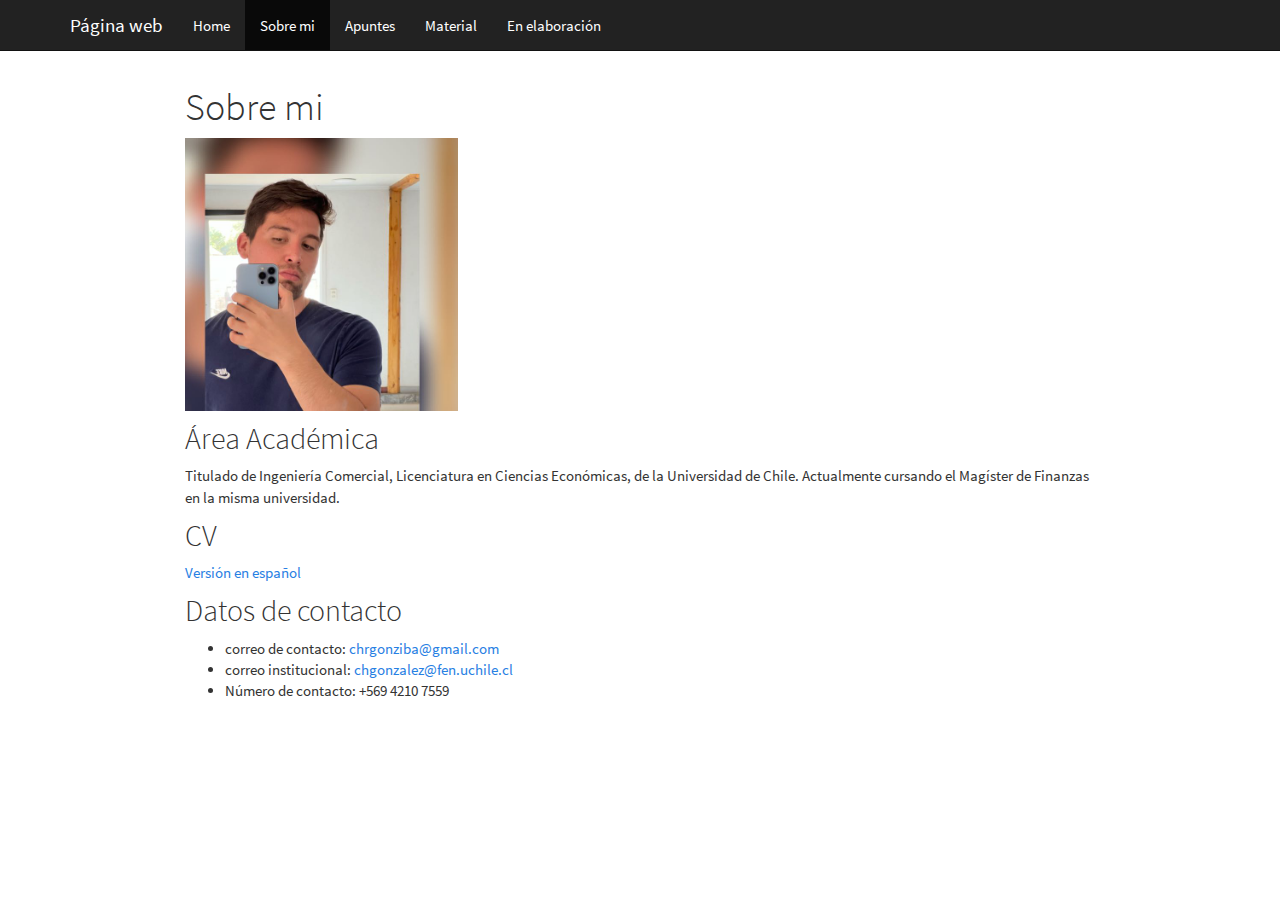
==== about.html @ f758d3f1 "05/04/2022-23:47" ====
<!DOCTYPE html>

<html>

<head>

<meta charset="utf-8" />
<meta name="generator" content="pandoc" />
<meta http-equiv="X-UA-Compatible" content="IE=EDGE" />




<title>Sobre mi</title>

<script src="site_libs/header-attrs-2.7/header-attrs.js"></script>
<script src="site_libs/jquery-1.11.3/jquery.min.js"></script>
<meta name="viewport" content="width=device-width, initial-scale=1" />
<link href="site_libs/bootstrap-3.3.5/css/cosmo.min.css" rel="stylesheet" />
<script src="site_libs/bootstrap-3.3.5/js/bootstrap.min.js"></script>
<script src="site_libs/bootstrap-3.3.5/shim/html5shiv.min.js"></script>
<script src="site_libs/bootstrap-3.3.5/shim/respond.min.js"></script>
<style>h1 {font-size: 34px;}
       h1.title {font-size: 38px;}
       h2 {font-size: 30px;}
       h3 {font-size: 24px;}
       h4 {font-size: 18px;}
       h5 {font-size: 16px;}
       h6 {font-size: 12px;}
       code {color: inherit; background-color: rgba(0, 0, 0, 0.04);}
       pre:not([class]) { background-color: white }</style>
<script src="site_libs/navigation-1.1/tabsets.js"></script>
<link href="site_libs/highlightjs-9.12.0/textmate.css" rel="stylesheet" />
<script src="site_libs/highlightjs-9.12.0/highlight.js"></script>

<style type="text/css">
  code{white-space: pre-wrap;}
  span.smallcaps{font-variant: small-caps;}
  span.underline{text-decoration: underline;}
  div.column{display: inline-block; vertical-align: top; width: 50%;}
  div.hanging-indent{margin-left: 1.5em; text-indent: -1.5em;}
  ul.task-list{list-style: none;}
    </style>

<style type="text/css">code{white-space: pre;}</style>
<script type="text/javascript">
if (window.hljs) {
  hljs.configure({languages: []});
  hljs.initHighlightingOnLoad();
  if (document.readyState && document.readyState === "complete") {
    window.setTimeout(function() { hljs.initHighlighting(); }, 0);
  }
}
</script>








<style type = "text/css">
.main-container {
  max-width: 940px;
  margin-left: auto;
  margin-right: auto;
}
img {
  max-width:100%;
}
.tabbed-pane {
  padding-top: 12px;
}
.html-widget {
  margin-bottom: 20px;
}
button.code-folding-btn:focus {
  outline: none;
}
summary {
  display: list-item;
}
pre code {
  padding: 0;
}
</style>


<style type="text/css">
.dropdown-submenu {
  position: relative;
}
.dropdown-submenu>.dropdown-menu {
  top: 0;
  left: 100%;
  margin-top: -6px;
  margin-left: -1px;
  border-radius: 0 6px 6px 6px;
}
.dropdown-submenu:hover>.dropdown-menu {
  display: block;
}
.dropdown-submenu>a:after {
  display: block;
  content: " ";
  float: right;
  width: 0;
  height: 0;
  border-color: transparent;
  border-style: solid;
  border-width: 5px 0 5px 5px;
  border-left-color: #cccccc;
  margin-top: 5px;
  margin-right: -10px;
}
.dropdown-submenu:hover>a:after {
  border-left-color: #adb5bd;
}
.dropdown-submenu.pull-left {
  float: none;
}
.dropdown-submenu.pull-left>.dropdown-menu {
  left: -100%;
  margin-left: 10px;
  border-radius: 6px 0 6px 6px;
}
</style>

<script type="text/javascript">
// manage active state of menu based on current page
$(document).ready(function () {
  // active menu anchor
  href = window.location.pathname
  href = href.substr(href.lastIndexOf('/') + 1)
  if (href === "")
    href = "index.html";
  var menuAnchor = $('a[href="' + href + '"]');

  // mark it active
  menuAnchor.tab('show');

  // if it's got a parent navbar menu mark it active as well
  menuAnchor.closest('li.dropdown').addClass('active');

  // Navbar adjustments
  var navHeight = $(".navbar").first().height() + 15;
  var style = document.createElement('style');
  var pt = "padding-top: " + navHeight + "px; ";
  var mt = "margin-top: -" + navHeight + "px; ";
  var css = "";
  // offset scroll position for anchor links (for fixed navbar)
  for (var i = 1; i <= 6; i++) {
    css += ".section h" + i + "{ " + pt + mt + "}\n";
  }
  style.innerHTML = "body {" + pt + "padding-bottom: 40px; }\n" + css;
  document.head.appendChild(style);
});
</script>

<!-- tabsets -->

<style type="text/css">
.tabset-dropdown > .nav-tabs {
  display: inline-table;
  max-height: 500px;
  min-height: 44px;
  overflow-y: auto;
  border: 1px solid #ddd;
  border-radius: 4px;
}

.tabset-dropdown > .nav-tabs > li.active:before {
  content: "";
  font-family: 'Glyphicons Halflings';
  display: inline-block;
  padding: 10px;
  border-right: 1px solid #ddd;
}

.tabset-dropdown > .nav-tabs.nav-tabs-open > li.active:before {
  content: "&#xe258;";
  border: none;
}

.tabset-dropdown > .nav-tabs.nav-tabs-open:before {
  content: "";
  font-family: 'Glyphicons Halflings';
  display: inline-block;
  padding: 10px;
  border-right: 1px solid #ddd;
}

.tabset-dropdown > .nav-tabs > li.active {
  display: block;
}

.tabset-dropdown > .nav-tabs > li > a,
.tabset-dropdown > .nav-tabs > li > a:focus,
.tabset-dropdown > .nav-tabs > li > a:hover {
  border: none;
  display: inline-block;
  border-radius: 4px;
  background-color: transparent;
}

.tabset-dropdown > .nav-tabs.nav-tabs-open > li {
  display: block;
  float: none;
}

.tabset-dropdown > .nav-tabs > li {
  display: none;
}
</style>

<!-- code folding -->




</head>

<body>


<div class="container-fluid main-container">




<div class="navbar navbar-default  navbar-fixed-top" role="navigation">
  <div class="container">
    <div class="navbar-header">
      <button type="button" class="navbar-toggle collapsed" data-toggle="collapse" data-target="#navbar">
        <span class="icon-bar"></span>
        <span class="icon-bar"></span>
        <span class="icon-bar"></span>
      </button>
      <a class="navbar-brand" href="index.html">Página web</a>
    </div>
    <div id="navbar" class="navbar-collapse collapse">
      <ul class="nav navbar-nav">
        <li>
  <a href="index.html">Home</a>
</li>
<li>
  <a href="about.html">Sobre mi</a>
</li>
<li>
  <a href="Apuntes1.html">Apuntes</a>
</li>
<li>
  <a href="Material.html">Material</a>
</li>
<li>
  <a href="Pendientes.html">En elaboración</a>
</li>
      </ul>
      <ul class="nav navbar-nav navbar-right">
        
      </ul>
    </div><!--/.nav-collapse -->
  </div><!--/.container -->
</div><!--/.navbar -->

<div id="header">



<h1 class="title toc-ignore">Sobre mi</h1>

</div>


<p><img src="yo/personal.jpg" style="width:30.0%" /></p>
<div id="área-académica" class="section level2">
<h2>Área Académica</h2>
<p>Titulado de Ingeniería Comercial, Licenciatura en Ciencias Económicas, de la Universidad de Chile. Actualmente cursando el Magíster de Finanzas en la misma universidad.</p>
</div>
<div id="cv" class="section level2">
<h2>CV</h2>
<p><a href="yo/CV_actualizado_ES.pdf">Versión en español</a></p>
</div>
<div id="datos-de-contacto" class="section level2">
<h2>Datos de contacto</h2>
<ul>
<li>correo de contacto: <a href="mailto:chrgonziba@gmail.com" class="email">chrgonziba@gmail.com</a></li>
<li>correo institucional: <a href="mailto:chgonzalez@fen.uchile.cl" class="email">chgonzalez@fen.uchile.cl</a></li>
<li>Número de contacto: +569 4210 7559</li>
</ul>
</div>




</div>

<script>

// add bootstrap table styles to pandoc tables
function bootstrapStylePandocTables() {
  $('tr.odd').parent('tbody').parent('table').addClass('table table-condensed');
}
$(document).ready(function () {
  bootstrapStylePandocTables();
});


</script>

<!-- tabsets -->

<script>
$(document).ready(function () {
  window.buildTabsets("TOC");
});

$(document).ready(function () {
  $('.tabset-dropdown > .nav-tabs > li').click(function () {
    $(this).parent().toggleClass('nav-tabs-open');
  });
});
</script>

<!-- code folding -->


<!-- dynamically load mathjax for compatibility with self-contained -->
<script>
  (function () {
    var script = document.createElement("script");
    script.type = "text/javascript";
    script.src  = "https://mathjax.rstudio.com/latest/MathJax.js?config=TeX-AMS-MML_HTMLorMML";
    document.getElementsByTagName("head")[0].appendChild(script);
  })();
</script>

</body>
</html>
---- site_libs/bootstrap-3.3.5/css/cosmo.min.css ----
@font-face {
  font-family: 'Source Sans Pro';
  font-style: normal;
  font-weight: 300;
  src: url(fonts/SourceSansProLight.ttf) format('truetype');
}
@font-face {
  font-family: 'Source Sans Pro';
  font-style: normal;
  font-weight: 400;
  src: url(fonts/SourceSansPro.ttf) format('truetype');
}
@font-face {
  font-family: 'Source Sans Pro';
  font-style: normal;
  font-weight: 700;
  src: url(fonts/SourceSansProBold.ttf) format('truetype');
}

/*!
 * bootswatch v3.3.6
 * Homepage: http://bootswatch.com
 * Copyright 2012-2015 Thomas Park
 * Licensed under MIT
 * Based on Bootstrap
*//*!
 * Bootstrap v3.3.6 (http://getbootstrap.com)
 * Copyright 2011-2015 Twitter, Inc.
 * Licensed under MIT (https://github.com/twbs/bootstrap/blob/master/LICENSE)
 *//*! normalize.css v3.0.3 | MIT License | github.com/necolas/normalize.css */html{font-family:sans-serif;-ms-text-size-adjust:100%;-webkit-text-size-adjust:100%}body{margin:0}article,aside,details,figcaption,figure,footer,header,hgroup,main,menu,nav,section,summary{display:block}audio,canvas,progress,video{display:inline-block;vertical-align:baseline}audio:not([controls]){display:none;height:0}[hidden],template{display:none}a{background-color:transparent}a:active,a:hover{outline:0}abbr[title]{border-bottom:1px dotted}b,strong{font-weight:bold}dfn{font-style:italic}h1{font-size:2em;margin:0.67em 0}mark{background:#ff0;color:#000}small{font-size:80%}sub,sup{font-size:75%;line-height:0;position:relative;vertical-align:baseline}sup{top:-0.5em}sub{bottom:-0.25em}img{border:0}svg:not(:root){overflow:hidden}figure{margin:1em 40px}hr{-webkit-box-sizing:content-box;-moz-box-sizing:content-box;box-sizing:content-box;height:0}pre{overflow:auto}code,kbd,pre,samp{font-family:monospace, monospace;font-size:1em}button,input,optgroup,select,textarea{color:inherit;font:inherit;margin:0}button{overflow:visible}button,select{text-transform:none}button,html input[type="button"],input[type="reset"],input[type="submit"]{-webkit-appearance:button;cursor:pointer}button[disabled],html input[disabled]{cursor:default}button::-moz-focus-inner,input::-moz-focus-inner{border:0;padding:0}input{line-height:normal}input[type="checkbox"],input[type="radio"]{-webkit-box-sizing:border-box;-moz-box-sizing:border-box;box-sizing:border-box;padding:0}input[type="number"]::-webkit-inner-spin-button,input[type="number"]::-webkit-outer-spin-button{height:auto}input[type="search"]{-webkit-appearance:textfield;-webkit-box-sizing:content-box;-moz-box-sizing:content-box;box-sizing:content-box}input[type="search"]::-webkit-search-cancel-button,input[type="search"]::-webkit-search-decoration{-webkit-appearance:none}fieldset{border:1px solid #c0c0c0;margin:0 2px;padding:0.35em 0.625em 0.75em}legend{border:0;padding:0}textarea{overflow:auto}optgroup{font-weight:bold}table{border-collapse:collapse;border-spacing:0}td,th{padding:0}/*! Source: https://github.com/h5bp/html5-boilerplate/blob/master/src/css/main.css */@media print{*,*:before,*:after{background:transparent !important;color:#000 !important;-webkit-box-shadow:none !important;box-shadow:none !important;text-shadow:none !important}a,a:visited{text-decoration:underline}a[href]:after{content:" (" attr(href) ")"}abbr[title]:after{content:" (" attr(title) ")"}a[href^="#"]:after,a[href^="javascript:"]:after{content:""}pre,blockquote{border:1px solid #999;page-break-inside:avoid}thead{display:table-header-group}tr,img{page-break-inside:avoid}img{max-width:100% !important}p,h2,h3{orphans:3;widows:3}h2,h3{page-break-after:avoid}.navbar{display:none}.btn>.caret,.dropup>.btn>.caret{border-top-color:#000 !important}.label{border:1px solid #000}.table{border-collapse:collapse !important}.table td,.table th{background-color:#fff !important}.table-bordered th,.table-bordered td{border:1px solid #ddd !important}}@font-face{font-family:'Glyphicons Halflings';src:url('../fonts/glyphicons-halflings-regular.eot');src:url('../fonts/glyphicons-halflings-regular.eot?#iefix') format('embedded-opentype'),url('../fonts/glyphicons-halflings-regular.woff') format('woff'),url('../fonts/glyphicons-halflings-regular.ttf') format('truetype'),url('../fonts/glyphicons-halflings-regular.svg#glyphicons_halflingsregular') format('svg')}.glyphicon{position:relative;top:1px;display:inline-block;font-family:'Glyphicons Halflings';font-style:normal;font-weight:normal;line-height:1;-webkit-font-smoothing:antialiased;-moz-osx-font-smoothing:grayscale}.glyphicon-asterisk:before{content:"\002a"}.glyphicon-plus:before{content:"\002b"}.glyphicon-euro:before,.glyphicon-eur:before{content:"\20ac"}.glyphicon-minus:before{content:"\2212"}.glyphicon-cloud:before{content:"\2601"}.glyphicon-envelope:before{content:"\2709"}.glyphicon-pencil:before{content:"\270f"}.glyphicon-glass:before{content:"\e001"}.glyphicon-music:before{content:"\e002"}.glyphicon-search:before{content:"\e003"}.glyphicon-heart:before{content:"\e005"}.glyphicon-star:before{content:"\e006"}.glyphicon-star-empty:before{content:"\e007"}.glyphicon-user:before{content:"\e008"}.glyphicon-film:before{content:"\e009"}.glyphicon-th-large:before{content:"\e010"}.glyphicon-th:before{content:"\e011"}.glyphicon-th-list:before{content:"\e012"}.glyphicon-ok:before{content:"\e013"}.glyphicon-remove:before{content:"\e014"}.glyphicon-zoom-in:before{content:"\e015"}.glyphicon-zoom-out:before{content:"\e016"}.glyphicon-off:before{content:"\e017"}.glyphicon-signal:before{content:"\e018"}.glyphicon-cog:before{content:"\e019"}.glyphicon-trash:before{content:"\e020"}.glyphicon-home:before{content:"\e021"}.glyphicon-file:before{content:"\e022"}.glyphicon-time:before{content:"\e023"}.glyphicon-road:before{content:"\e024"}.glyphicon-download-alt:before{content:"\e025"}.glyphicon-download:before{content:"\e026"}.glyphicon-upload:before{content:"\e027"}.glyphicon-inbox:before{content:"\e028"}.glyphicon-play-circle:before{content:"\e029"}.glyphicon-repeat:before{content:"\e030"}.glyphicon-refresh:before{content:"\e031"}.glyphicon-list-alt:before{content:"\e032"}.glyphicon-lock:before{content:"\e033"}.glyphicon-flag:before{content:"\e034"}.glyphicon-headphones:before{content:"\e035"}.glyphicon-volume-off:before{content:"\e036"}.glyphicon-volume-down:before{content:"\e037"}.glyphicon-volume-up:before{content:"\e038"}.glyphicon-qrcode:before{content:"\e039"}.glyphicon-barcode:before{content:"\e040"}.glyphicon-tag:before{content:"\e041"}.glyphicon-tags:before{content:"\e042"}.glyphicon-book:before{content:"\e043"}.glyphicon-bookmark:before{content:"\e044"}.glyphicon-print:before{content:"\e045"}.glyphicon-camera:before{content:"\e046"}.glyphicon-font:before{content:"\e047"}.glyphicon-bold:before{content:"\e048"}.glyphicon-italic:before{content:"\e049"}.glyphicon-text-height:before{content:"\e050"}.glyphicon-text-width:before{content:"\e051"}.glyphicon-align-left:before{content:"\e052"}.glyphicon-align-center:before{content:"\e053"}.glyphicon-align-right:before{content:"\e054"}.glyphicon-align-justify:before{content:"\e055"}.glyphicon-list:before{content:"\e056"}.glyphicon-indent-left:before{content:"\e057"}.glyphicon-indent-right:before{content:"\e058"}.glyphicon-facetime-video:before{content:"\e059"}.glyphicon-picture:before{content:"\e060"}.glyphicon-map-marker:before{content:"\e062"}.glyphicon-adjust:before{content:"\e063"}.glyphicon-tint:before{content:"\e064"}.glyphicon-edit:before{content:"\e065"}.glyphicon-share:before{content:"\e066"}.glyphicon-check:before{content:"\e067"}.glyphicon-move:before{content:"\e068"}.glyphicon-step-backward:before{content:"\e069"}.glyphicon-fast-backward:before{content:"\e070"}.glyphicon-backward:before{content:"\e071"}.glyphicon-play:before{content:"\e072"}.glyphicon-pause:before{content:"\e073"}.glyphicon-stop:before{content:"\e074"}.glyphicon-forward:before{content:"\e075"}.glyphicon-fast-forward:before{content:"\e076"}.glyphicon-step-forward:before{content:"\e077"}.glyphicon-eject:before{content:"\e078"}.glyphicon-chevron-left:before{content:"\e079"}.glyphicon-chevron-right:before{content:"\e080"}.glyphicon-plus-sign:before{content:"\e081"}.glyphicon-minus-sign:before{content:"\e082"}.glyphicon-remove-sign:before{content:"\e083"}.glyphicon-ok-sign:before{content:"\e084"}.glyphicon-question-sign:before{content:"\e085"}.glyphicon-info-sign:before{content:"\e086"}.glyphicon-screenshot:before{content:"\e087"}.glyphicon-remove-circle:before{content:"\e088"}.glyphicon-ok-circle:before{content:"\e089"}.glyphicon-ban-circle:before{content:"\e090"}.glyphicon-arrow-left:before{content:"\e091"}.glyphicon-arrow-right:before{content:"\e092"}.glyphicon-arrow-up:before{content:"\e093"}.glyphicon-arrow-down:before{content:"\e094"}.glyphicon-share-alt:before{content:"\e095"}.glyphicon-resize-full:before{content:"\e096"}.glyphicon-resize-small:before{content:"\e097"}.glyphicon-exclamation-sign:before{content:"\e101"}.glyphicon-gift:before{content:"\e102"}.glyphicon-leaf:before{content:"\e103"}.glyphicon-fire:before{content:"\e104"}.glyphicon-eye-open:before{content:"\e105"}.glyphicon-eye-close:before{content:"\e106"}.glyphicon-warning-sign:before{content:"\e107"}.glyphicon-plane:before{content:"\e108"}.glyphicon-calendar:before{content:"\e109"}.glyphicon-random:before{content:"\e110"}.glyphicon-comment:before{content:"\e111"}.glyphicon-magnet:before{content:"\e112"}.glyphicon-chevron-up:before{content:"\e113"}.glyphicon-chevron-down:before{content:"\e114"}.glyphicon-retweet:before{content:"\e115"}.glyphicon-shopping-cart:before{content:"\e116"}.glyphicon-folder-close:before{content:"\e117"}.glyphicon-folder-open:before{content:"\e118"}.glyphicon-resize-vertical:before{content:"\e119"}.glyphicon-resize-horizontal:before{content:"\e120"}.glyphicon-hdd:before{content:"\e121"}.glyphicon-bullhorn:before{content:"\e122"}.glyphicon-bell:before{content:"\e123"}.glyphicon-certificate:before{content:"\e124"}.glyphicon-thumbs-up:before{content:"\e125"}.glyphicon-thumbs-down:before{content:"\e126"}.glyphicon-hand-right:before{content:"\e127"}.glyphicon-hand-left:before{content:"\e128"}.glyphicon-hand-up:before{content:"\e129"}.glyphicon-hand-down:before{content:"\e130"}.glyphicon-circle-arrow-right:before{content:"\e131"}.glyphicon-circle-arrow-left:before{content:"\e132"}.glyphicon-circle-arrow-up:before{content:"\e133"}.glyphicon-circle-arrow-down:before{content:"\e134"}.glyphicon-globe:before{content:"\e135"}.glyphicon-wrench:before{content:"\e136"}.glyphicon-tasks:before{content:"\e137"}.glyphicon-filter:before{content:"\e138"}.glyphicon-briefcase:before{content:"\e139"}.glyphicon-fullscreen:before{content:"\e140"}.glyphicon-dashboard:before{content:"\e141"}.glyphicon-paperclip:before{content:"\e142"}.glyphicon-heart-empty:before{content:"\e143"}.glyphicon-link:before{content:"\e144"}.glyphicon-phone:before{content:"\e145"}.glyphicon-pushpin:before{content:"\e146"}.glyphicon-usd:before{content:"\e148"}.glyphicon-gbp:before{content:"\e149"}.glyphicon-sort:before{content:"\e150"}.glyphicon-sort-by-alphabet:before{content:"\e151"}.glyphicon-sort-by-alphabet-alt:before{content:"\e152"}.glyphicon-sort-by-order:before{content:"\e153"}.glyphicon-sort-by-order-alt:before{content:"\e154"}.glyphicon-sort-by-attributes:before{content:"\e155"}.glyphicon-sort-by-attributes-alt:before{content:"\e156"}.glyphicon-unchecked:before{content:"\e157"}.glyphicon-expand:before{content:"\e158"}.glyphicon-collapse-down:before{content:"\e159"}.glyphicon-collapse-up:before{content:"\e160"}.glyphicon-log-in:before{content:"\e161"}.glyphicon-flash:before{content:"\e162"}.glyphicon-log-out:before{content:"\e163"}.glyphicon-new-window:before{content:"\e164"}.glyphicon-record:before{content:"\e165"}.glyphicon-save:before{content:"\e166"}.glyphicon-open:before{content:"\e167"}.glyphicon-saved:before{content:"\e168"}.glyphicon-import:before{content:"\e169"}.glyphicon-export:before{content:"\e170"}.glyphicon-send:before{content:"\e171"}.glyphicon-floppy-disk:before{content:"\e172"}.glyphicon-floppy-saved:before{content:"\e173"}.glyphicon-floppy-remove:before{content:"\e174"}.glyphicon-floppy-save:before{content:"\e175"}.glyphicon-floppy-open:before{content:"\e176"}.glyphicon-credit-card:before{content:"\e177"}.glyphicon-transfer:before{content:"\e178"}.glyphicon-cutlery:before{content:"\e179"}.glyphicon-header:before{content:"\e180"}.glyphicon-compressed:before{content:"\e181"}.glyphicon-earphone:before{content:"\e182"}.glyphicon-phone-alt:before{content:"\e183"}.glyphicon-tower:before{content:"\e184"}.glyphicon-stats:before{content:"\e185"}.glyphicon-sd-video:before{content:"\e186"}.glyphicon-hd-video:before{content:"\e187"}.glyphicon-subtitles:before{content:"\e188"}.glyphicon-sound-stereo:before{content:"\e189"}.glyphicon-sound-dolby:before{content:"\e190"}.glyphicon-sound-5-1:before{content:"\e191"}.glyphicon-sound-6-1:before{content:"\e192"}.glyphicon-sound-7-1:before{content:"\e193"}.glyphicon-copyright-mark:before{content:"\e194"}.glyphicon-registration-mark:before{content:"\e195"}.glyphicon-cloud-download:before{content:"\e197"}.glyphicon-cloud-upload:before{content:"\e198"}.glyphicon-tree-conifer:before{content:"\e199"}.glyphicon-tree-deciduous:before{content:"\e200"}.glyphicon-cd:before{content:"\e201"}.glyphicon-save-file:before{content:"\e202"}.glyphicon-open-file:before{content:"\e203"}.glyphicon-level-up:before{content:"\e204"}.glyphicon-copy:before{content:"\e205"}.glyphicon-paste:before{content:"\e206"}.glyphicon-alert:before{content:"\e209"}.glyphicon-equalizer:before{content:"\e210"}.glyphicon-king:before{content:"\e211"}.glyphicon-queen:before{content:"\e212"}.glyphicon-pawn:before{content:"\e213"}.glyphicon-bishop:before{content:"\e214"}.glyphicon-knight:before{content:"\e215"}.glyphicon-baby-formula:before{content:"\e216"}.glyphicon-tent:before{content:"\26fa"}.glyphicon-blackboard:before{content:"\e218"}.glyphicon-bed:before{content:"\e219"}.glyphicon-apple:before{content:"\f8ff"}.glyphicon-erase:before{content:"\e221"}.glyphicon-hourglass:before{content:"\231b"}.glyphicon-lamp:before{content:"\e223"}.glyphicon-duplicate:before{content:"\e224"}.glyphicon-piggy-bank:before{content:"\e225"}.glyphicon-scissors:before{content:"\e226"}.glyphicon-bitcoin:before{content:"\e227"}.glyphicon-btc:before{content:"\e227"}.glyphicon-xbt:before{content:"\e227"}.glyphicon-yen:before{content:"\00a5"}.glyphicon-jpy:before{content:"\00a5"}.glyphicon-ruble:before{content:"\20bd"}.glyphicon-rub:before{content:"\20bd"}.glyphicon-scale:before{content:"\e230"}.glyphicon-ice-lolly:before{content:"\e231"}.glyphicon-ice-lolly-tasted:before{content:"\e232"}.glyphicon-education:before{content:"\e233"}.glyphicon-option-horizontal:before{content:"\e234"}.glyphicon-option-vertical:before{content:"\e235"}.glyphicon-menu-hamburger:before{content:"\e236"}.glyphicon-modal-window:before{content:"\e237"}.glyphicon-oil:before{content:"\e238"}.glyphicon-grain:before{content:"\e239"}.glyphicon-sunglasses:before{content:"\e240"}.glyphicon-text-size:before{content:"\e241"}.glyphicon-text-color:before{content:"\e242"}.glyphicon-text-background:before{content:"\e243"}.glyphicon-object-align-top:before{content:"\e244"}.glyphicon-object-align-bottom:before{content:"\e245"}.glyphicon-object-align-horizontal:before{content:"\e246"}.glyphicon-object-align-left:before{content:"\e247"}.glyphicon-object-align-vertical:before{content:"\e248"}.glyphicon-object-align-right:before{content:"\e249"}.glyphicon-triangle-right:before{content:"\e250"}.glyphicon-triangle-left:before{content:"\e251"}.glyphicon-triangle-bottom:before{content:"\e252"}.glyphicon-triangle-top:before{content:"\e253"}.glyphicon-console:before{content:"\e254"}.glyphicon-superscript:before{content:"\e255"}.glyphicon-subscript:before{content:"\e256"}.glyphicon-menu-left:before{content:"\e257"}.glyphicon-menu-right:before{content:"\e258"}.glyphicon-menu-down:before{content:"\e259"}.glyphicon-menu-up:before{content:"\e260"}*{-webkit-box-sizing:border-box;-moz-box-sizing:border-box;box-sizing:border-box}*:before,*:after{-webkit-box-sizing:border-box;-moz-box-sizing:border-box;box-sizing:border-box}html{font-size:10px;-webkit-tap-highlight-color:rgba(0,0,0,0)}body{font-family:"Source Sans Pro",Calibri,Candara,Arial,sans-serif;font-size:15px;line-height:1.42857143;color:#333333;background-color:#ffffff}input,button,select,textarea{font-family:inherit;font-size:inherit;line-height:inherit}a{color:#2780e3;text-decoration:none}a:hover,a:focus{color:#165ba8;text-decoration:underline}a:focus{outline:thin dotted;outline:5px auto -webkit-focus-ring-color;outline-offset:-2px}figure{margin:0}img{vertical-align:middle}.img-responsive,.thumbnail>img,.thumbnail a>img,.carousel-inner>.item>img,.carousel-inner>.item>a>img{display:block;max-width:100%;height:auto}.img-rounded{border-radius:0}.img-thumbnail{padding:4px;line-height:1.42857143;background-color:#ffffff;border:1px solid #dddddd;border-radius:0;-webkit-transition:all .2s ease-in-out;-o-transition:all .2s ease-in-out;transition:all .2s ease-in-out;display:inline-block;max-width:100%;height:auto}.img-circle{border-radius:50%}hr{margin-top:21px;margin-bottom:21px;border:0;border-top:1px solid #e6e6e6}.sr-only{position:absolute;width:1px;height:1px;margin:-1px;padding:0;overflow:hidden;clip:rect(0, 0, 0, 0);border:0}.sr-only-focusable:active,.sr-only-focusable:focus{position:static;width:auto;height:auto;margin:0;overflow:visible;clip:auto}[role="button"]{cursor:pointer}h1,h2,h3,h4,h5,h6,.h1,.h2,.h3,.h4,.h5,.h6{font-family:"Source Sans Pro",Calibri,Candara,Arial,sans-serif;font-weight:300;line-height:1.1;color:inherit}h1 small,h2 small,h3 small,h4 small,h5 small,h6 small,.h1 small,.h2 small,.h3 small,.h4 small,.h5 small,.h6 small,h1 .small,h2 .small,h3 .small,h4 .small,h5 .small,h6 .small,.h1 .small,.h2 .small,.h3 .small,.h4 .small,.h5 .small,.h6 .small{font-weight:normal;line-height:1;color:#999999}h1,.h1,h2,.h2,h3,.h3{margin-top:21px;margin-bottom:10.5px}h1 small,.h1 small,h2 small,.h2 small,h3 small,.h3 small,h1 .small,.h1 .small,h2 .small,.h2 .small,h3 .small,.h3 .small{font-size:65%}h4,.h4,h5,.h5,h6,.h6{margin-top:10.5px;margin-bottom:10.5px}h4 small,.h4 small,h5 small,.h5 small,h6 small,.h6 small,h4 .small,.h4 .small,h5 .small,.h5 .small,h6 .small,.h6 .small{font-size:75%}h1,.h1{font-size:39px}h2,.h2{font-size:32px}h3,.h3{font-size:26px}h4,.h4{font-size:19px}h5,.h5{font-size:15px}h6,.h6{font-size:13px}p{margin:0 0 10.5px}.lead{margin-bottom:21px;font-size:17px;font-weight:300;line-height:1.4}@media (min-width:768px){.lead{font-size:22.5px}}small,.small{font-size:86%}mark,.mark{background-color:#ff7518;padding:.2em}.text-left{text-align:left}.text-right{text-align:right}.text-center{text-align:center}.text-justify{text-align:justify}.text-nowrap{white-space:nowrap}.text-lowercase{text-transform:lowercase}.text-uppercase{text-transform:uppercase}.text-capitalize{text-transform:capitalize}.text-muted{color:#999999}.text-primary{color:#2780e3}a.text-primary:hover,a.text-primary:focus{color:#1967be}.text-success{color:#ffffff}a.text-success:hover,a.text-success:focus{color:#e6e6e6}.text-info{color:#ffffff}a.text-info:hover,a.text-info:focus{color:#e6e6e6}.text-warning{color:#ffffff}a.text-warning:hover,a.text-warning:focus{color:#e6e6e6}.text-danger{color:#ffffff}a.text-danger:hover,a.text-danger:focus{color:#e6e6e6}.bg-primary{color:#fff;background-color:#2780e3}a.bg-primary:hover,a.bg-primary:focus{background-color:#1967be}.bg-success{background-color:#3fb618}a.bg-success:hover,a.bg-success:focus{background-color:#2f8912}.bg-info{background-color:#9954bb}a.bg-info:hover,a.bg-info:focus{background-color:#7e3f9d}.bg-warning{background-color:#ff7518}a.bg-warning:hover,a.bg-warning:focus{background-color:#e45c00}.bg-danger{background-color:#ff0039}a.bg-danger:hover,a.bg-danger:focus{background-color:#cc002e}.page-header{padding-bottom:9.5px;margin:42px 0 21px;border-bottom:1px solid #e6e6e6}ul,ol{margin-top:0;margin-bottom:10.5px}ul ul,ol ul,ul ol,ol ol{margin-bottom:0}.list-unstyled{padding-left:0;list-style:none}.list-inline{padding-left:0;list-style:none;margin-left:-5px}.list-inline>li{display:inline-block;padding-left:5px;padding-right:5px}dl{margin-top:0;margin-bottom:21px}dt,dd{line-height:1.42857143}dt{font-weight:bold}dd{margin-left:0}@media (min-width:768px){.dl-horizontal dt{float:left;width:160px;clear:left;text-align:right;overflow:hidden;text-overflow:ellipsis;white-space:nowrap}.dl-horizontal dd{margin-left:180px}}abbr[title],abbr[data-original-title]{cursor:help;border-bottom:1px dotted #999999}.initialism{font-size:90%;text-transform:uppercase}blockquote{padding:10.5px 21px;margin:0 0 21px;font-size:18.75px;border-left:5px solid #e6e6e6}blockquote p:last-child,blockquote ul:last-child,blockquote ol:last-child{margin-bottom:0}blockquote footer,blockquote small,blockquote .small{display:block;font-size:80%;line-height:1.42857143;color:#999999}blockquote footer:before,blockquote small:before,blockquote .small:before{content:'\2014 \00A0'}.blockquote-reverse,blockquote.pull-right{padding-right:15px;padding-left:0;border-right:5px solid #e6e6e6;border-left:0;text-align:right}.blockquote-reverse footer:before,blockquote.pull-right footer:before,.blockquote-reverse small:before,blockquote.pull-right small:before,.blockquote-reverse .small:before,blockquote.pull-right .small:before{content:''}.blockquote-reverse footer:after,blockquote.pull-right footer:after,.blockquote-reverse small:after,blockquote.pull-right small:after,.blockquote-reverse .small:after,blockquote.pull-right .small:after{content:'\00A0 \2014'}address{margin-bottom:21px;font-style:normal;line-height:1.42857143}code,kbd,pre,samp{font-family:monospace}code{padding:2px 4px;font-size:90%;color:#c7254e;background-color:#f9f2f4;border-radius:0}kbd{padding:2px 4px;font-size:90%;color:#ffffff;background-color:#333333;border-radius:0;-webkit-box-shadow:inset 0 -1px 0 rgba(0,0,0,0.25);box-shadow:inset 0 -1px 0 rgba(0,0,0,0.25)}kbd kbd{padding:0;font-size:100%;font-weight:bold;-webkit-box-shadow:none;box-shadow:none}pre{display:block;padding:10px;margin:0 0 10.5px;font-size:14px;line-height:1.42857143;word-break:break-all;word-wrap:break-word;color:#333333;background-color:#f5f5f5;border:1px solid #cccccc;border-radius:0}pre code{padding:0;font-size:inherit;color:inherit;white-space:pre-wrap;background-color:transparent;border-radius:0}.pre-scrollable{max-height:340px;overflow-y:scroll}.container{margin-right:auto;margin-left:auto;padding-left:15px;padding-right:15px}@media (min-width:768px){.container{width:750px}}@media (min-width:992px){.container{width:970px}}@media (min-width:1200px){.container{width:1170px}}.container-fluid{margin-right:auto;margin-left:auto;padding-left:15px;padding-right:15px}.row{margin-left:-15px;margin-right:-15px}.col-xs-1,.col-sm-1,.col-md-1,.col-lg-1,.col-xs-2,.col-sm-2,.col-md-2,.col-lg-2,.col-xs-3,.col-sm-3,.col-md-3,.col-lg-3,.col-xs-4,.col-sm-4,.col-md-4,.col-lg-4,.col-xs-5,.col-sm-5,.col-md-5,.col-lg-5,.col-xs-6,.col-sm-6,.col-md-6,.col-lg-6,.col-xs-7,.col-sm-7,.col-md-7,.col-lg-7,.col-xs-8,.col-sm-8,.col-md-8,.col-lg-8,.col-xs-9,.col-sm-9,.col-md-9,.col-lg-9,.col-xs-10,.col-sm-10,.col-md-10,.col-lg-10,.col-xs-11,.col-sm-11,.col-md-11,.col-lg-11,.col-xs-12,.col-sm-12,.col-md-12,.col-lg-12{position:relative;min-height:1px;padding-left:15px;padding-right:15px}.col-xs-1,.col-xs-2,.col-xs-3,.col-xs-4,.col-xs-5,.col-xs-6,.col-xs-7,.col-xs-8,.col-xs-9,.col-xs-10,.col-xs-11,.col-xs-12{float:left}.col-xs-12{width:100%}.col-xs-11{width:91.66666667%}.col-xs-10{width:83.33333333%}.col-xs-9{width:75%}.col-xs-8{width:66.66666667%}.col-xs-7{width:58.33333333%}.col-xs-6{width:50%}.col-xs-5{width:41.66666667%}.col-xs-4{width:33.33333333%}.col-xs-3{width:25%}.col-xs-2{width:16.66666667%}.col-xs-1{width:8.33333333%}.col-xs-pull-12{right:100%}.col-xs-pull-11{right:91.66666667%}.col-xs-pull-10{right:83.33333333%}.col-xs-pull-9{right:75%}.col-xs-pull-8{right:66.66666667%}.col-xs-pull-7{right:58.33333333%}.col-xs-pull-6{right:50%}.col-xs-pull-5{right:41.66666667%}.col-xs-pull-4{right:33.33333333%}.col-xs-pull-3{right:25%}.col-xs-pull-2{right:16.66666667%}.col-xs-pull-1{right:8.33333333%}.col-xs-pull-0{right:auto}.col-xs-push-12{left:100%}.col-xs-push-11{left:91.66666667%}.col-xs-push-10{left:83.33333333%}.col-xs-push-9{left:75%}.col-xs-push-8{left:66.66666667%}.col-xs-push-7{left:58.33333333%}.col-xs-push-6{left:50%}.col-xs-push-5{left:41.66666667%}.col-xs-push-4{left:33.33333333%}.col-xs-push-3{left:25%}.col-xs-push-2{left:16.66666667%}.col-xs-push-1{left:8.33333333%}.col-xs-push-0{left:auto}.col-xs-offset-12{margin-left:100%}.col-xs-offset-11{margin-left:91.66666667%}.col-xs-offset-10{margin-left:83.33333333%}.col-xs-offset-9{margin-left:75%}.col-xs-offset-8{margin-left:66.66666667%}.col-xs-offset-7{margin-left:58.33333333%}.col-xs-offset-6{margin-left:50%}.col-xs-offset-5{margin-left:41.66666667%}.col-xs-offset-4{margin-left:33.33333333%}.col-xs-offset-3{margin-left:25%}.col-xs-offset-2{margin-left:16.66666667%}.col-xs-offset-1{margin-left:8.33333333%}.col-xs-offset-0{margin-left:0%}@media (min-width:768px){.col-sm-1,.col-sm-2,.col-sm-3,.col-sm-4,.col-sm-5,.col-sm-6,.col-sm-7,.col-sm-8,.col-sm-9,.col-sm-10,.col-sm-11,.col-sm-12{float:left}.col-sm-12{width:100%}.col-sm-11{width:91.66666667%}.col-sm-10{width:83.33333333%}.col-sm-9{width:75%}.col-sm-8{width:66.66666667%}.col-sm-7{width:58.33333333%}.col-sm-6{width:50%}.col-sm-5{width:41.66666667%}.col-sm-4{width:33.33333333%}.col-sm-3{width:25%}.col-sm-2{width:16.66666667%}.col-sm-1{width:8.33333333%}.col-sm-pull-12{right:100%}.col-sm-pull-11{right:91.66666667%}.col-sm-pull-10{right:83.33333333%}.col-sm-pull-9{right:75%}.col-sm-pull-8{right:66.66666667%}.col-sm-pull-7{right:58.33333333%}.col-sm-pull-6{right:50%}.col-sm-pull-5{right:41.66666667%}.col-sm-pull-4{right:33.33333333%}.col-sm-pull-3{right:25%}.col-sm-pull-2{right:16.66666667%}.col-sm-pull-1{right:8.33333333%}.col-sm-pull-0{right:auto}.col-sm-push-12{left:100%}.col-sm-push-11{left:91.66666667%}.col-sm-push-10{left:83.33333333%}.col-sm-push-9{left:75%}.col-sm-push-8{left:66.66666667%}.col-sm-push-7{left:58.33333333%}.col-sm-push-6{left:50%}.col-sm-push-5{left:41.66666667%}.col-sm-push-4{left:33.33333333%}.col-sm-push-3{left:25%}.col-sm-push-2{left:16.66666667%}.col-sm-push-1{left:8.33333333%}.col-sm-push-0{left:auto}.col-sm-offset-12{margin-left:100%}.col-sm-offset-11{margin-left:91.66666667%}.col-sm-offset-10{margin-left:83.33333333%}.col-sm-offset-9{margin-left:75%}.col-sm-offset-8{margin-left:66.66666667%}.col-sm-offset-7{margin-left:58.33333333%}.col-sm-offset-6{margin-left:50%}.col-sm-offset-5{margin-left:41.66666667%}.col-sm-offset-4{margin-left:33.33333333%}.col-sm-offset-3{margin-left:25%}.col-sm-offset-2{margin-left:16.66666667%}.col-sm-offset-1{margin-left:8.33333333%}.col-sm-offset-0{margin-left:0%}}@media (min-width:992px){.col-md-1,.col-md-2,.col-md-3,.col-md-4,.col-md-5,.col-md-6,.col-md-7,.col-md-8,.col-md-9,.col-md-10,.col-md-11,.col-md-12{float:left}.col-md-12{width:100%}.col-md-11{width:91.66666667%}.col-md-10{width:83.33333333%}.col-md-9{width:75%}.col-md-8{width:66.66666667%}.col-md-7{width:58.33333333%}.col-md-6{width:50%}.col-md-5{width:41.66666667%}.col-md-4{width:33.33333333%}.col-md-3{width:25%}.col-md-2{width:16.66666667%}.col-md-1{width:8.33333333%}.col-md-pull-12{right:100%}.col-md-pull-11{right:91.66666667%}.col-md-pull-10{right:83.33333333%}.col-md-pull-9{right:75%}.col-md-pull-8{right:66.66666667%}.col-md-pull-7{right:58.33333333%}.col-md-pull-6{right:50%}.col-md-pull-5{right:41.66666667%}.col-md-pull-4{right:33.33333333%}.col-md-pull-3{right:25%}.col-md-pull-2{right:16.66666667%}.col-md-pull-1{right:8.33333333%}.col-md-pull-0{right:auto}.col-md-push-12{left:100%}.col-md-push-11{left:91.66666667%}.col-md-push-10{left:83.33333333%}.col-md-push-9{left:75%}.col-md-push-8{left:66.66666667%}.col-md-push-7{left:58.33333333%}.col-md-push-6{left:50%}.col-md-push-5{left:41.66666667%}.col-md-push-4{left:33.33333333%}.col-md-push-3{left:25%}.col-md-push-2{left:16.66666667%}.col-md-push-1{left:8.33333333%}.col-md-push-0{left:auto}.col-md-offset-12{margin-left:100%}.col-md-offset-11{margin-left:91.66666667%}.col-md-offset-10{margin-left:83.33333333%}.col-md-offset-9{margin-left:75%}.col-md-offset-8{margin-left:66.66666667%}.col-md-offset-7{margin-left:58.33333333%}.col-md-offset-6{margin-left:50%}.col-md-offset-5{margin-left:41.66666667%}.col-md-offset-4{margin-left:33.33333333%}.col-md-offset-3{margin-left:25%}.col-md-offset-2{margin-left:16.66666667%}.col-md-offset-1{margin-left:8.33333333%}.col-md-offset-0{margin-left:0%}}@media (min-width:1200px){.col-lg-1,.col-lg-2,.col-lg-3,.col-lg-4,.col-lg-5,.col-lg-6,.col-lg-7,.col-lg-8,.col-lg-9,.col-lg-10,.col-lg-11,.col-lg-12{float:left}.col-lg-12{width:100%}.col-lg-11{width:91.66666667%}.col-lg-10{width:83.33333333%}.col-lg-9{width:75%}.col-lg-8{width:66.66666667%}.col-lg-7{width:58.33333333%}.col-lg-6{width:50%}.col-lg-5{width:41.66666667%}.col-lg-4{width:33.33333333%}.col-lg-3{width:25%}.col-lg-2{width:16.66666667%}.col-lg-1{width:8.33333333%}.col-lg-pull-12{right:100%}.col-lg-pull-11{right:91.66666667%}.col-lg-pull-10{right:83.33333333%}.col-lg-pull-9{right:75%}.col-lg-pull-8{right:66.66666667%}.col-lg-pull-7{right:58.33333333%}.col-lg-pull-6{right:50%}.col-lg-pull-5{right:41.66666667%}.col-lg-pull-4{right:33.33333333%}.col-lg-pull-3{right:25%}.col-lg-pull-2{right:16.66666667%}.col-lg-pull-1{right:8.33333333%}.col-lg-pull-0{right:auto}.col-lg-push-12{left:100%}.col-lg-push-11{left:91.66666667%}.col-lg-push-10{left:83.33333333%}.col-lg-push-9{left:75%}.col-lg-push-8{left:66.66666667%}.col-lg-push-7{left:58.33333333%}.col-lg-push-6{left:50%}.col-lg-push-5{left:41.66666667%}.col-lg-push-4{left:33.33333333%}.col-lg-push-3{left:25%}.col-lg-push-2{left:16.66666667%}.col-lg-push-1{left:8.33333333%}.col-lg-push-0{left:auto}.col-lg-offset-12{margin-left:100%}.col-lg-offset-11{margin-left:91.66666667%}.col-lg-offset-10{margin-left:83.33333333%}.col-lg-offset-9{margin-left:75%}.col-lg-offset-8{margin-left:66.66666667%}.col-lg-offset-7{margin-left:58.33333333%}.col-lg-offset-6{margin-left:50%}.col-lg-offset-5{margin-left:41.66666667%}.col-lg-offset-4{margin-left:33.33333333%}.col-lg-offset-3{margin-left:25%}.col-lg-offset-2{margin-left:16.66666667%}.col-lg-offset-1{margin-left:8.33333333%}.col-lg-offset-0{margin-left:0%}}table{background-color:transparent}caption{padding-top:8px;padding-bottom:8px;color:#999999;text-align:left}th{}.table{width:100%;max-width:100%;margin-bottom:21px}.table>thead>tr>th,.table>tbody>tr>th,.table>tfoot>tr>th,.table>thead>tr>td,.table>tbody>tr>td,.table>tfoot>tr>td{padding:8px;line-height:1.42857143;vertical-align:top;border-top:1px solid #dddddd}.table>thead>tr>th{vertical-align:bottom;border-bottom:2px solid #dddddd}.table>caption+thead>tr:first-child>th,.table>colgroup+thead>tr:first-child>th,.table>thead:first-child>tr:first-child>th,.table>caption+thead>tr:first-child>td,.table>colgroup+thead>tr:first-child>td,.table>thead:first-child>tr:first-child>td{border-top:0}.table>tbody+tbody{border-top:2px solid #dddddd}.table .table{background-color:#ffffff}.table-condensed>thead>tr>th,.table-condensed>tbody>tr>th,.table-condensed>tfoot>tr>th,.table-condensed>thead>tr>td,.table-condensed>tbody>tr>td,.table-condensed>tfoot>tr>td{padding:5px}.table-bordered{border:1px solid #dddddd}.table-bordered>thead>tr>th,.table-bordered>tbody>tr>th,.table-bordered>tfoot>tr>th,.table-bordered>thead>tr>td,.table-bordered>tbody>tr>td,.table-bordered>tfoot>tr>td{border:1px solid #dddddd}.table-bordered>thead>tr>th,.table-bordered>thead>tr>td{border-bottom-width:2px}.table-striped>tbody>tr:nth-of-type(odd){background-color:#f9f9f9}.table-hover>tbody>tr:hover{background-color:#f5f5f5}table col[class*="col-"]{position:static;float:none;display:table-column}table td[class*="col-"],table th[class*="col-"]{position:static;float:none;display:table-cell}.table>thead>tr>td.active,.table>tbody>tr>td.active,.table>tfoot>tr>td.active,.table>thead>tr>th.active,.table>tbody>tr>th.active,.table>tfoot>tr>th.active,.table>thead>tr.active>td,.table>tbody>tr.active>td,.table>tfoot>tr.active>td,.table>thead>tr.active>th,.table>tbody>tr.active>th,.table>tfoot>tr.active>th{background-color:#f5f5f5}.table-hover>tbody>tr>td.active:hover,.table-hover>tbody>tr>th.active:hover,.table-hover>tbody>tr.active:hover>td,.table-hover>tbody>tr:hover>.active,.table-hover>tbody>tr.active:hover>th{background-color:#e8e8e8}.table>thead>tr>td.success,.table>tbody>tr>td.success,.table>tfoot>tr>td.success,.table>thead>tr>th.success,.table>tbody>tr>th.success,.table>tfoot>tr>th.success,.table>thead>tr.success>td,.table>tbody>tr.success>td,.table>tfoot>tr.success>td,.table>thead>tr.success>th,.table>tbody>tr.success>th,.table>tfoot>tr.success>th{background-color:#3fb618}.table-hover>tbody>tr>td.success:hover,.table-hover>tbody>tr>th.success:hover,.table-hover>tbody>tr.success:hover>td,.table-hover>tbody>tr:hover>.success,.table-hover>tbody>tr.success:hover>th{background-color:#379f15}.table>thead>tr>td.info,.table>tbody>tr>td.info,.table>tfoot>tr>td.info,.table>thead>tr>th.info,.table>tbody>tr>th.info,.table>tfoot>tr>th.info,.table>thead>tr.info>td,.table>tbody>tr.info>td,.table>tfoot>tr.info>td,.table>thead>tr.info>th,.table>tbody>tr.info>th,.table>tfoot>tr.info>th{background-color:#9954bb}.table-hover>tbody>tr>td.info:hover,.table-hover>tbody>tr>th.info:hover,.table-hover>tbody>tr.info:hover>td,.table-hover>tbody>tr:hover>.info,.table-hover>tbody>tr.info:hover>th{background-color:#8d46b0}.table>thead>tr>td.warning,.table>tbody>tr>td.warning,.table>tfoot>tr>td.warning,.table>thead>tr>th.warning,.table>tbody>tr>th.warning,.table>tfoot>tr>th.warning,.table>thead>tr.warning>td,.table>tbody>tr.warning>td,.table>tfoot>tr.warning>td,.table>thead>tr.warning>th,.table>tbody>tr.warning>th,.table>tfoot>tr.warning>th{background-color:#ff7518}.table-hover>tbody>tr>td.warning:hover,.table-hover>tbody>tr>th.warning:hover,.table-hover>tbody>tr.warning:hover>td,.table-hover>tbody>tr:hover>.warning,.table-hover>tbody>tr.warning:hover>th{background-color:#fe6600}.table>thead>tr>td.danger,.table>tbody>tr>td.danger,.table>tfoot>tr>td.danger,.table>thead>tr>th.danger,.table>tbody>tr>th.danger,.table>tfoot>tr>th.danger,.table>thead>tr.danger>td,.table>tbody>tr.danger>td,.table>tfoot>tr.danger>td,.table>thead>tr.danger>th,.table>tbody>tr.danger>th,.table>tfoot>tr.danger>th{background-color:#ff0039}.table-hover>tbody>tr>td.danger:hover,.table-hover>tbody>tr>th.danger:hover,.table-hover>tbody>tr.danger:hover>td,.table-hover>tbody>tr:hover>.danger,.table-hover>tbody>tr.danger:hover>th{background-color:#e60033}.table-responsive{overflow-x:auto;min-height:0.01%}@media screen and (max-width:767px){.table-responsive{width:100%;margin-bottom:15.75px;overflow-y:hidden;-ms-overflow-style:-ms-autohiding-scrollbar;border:1px solid #dddddd}.table-responsive>.table{margin-bottom:0}.table-responsive>.table>thead>tr>th,.table-responsive>.table>tbody>tr>th,.table-responsive>.table>tfoot>tr>th,.table-responsive>.table>thead>tr>td,.table-responsive>.table>tbody>tr>td,.table-responsive>.table>tfoot>tr>td{white-space:nowrap}.table-responsive>.table-bordered{border:0}.table-responsive>.table-bordered>thead>tr>th:first-child,.table-responsive>.table-bordered>tbody>tr>th:first-child,.table-responsive>.table-bordered>tfoot>tr>th:first-child,.table-responsive>.table-bordered>thead>tr>td:first-child,.table-responsive>.table-bordered>tbody>tr>td:first-child,.table-responsive>.table-bordered>tfoot>tr>td:first-child{border-left:0}.table-responsive>.table-bordered>thead>tr>th:last-child,.table-responsive>.table-bordered>tbody>tr>th:last-child,.table-responsive>.table-bordered>tfoot>tr>th:last-child,.table-responsive>.table-bordered>thead>tr>td:last-child,.table-responsive>.table-bordered>tbody>tr>td:last-child,.table-responsive>.table-bordered>tfoot>tr>td:last-child{border-right:0}.table-responsive>.table-bordered>tbody>tr:last-child>th,.table-responsive>.table-bordered>tfoot>tr:last-child>th,.table-responsive>.table-bordered>tbody>tr:last-child>td,.table-responsive>.table-bordered>tfoot>tr:last-child>td{border-bottom:0}}fieldset{padding:0;margin:0;border:0;min-width:0}legend{display:block;width:100%;padding:0;margin-bottom:21px;font-size:22.5px;line-height:inherit;color:#333333;border:0;border-bottom:1px solid #e5e5e5}label{display:inline-block;max-width:100%;margin-bottom:5px;font-weight:bold}input[type="search"]{-webkit-box-sizing:border-box;-moz-box-sizing:border-box;box-sizing:border-box}input[type="radio"],input[type="checkbox"]{margin:4px 0 0;margin-top:1px \9;line-height:normal}input[type="file"]{display:block}input[type="range"]{display:block;width:100%}select[multiple],select[size]{height:auto}input[type="file"]:focus,input[type="radio"]:focus,input[type="checkbox"]:focus{outline:thin dotted;outline:5px auto -webkit-focus-ring-color;outline-offset:-2px}output{display:block;padding-top:11px;font-size:15px;line-height:1.42857143;color:#333333}.form-control{display:block;width:100%;height:43px;padding:10px 18px;font-size:15px;line-height:1.42857143;color:#333333;background-color:#ffffff;background-image:none;border:1px solid #cccccc;border-radius:0;-webkit-box-shadow:inset 0 1px 1px rgba(0,0,0,0.075);box-shadow:inset 0 1px 1px rgba(0,0,0,0.075);-webkit-transition:border-color ease-in-out .15s,-webkit-box-shadow ease-in-out .15s;-o-transition:border-color ease-in-out .15s,box-shadow ease-in-out .15s;transition:border-color ease-in-out .15s,box-shadow ease-in-out .15s}.form-control:focus{border-color:#66afe9;outline:0;-webkit-box-shadow:inset 0 1px 1px rgba(0,0,0,0.075),0 0 8px rgba(102,175,233,0.6);box-shadow:inset 0 1px 1px rgba(0,0,0,0.075),0 0 8px rgba(102,175,233,0.6)}.form-control::-moz-placeholder{color:#999999;opacity:1}.form-control:-ms-input-placeholder{color:#999999}.form-control::-webkit-input-placeholder{color:#999999}.form-control::-ms-expand{border:0;background-color:transparent}.form-control[disabled],.form-control[readonly],fieldset[disabled] .form-control{background-color:#e6e6e6;opacity:1}.form-control[disabled],fieldset[disabled] .form-control{cursor:not-allowed}textarea.form-control{height:auto}input[type="search"]{-webkit-appearance:none}@media screen and (-webkit-min-device-pixel-ratio:0){input[type="date"].form-control,input[type="time"].form-control,input[type="datetime-local"].form-control,input[type="month"].form-control{line-height:43px}input[type="date"].input-sm,input[type="time"].input-sm,input[type="datetime-local"].input-sm,input[type="month"].input-sm,.input-group-sm input[type="date"],.input-group-sm input[type="time"],.input-group-sm input[type="datetime-local"],.input-group-sm input[type="month"]{line-height:31px}input[type="date"].input-lg,input[type="time"].input-lg,input[type="datetime-local"].input-lg,input[type="month"].input-lg,.input-group-lg input[type="date"],.input-group-lg input[type="time"],.input-group-lg input[type="datetime-local"],.input-group-lg input[type="month"]{line-height:64px}}.form-group{margin-bottom:15px}.radio,.checkbox{position:relative;display:block;margin-top:10px;margin-bottom:10px}.radio label,.checkbox label{min-height:21px;padding-left:20px;margin-bottom:0;font-weight:normal;cursor:pointer}.radio input[type="radio"],.radio-inline input[type="radio"],.checkbox input[type="checkbox"],.checkbox-inline input[type="checkbox"]{position:absolute;margin-left:-20px;margin-top:4px \9}.radio+.radio,.checkbox+.checkbox{margin-top:-5px}.radio-inline,.checkbox-inline{position:relative;display:inline-block;padding-left:20px;margin-bottom:0;vertical-align:middle;font-weight:normal;cursor:pointer}.radio-inline+.radio-inline,.checkbox-inline+.checkbox-inline{margin-top:0;margin-left:10px}input[type="radio"][disabled],input[type="checkbox"][disabled],input[type="radio"].disabled,input[type="checkbox"].disabled,fieldset[disabled] input[type="radio"],fieldset[disabled] input[type="checkbox"]{cursor:not-allowed}.radio-inline.disabled,.checkbox-inline.disabled,fieldset[disabled] .radio-inline,fieldset[disabled] .checkbox-inline{cursor:not-allowed}.radio.disabled label,.checkbox.disabled label,fieldset[disabled] .radio label,fieldset[disabled] .checkbox label{cursor:not-allowed}.form-control-static{padding-top:11px;padding-bottom:11px;margin-bottom:0;min-height:36px}.form-control-static.input-lg,.form-control-static.input-sm{padding-left:0;padding-right:0}.input-sm{height:31px;padding:5px 10px;font-size:13px;line-height:1.5;border-radius:0}select.input-sm{height:31px;line-height:31px}textarea.input-sm,select[multiple].input-sm{height:auto}.form-group-sm .form-control{height:31px;padding:5px 10px;font-size:13px;line-height:1.5;border-radius:0}.form-group-sm select.form-control{height:31px;line-height:31px}.form-group-sm textarea.form-control,.form-group-sm select[multiple].form-control{height:auto}.form-group-sm .form-control-static{height:31px;min-height:34px;padding:6px 10px;font-size:13px;line-height:1.5}.input-lg{height:64px;padding:18px 30px;font-size:19px;line-height:1.3333333;border-radius:0}select.input-lg{height:64px;line-height:64px}textarea.input-lg,select[multiple].input-lg{height:auto}.form-group-lg .form-control{height:64px;padding:18px 30px;font-size:19px;line-height:1.3333333;border-radius:0}.form-group-lg select.form-control{height:64px;line-height:64px}.form-group-lg textarea.form-control,.form-group-lg select[multiple].form-control{height:auto}.form-group-lg .form-control-static{height:64px;min-height:40px;padding:19px 30px;font-size:19px;line-height:1.3333333}.has-feedback{position:relative}.has-feedback .form-control{padding-right:53.75px}.form-control-feedback{position:absolute;top:0;right:0;z-index:2;display:block;width:43px;height:43px;line-height:43px;text-align:center;pointer-events:none}.input-lg+.form-control-feedback,.input-group-lg+.form-control-feedback,.form-group-lg .form-control+.form-control-feedback{width:64px;height:64px;line-height:64px}.input-sm+.form-control-feedback,.input-group-sm+.form-control-feedback,.form-group-sm .form-control+.form-control-feedback{width:31px;height:31px;line-height:31px}.has-success .help-block,.has-success .control-label,.has-success .radio,.has-success .checkbox,.has-success .radio-inline,.has-success .checkbox-inline,.has-success.radio label,.has-success.checkbox label,.has-success.radio-inline label,.has-success.checkbox-inline label{color:#ffffff}.has-success .form-control{border-color:#ffffff;-webkit-box-shadow:inset 0 1px 1px rgba(0,0,0,0.075);box-shadow:inset 0 1px 1px rgba(0,0,0,0.075)}.has-success .form-control:focus{border-color:#e6e6e6;-webkit-box-shadow:inset 0 1px 1px rgba(0,0,0,0.075),0 0 6px #fff;box-shadow:inset 0 1px 1px rgba(0,0,0,0.075),0 0 6px #fff}.has-success .input-group-addon{color:#ffffff;border-color:#ffffff;background-color:#3fb618}.has-success .form-control-feedback{color:#ffffff}.has-warning .help-block,.has-warning .control-label,.has-warning .radio,.has-warning .checkbox,.has-warning .radio-inline,.has-warning .checkbox-inline,.has-warning.radio label,.has-warning.checkbox label,.has-warning.radio-inline label,.has-warning.checkbox-inline label{color:#ffffff}.has-warning .form-control{border-color:#ffffff;-webkit-box-shadow:inset 0 1px 1px rgba(0,0,0,0.075);box-shadow:inset 0 1px 1px rgba(0,0,0,0.075)}.has-warning .form-control:focus{border-color:#e6e6e6;-webkit-box-shadow:inset 0 1px 1px rgba(0,0,0,0.075),0 0 6px #fff;box-shadow:inset 0 1px 1px rgba(0,0,0,0.075),0 0 6px #fff}.has-warning .input-group-addon{color:#ffffff;border-color:#ffffff;background-color:#ff7518}.has-warning .form-control-feedback{color:#ffffff}.has-error .help-block,.has-error .control-label,.has-error .radio,.has-error .checkbox,.has-error .radio-inline,.has-error .checkbox-inline,.has-error.radio label,.has-error.checkbox label,.has-error.radio-inline label,.has-error.checkbox-inline label{color:#ffffff}.has-error .form-control{border-color:#ffffff;-webkit-box-shadow:inset 0 1px 1px rgba(0,0,0,0.075);box-shadow:inset 0 1px 1px rgba(0,0,0,0.075)}.has-error .form-control:focus{border-color:#e6e6e6;-webkit-box-shadow:inset 0 1px 1px rgba(0,0,0,0.075),0 0 6px #fff;box-shadow:inset 0 1px 1px rgba(0,0,0,0.075),0 0 6px #fff}.has-error .input-group-addon{color:#ffffff;border-color:#ffffff;background-color:#ff0039}.has-error .form-control-feedback{color:#ffffff}.has-feedback label~.form-control-feedback{top:26px}.has-feedback label.sr-only~.form-control-feedback{top:0}.help-block{display:block;margin-top:5px;margin-bottom:10px;color:#737373}@media (min-width:768px){.form-inline .form-group{display:inline-block;margin-bottom:0;vertical-align:middle}.form-inline .form-control{display:inline-block;width:auto;vertical-align:middle}.form-inline .form-control-static{display:inline-block}.form-inline .input-group{display:inline-table;vertical-align:middle}.form-inline .input-group .input-group-addon,.form-inline .input-group .input-group-btn,.form-inline .input-group .form-control{width:auto}.form-inline .input-group>.form-control{width:100%}.form-inline .control-label{margin-bottom:0;vertical-align:middle}.form-inline .radio,.form-inline .checkbox{display:inline-block;margin-top:0;margin-bottom:0;vertical-align:middle}.form-inline .radio label,.form-inline .checkbox label{padding-left:0}.form-inline .radio input[type="radio"],.form-inline .checkbox input[type="checkbox"]{position:relative;margin-left:0}.form-inline .has-feedback .form-control-feedback{top:0}}.form-horizontal .radio,.form-horizontal .checkbox,.form-horizontal .radio-inline,.form-horizontal .checkbox-inline{margin-top:0;margin-bottom:0;padding-top:11px}.form-horizontal .radio,.form-horizontal .checkbox{min-height:32px}.form-horizontal .form-group{margin-left:-15px;margin-right:-15px}@media (min-width:768px){.form-horizontal .control-label{text-align:right;margin-bottom:0;padding-top:11px}}.form-horizontal .has-feedback .form-control-feedback{right:15px}@media (min-width:768px){.form-horizontal .form-group-lg .control-label{padding-top:19px;font-size:19px}}@media (min-width:768px){.form-horizontal .form-group-sm .control-label{padding-top:6px;font-size:13px}}.btn{display:inline-block;margin-bottom:0;font-weight:normal;text-align:center;vertical-align:middle;-ms-touch-action:manipulation;touch-action:manipulation;cursor:pointer;background-image:none;border:1px solid transparent;white-space:nowrap;padding:10px 18px;font-size:15px;line-height:1.42857143;border-radius:0;-webkit-user-select:none;-moz-user-select:none;-ms-user-select:none;user-select:none}.btn:focus,.btn:active:focus,.btn.active:focus,.btn.focus,.btn:active.focus,.btn.active.focus{outline:thin dotted;outline:5px auto -webkit-focus-ring-color;outline-offset:-2px}.btn:hover,.btn:focus,.btn.focus{color:#ffffff;text-decoration:none}.btn:active,.btn.active{outline:0;background-image:none;-webkit-box-shadow:inset 0 3px 5px rgba(0,0,0,0.125);box-shadow:inset 0 3px 5px rgba(0,0,0,0.125)}.btn.disabled,.btn[disabled],fieldset[disabled] .btn{cursor:not-allowed;opacity:0.65;filter:alpha(opacity=65);-webkit-box-shadow:none;box-shadow:none}a.btn.disabled,fieldset[disabled] a.btn{pointer-events:none}.btn-default{color:#ffffff;background-color:#222222;border-color:#222222}.btn-default:focus,.btn-default.focus{color:#ffffff;background-color:#090909;border-color:#000000}.btn-default:hover{color:#ffffff;background-color:#090909;border-color:#040404}.btn-default:active,.btn-default.active,.open>.dropdown-toggle.btn-default{color:#ffffff;background-color:#090909;border-color:#040404}.btn-default:active:hover,.btn-default.active:hover,.open>.dropdown-toggle.btn-default:hover,.btn-default:active:focus,.btn-default.active:focus,.open>.dropdown-toggle.btn-default:focus,.btn-default:active.focus,.btn-default.active.focus,.open>.dropdown-toggle.btn-default.focus{color:#ffffff;background-color:#000000;border-color:#000000}.btn-default:active,.btn-default.active,.open>.dropdown-toggle.btn-default{background-image:none}.btn-default.disabled:hover,.btn-default[disabled]:hover,fieldset[disabled] .btn-default:hover,.btn-default.disabled:focus,.btn-default[disabled]:focus,fieldset[disabled] .btn-default:focus,.btn-default.disabled.focus,.btn-default[disabled].focus,fieldset[disabled] .btn-default.focus{background-color:#222222;border-color:#222222}.btn-default .badge{color:#222222;background-color:#ffffff}.btn-primary{color:#ffffff;background-color:#2780e3;border-color:#2780e3}.btn-primary:focus,.btn-primary.focus{color:#ffffff;background-color:#1967be;border-color:#10427b}.btn-primary:hover{color:#ffffff;background-color:#1967be;border-color:#1862b5}.btn-primary:active,.btn-primary.active,.open>.dropdown-toggle.btn-primary{color:#ffffff;background-color:#1967be;border-color:#1862b5}.btn-primary:active:hover,.btn-primary.active:hover,.open>.dropdown-toggle.btn-primary:hover,.btn-primary:active:focus,.btn-primary.active:focus,.open>.dropdown-toggle.btn-primary:focus,.btn-primary:active.focus,.btn-primary.active.focus,.open>.dropdown-toggle.btn-primary.focus{color:#ffffff;background-color:#15569f;border-color:#10427b}.btn-primary:active,.btn-primary.active,.open>.dropdown-toggle.btn-primary{background-image:none}.btn-primary.disabled:hover,.btn-primary[disabled]:hover,fieldset[disabled] .btn-primary:hover,.btn-primary.disabled:focus,.btn-primary[disabled]:focus,fieldset[disabled] .btn-primary:focus,.btn-primary.disabled.focus,.btn-primary[disabled].focus,fieldset[disabled] .btn-primary.focus{background-color:#2780e3;border-color:#2780e3}.btn-primary .badge{color:#2780e3;background-color:#ffffff}.btn-success{color:#ffffff;background-color:#3fb618;border-color:#3fb618}.btn-success:focus,.btn-success.focus{color:#ffffff;background-color:#2f8912;border-color:#184509}.btn-success:hover{color:#ffffff;background-color:#2f8912;border-color:#2c8011}.btn-success:active,.btn-success.active,.open>.dropdown-toggle.btn-success{color:#ffffff;background-color:#2f8912;border-color:#2c8011}.btn-success:active:hover,.btn-success.active:hover,.open>.dropdown-toggle.btn-success:hover,.btn-success:active:focus,.btn-success.active:focus,.open>.dropdown-toggle.btn-success:focus,.btn-success:active.focus,.btn-success.active.focus,.open>.dropdown-toggle.btn-success.focus{color:#ffffff;background-color:#24690e;border-color:#184509}.btn-success:active,.btn-success.active,.open>.dropdown-toggle.btn-success{background-image:none}.btn-success.disabled:hover,.btn-success[disabled]:hover,fieldset[disabled] .btn-success:hover,.btn-success.disabled:focus,.btn-success[disabled]:focus,fieldset[disabled] .btn-success:focus,.btn-success.disabled.focus,.btn-success[disabled].focus,fieldset[disabled] .btn-success.focus{background-color:#3fb618;border-color:#3fb618}.btn-success .badge{color:#3fb618;background-color:#ffffff}.btn-info{color:#ffffff;background-color:#9954bb;border-color:#9954bb}.btn-info:focus,.btn-info.focus{color:#ffffff;background-color:#7e3f9d;border-color:#522967}.btn-info:hover{color:#ffffff;background-color:#7e3f9d;border-color:#783c96}.btn-info:active,.btn-info.active,.open>.dropdown-toggle.btn-info{color:#ffffff;background-color:#7e3f9d;border-color:#783c96}.btn-info:active:hover,.btn-info.active:hover,.open>.dropdown-toggle.btn-info:hover,.btn-info:active:focus,.btn-info.active:focus,.open>.dropdown-toggle.btn-info:focus,.btn-info:active.focus,.btn-info.active.focus,.open>.dropdown-toggle.btn-info.focus{color:#ffffff;background-color:#6a3484;border-color:#522967}.btn-info:active,.btn-info.active,.open>.dropdown-toggle.btn-info{background-image:none}.btn-info.disabled:hover,.btn-info[disabled]:hover,fieldset[disabled] .btn-info:hover,.btn-info.disabled:focus,.btn-info[disabled]:focus,fieldset[disabled] .btn-info:focus,.btn-info.disabled.focus,.btn-info[disabled].focus,fieldset[disabled] .btn-info.focus{background-color:#9954bb;border-color:#9954bb}.btn-info .badge{color:#9954bb;background-color:#ffffff}.btn-warning{color:#ffffff;background-color:#ff7518;border-color:#ff7518}.btn-warning:focus,.btn-warning.focus{color:#ffffff;background-color:#e45c00;border-color:#983d00}.btn-warning:hover{color:#ffffff;background-color:#e45c00;border-color:#da5800}.btn-warning:active,.btn-warning.active,.open>.dropdown-toggle.btn-warning{color:#ffffff;background-color:#e45c00;border-color:#da5800}.btn-warning:active:hover,.btn-warning.active:hover,.open>.dropdown-toggle.btn-warning:hover,.btn-warning:active:focus,.btn-warning.active:focus,.open>.dropdown-toggle.btn-warning:focus,.btn-warning:active.focus,.btn-warning.active.focus,.open>.dropdown-toggle.btn-warning.focus{color:#ffffff;background-color:#c04d00;border-color:#983d00}.btn-warning:active,.btn-warning.active,.open>.dropdown-toggle.btn-warning{background-image:none}.btn-warning.disabled:hover,.btn-warning[disabled]:hover,fieldset[disabled] .btn-warning:hover,.btn-warning.disabled:focus,.btn-warning[disabled]:focus,fieldset[disabled] .btn-warning:focus,.btn-warning.disabled.focus,.btn-warning[disabled].focus,fieldset[disabled] .btn-warning.focus{background-color:#ff7518;border-color:#ff7518}.btn-warning .badge{color:#ff7518;background-color:#ffffff}.btn-danger{color:#ffffff;background-color:#ff0039;border-color:#ff0039}.btn-danger:focus,.btn-danger.focus{color:#ffffff;background-color:#cc002e;border-color:#80001c}.btn-danger:hover{color:#ffffff;background-color:#cc002e;border-color:#c2002b}.btn-danger:active,.btn-danger.active,.open>.dropdown-toggle.btn-danger{color:#ffffff;background-color:#cc002e;border-color:#c2002b}.btn-danger:active:hover,.btn-danger.active:hover,.open>.dropdown-toggle.btn-danger:hover,.btn-danger:active:focus,.btn-danger.active:focus,.open>.dropdown-toggle.btn-danger:focus,.btn-danger:active.focus,.btn-danger.active.focus,.open>.dropdown-toggle.btn-danger.focus{color:#ffffff;background-color:#a80026;border-color:#80001c}.btn-danger:active,.btn-danger.active,.open>.dropdown-toggle.btn-danger{background-image:none}.btn-danger.disabled:hover,.btn-danger[disabled]:hover,fieldset[disabled] .btn-danger:hover,.btn-danger.disabled:focus,.btn-danger[disabled]:focus,fieldset[disabled] .btn-danger:focus,.btn-danger.disabled.focus,.btn-danger[disabled].focus,fieldset[disabled] .btn-danger.focus{background-color:#ff0039;border-color:#ff0039}.btn-danger .badge{color:#ff0039;background-color:#ffffff}.btn-link{color:#2780e3;font-weight:normal;border-radius:0}.btn-link,.btn-link:active,.btn-link.active,.btn-link[disabled],fieldset[disabled] .btn-link{background-color:transparent;-webkit-box-shadow:none;box-shadow:none}.btn-link,.btn-link:hover,.btn-link:focus,.btn-link:active{border-color:transparent}.btn-link:hover,.btn-link:focus{color:#165ba8;text-decoration:underline;background-color:transparent}.btn-link[disabled]:hover,fieldset[disabled] .btn-link:hover,.btn-link[disabled]:focus,fieldset[disabled] .btn-link:focus{color:#999999;text-decoration:none}.btn-lg,.btn-group-lg>.btn{padding:18px 30px;font-size:19px;line-height:1.3333333;border-radius:0}.btn-sm,.btn-group-sm>.btn{padding:5px 10px;font-size:13px;line-height:1.5;border-radius:0}.btn-xs,.btn-group-xs>.btn{padding:1px 5px;font-size:13px;line-height:1.5;border-radius:0}.btn-block{display:block;width:100%}.btn-block+.btn-block{margin-top:5px}input[type="submit"].btn-block,input[type="reset"].btn-block,input[type="button"].btn-block{width:100%}.fade{opacity:0;-webkit-transition:opacity 0.15s linear;-o-transition:opacity 0.15s linear;transition:opacity 0.15s linear}.fade.in{opacity:1}.collapse{display:none}.collapse.in{display:block}tr.collapse.in{display:table-row}tbody.collapse.in{display:table-row-group}.collapsing{position:relative;height:0;overflow:hidden;-webkit-transition-property:height, visibility;-o-transition-property:height, visibility;transition-property:height, visibility;-webkit-transition-duration:0.35s;-o-transition-duration:0.35s;transition-duration:0.35s;-webkit-transition-timing-function:ease;-o-transition-timing-function:ease;transition-timing-function:ease}.caret{display:inline-block;width:0;height:0;margin-left:2px;vertical-align:middle;border-top:4px dashed;border-top:4px solid \9;border-right:4px solid transparent;border-left:4px solid transparent}.dropup,.dropdown{position:relative}.dropdown-toggle:focus{outline:0}.dropdown-menu{position:absolute;top:100%;left:0;z-index:1000;display:none;float:left;min-width:160px;padding:5px 0;margin:2px 0 0;list-style:none;font-size:15px;text-align:left;background-color:#ffffff;border:1px solid #cccccc;border:1px solid rgba(0,0,0,0.15);border-radius:0;-webkit-box-shadow:0 6px 12px rgba(0,0,0,0.175);box-shadow:0 6px 12px rgba(0,0,0,0.175);-webkit-background-clip:padding-box;background-clip:padding-box}.dropdown-menu.pull-right{right:0;left:auto}.dropdown-menu .divider{height:1px;margin:9.5px 0;overflow:hidden;background-color:#e5e5e5}.dropdown-menu>li>a{display:block;padding:3px 20px;clear:both;font-weight:normal;line-height:1.42857143;color:#333333;white-space:nowrap}.dropdown-menu>li>a:hover,.dropdown-menu>li>a:focus{text-decoration:none;color:#ffffff;background-color:#2780e3}.dropdown-menu>.active>a,.dropdown-menu>.active>a:hover,.dropdown-menu>.active>a:focus{color:#ffffff;text-decoration:none;outline:0;background-color:#2780e3}.dropdown-menu>.disabled>a,.dropdown-menu>.disabled>a:hover,.dropdown-menu>.disabled>a:focus{color:#999999}.dropdown-menu>.disabled>a:hover,.dropdown-menu>.disabled>a:focus{text-decoration:none;background-color:transparent;background-image:none;filter:progid:DXImageTransform.Microsoft.gradient(enabled=false);cursor:not-allowed}.open>.dropdown-menu{display:block}.open>a{outline:0}.dropdown-menu-right{left:auto;right:0}.dropdown-menu-left{left:0;right:auto}.dropdown-header{display:block;padding:3px 20px;font-size:13px;line-height:1.42857143;color:#999999;white-space:nowrap}.dropdown-backdrop{position:fixed;left:0;right:0;bottom:0;top:0;z-index:990}.pull-right>.dropdown-menu{right:0;left:auto}.dropup .caret,.navbar-fixed-bottom .dropdown .caret{border-top:0;border-bottom:4px dashed;border-bottom:4px solid \9;content:""}.dropup .dropdown-menu,.navbar-fixed-bottom .dropdown .dropdown-menu{top:auto;bottom:100%;margin-bottom:2px}@media (min-width:768px){.navbar-right .dropdown-menu{left:auto;right:0}.navbar-right .dropdown-menu-left{left:0;right:auto}}.btn-group,.btn-group-vertical{position:relative;display:inline-block;vertical-align:middle}.btn-group>.btn,.btn-group-vertical>.btn{position:relative;float:left}.btn-group>.btn:hover,.btn-group-vertical>.btn:hover,.btn-group>.btn:focus,.btn-group-vertical>.btn:focus,.btn-group>.btn:active,.btn-group-vertical>.btn:active,.btn-group>.btn.active,.btn-group-vertical>.btn.active{z-index:2}.btn-group .btn+.btn,.btn-group .btn+.btn-group,.btn-group .btn-group+.btn,.btn-group .btn-group+.btn-group{margin-left:-1px}.btn-toolbar{margin-left:-5px}.btn-toolbar .btn,.btn-toolbar .btn-group,.btn-toolbar .input-group{float:left}.btn-toolbar>.btn,.btn-toolbar>.btn-group,.btn-toolbar>.input-group{margin-left:5px}.btn-group>.btn:not(:first-child):not(:last-child):not(.dropdown-toggle){border-radius:0}.btn-group>.btn:first-child{margin-left:0}.btn-group>.btn:first-child:not(:last-child):not(.dropdown-toggle){border-bottom-right-radius:0;border-top-right-radius:0}.btn-group>.btn:last-child:not(:first-child),.btn-group>.dropdown-toggle:not(:first-child){border-bottom-left-radius:0;border-top-left-radius:0}.btn-group>.btn-group{float:left}.btn-group>.btn-group:not(:first-child):not(:last-child)>.btn{border-radius:0}.btn-group>.btn-group:first-child:not(:last-child)>.btn:last-child,.btn-group>.btn-group:first-child:not(:last-child)>.dropdown-toggle{border-bottom-right-radius:0;border-top-right-radius:0}.btn-group>.btn-group:last-child:not(:first-child)>.btn:first-child{border-bottom-left-radius:0;border-top-left-radius:0}.btn-group .dropdown-toggle:active,.btn-group.open .dropdown-toggle{outline:0}.btn-group>.btn+.dropdown-toggle{padding-left:8px;padding-right:8px}.btn-group>.btn-lg+.dropdown-toggle{padding-left:12px;padding-right:12px}.btn-group.open .dropdown-toggle{-webkit-box-shadow:inset 0 3px 5px rgba(0,0,0,0.125);box-shadow:inset 0 3px 5px rgba(0,0,0,0.125)}.btn-group.open .dropdown-toggle.btn-link{-webkit-box-shadow:none;box-shadow:none}.btn .caret{margin-left:0}.btn-lg .caret{border-width:5px 5px 0;border-bottom-width:0}.dropup .btn-lg .caret{border-width:0 5px 5px}.btn-group-vertical>.btn,.btn-group-vertical>.btn-group,.btn-group-vertical>.btn-group>.btn{display:block;float:none;width:100%;max-width:100%}.btn-group-vertical>.btn-group>.btn{float:none}.btn-group-vertical>.btn+.btn,.btn-group-vertical>.btn+.btn-group,.btn-group-vertical>.btn-group+.btn,.btn-group-vertical>.btn-group+.btn-group{margin-top:-1px;margin-left:0}.btn-group-vertical>.btn:not(:first-child):not(:last-child){border-radius:0}.btn-group-vertical>.btn:first-child:not(:last-child){border-top-right-radius:0;border-top-left-radius:0;border-bottom-right-radius:0;border-bottom-left-radius:0}.btn-group-vertical>.btn:last-child:not(:first-child){border-top-right-radius:0;border-top-left-radius:0;border-bottom-right-radius:0;border-bottom-left-radius:0}.btn-group-vertical>.btn-group:not(:first-child):not(:last-child)>.btn{border-radius:0}.btn-group-vertical>.btn-group:first-child:not(:last-child)>.btn:last-child,.btn-group-vertical>.btn-group:first-child:not(:last-child)>.dropdown-toggle{border-bottom-right-radius:0;border-bottom-left-radius:0}.btn-group-vertical>.btn-group:last-child:not(:first-child)>.btn:first-child{border-top-right-radius:0;border-top-left-radius:0}.btn-group-justified{display:table;width:100%;table-layout:fixed;border-collapse:separate}.btn-group-justified>.btn,.btn-group-justified>.btn-group{float:none;display:table-cell;width:1%}.btn-group-justified>.btn-group .btn{width:100%}.btn-group-justified>.btn-group .dropdown-menu{left:auto}[data-toggle="buttons"]>.btn input[type="radio"],[data-toggle="buttons"]>.btn-group>.btn input[type="radio"],[data-toggle="buttons"]>.btn input[type="checkbox"],[data-toggle="buttons"]>.btn-group>.btn input[type="checkbox"]{position:absolute;clip:rect(0, 0, 0, 0);pointer-events:none}.input-group{position:relative;display:table;border-collapse:separate}.input-group[class*="col-"]{float:none;padding-left:0;padding-right:0}.input-group .form-control{position:relative;z-index:2;float:left;width:100%;margin-bottom:0}.input-group .form-control:focus{z-index:3}.input-group-lg>.form-control,.input-group-lg>.input-group-addon,.input-group-lg>.input-group-btn>.btn{height:64px;padding:18px 30px;font-size:19px;line-height:1.3333333;border-radius:0}select.input-group-lg>.form-control,select.input-group-lg>.input-group-addon,select.input-group-lg>.input-group-btn>.btn{height:64px;line-height:64px}textarea.input-group-lg>.form-control,textarea.input-group-lg>.input-group-addon,textarea.input-group-lg>.input-group-btn>.btn,select[multiple].input-group-lg>.form-control,select[multiple].input-group-lg>.input-group-addon,select[multiple].input-group-lg>.input-group-btn>.btn{height:auto}.input-group-sm>.form-control,.input-group-sm>.input-group-addon,.input-group-sm>.input-group-btn>.btn{height:31px;padding:5px 10px;font-size:13px;line-height:1.5;border-radius:0}select.input-group-sm>.form-control,select.input-group-sm>.input-group-addon,select.input-group-sm>.input-group-btn>.btn{height:31px;line-height:31px}textarea.input-group-sm>.form-control,textarea.input-group-sm>.input-group-addon,textarea.input-group-sm>.input-group-btn>.btn,select[multiple].input-group-sm>.form-control,select[multiple].input-group-sm>.input-group-addon,select[multiple].input-group-sm>.input-group-btn>.btn{height:auto}.input-group-addon,.input-group-btn,.input-group .form-control{display:table-cell}.input-group-addon:not(:first-child):not(:last-child),.input-group-btn:not(:first-child):not(:last-child),.input-group .form-control:not(:first-child):not(:last-child){border-radius:0}.input-group-addon,.input-group-btn{width:1%;white-space:nowrap;vertical-align:middle}.input-group-addon{padding:10px 18px;font-size:15px;font-weight:normal;line-height:1;color:#333333;text-align:center;background-color:#e6e6e6;border:1px solid #cccccc;border-radius:0}.input-group-addon.input-sm{padding:5px 10px;font-size:13px;border-radius:0}.input-group-addon.input-lg{padding:18px 30px;font-size:19px;border-radius:0}.input-group-addon input[type="radio"],.input-group-addon input[type="checkbox"]{margin-top:0}.input-group .form-control:first-child,.input-group-addon:first-child,.input-group-btn:first-child>.btn,.input-group-btn:first-child>.btn-group>.btn,.input-group-btn:first-child>.dropdown-toggle,.input-group-btn:last-child>.btn:not(:last-child):not(.dropdown-toggle),.input-group-btn:last-child>.btn-group:not(:last-child)>.btn{border-bottom-right-radius:0;border-top-right-radius:0}.input-group-addon:first-child{border-right:0}.input-group .form-control:last-child,.input-group-addon:last-child,.input-group-btn:last-child>.btn,.input-group-btn:last-child>.btn-group>.btn,.input-group-btn:last-child>.dropdown-toggle,.input-group-btn:first-child>.btn:not(:first-child),.input-group-btn:first-child>.btn-group:not(:first-child)>.btn{border-bottom-left-radius:0;border-top-left-radius:0}.input-group-addon:last-child{border-left:0}.input-group-btn{position:relative;font-size:0;white-space:nowrap}.input-group-btn>.btn{position:relative}.input-group-btn>.btn+.btn{margin-left:-1px}.input-group-btn>.btn:hover,.input-group-btn>.btn:focus,.input-group-btn>.btn:active{z-index:2}.input-group-btn:first-child>.btn,.input-group-btn:first-child>.btn-group{margin-right:-1px}.input-group-btn:last-child>.btn,.input-group-btn:last-child>.btn-group{z-index:2;margin-left:-1px}.nav{margin-bottom:0;padding-left:0;list-style:none}.nav>li{position:relative;display:block}.nav>li>a{position:relative;display:block;padding:10px 15px}.nav>li>a:hover,.nav>li>a:focus{text-decoration:none;background-color:#e6e6e6}.nav>li.disabled>a{color:#999999}.nav>li.disabled>a:hover,.nav>li.disabled>a:focus{color:#999999;text-decoration:none;background-color:transparent;cursor:not-allowed}.nav .open>a,.nav .open>a:hover,.nav .open>a:focus{background-color:#e6e6e6;border-color:#2780e3}.nav .nav-divider{height:1px;margin:9.5px 0;overflow:hidden;background-color:#e5e5e5}.nav>li>a>img{max-width:none}.nav-tabs{border-bottom:1px solid #dddddd}.nav-tabs>li{float:left;margin-bottom:-1px}.nav-tabs>li>a{margin-right:2px;line-height:1.42857143;border:1px solid transparent;border-radius:0 0 0 0}.nav-tabs>li>a:hover{border-color:#e6e6e6 #e6e6e6 #dddddd}.nav-tabs>li.active>a,.nav-tabs>li.active>a:hover,.nav-tabs>li.active>a:focus{color:#555555;background-color:#ffffff;border:1px solid #dddddd;border-bottom-color:transparent;cursor:default}.nav-tabs.nav-justified{width:100%;border-bottom:0}.nav-tabs.nav-justified>li{float:none}.nav-tabs.nav-justified>li>a{text-align:center;margin-bottom:5px}.nav-tabs.nav-justified>.dropdown .dropdown-menu{top:auto;left:auto}@media (min-width:768px){.nav-tabs.nav-justified>li{display:table-cell;width:1%}.nav-tabs.nav-justified>li>a{margin-bottom:0}}.nav-tabs.nav-justified>li>a{margin-right:0;border-radius:0}.nav-tabs.nav-justified>.active>a,.nav-tabs.nav-justified>.active>a:hover,.nav-tabs.nav-justified>.active>a:focus{border:1px solid #dddddd}@media (min-width:768px){.nav-tabs.nav-justified>li>a{border-bottom:1px solid #dddddd;border-radius:0 0 0 0}.nav-tabs.nav-justified>.active>a,.nav-tabs.nav-justified>.active>a:hover,.nav-tabs.nav-justified>.active>a:focus{border-bottom-color:#ffffff}}.nav-pills>li{float:left}.nav-pills>li>a{border-radius:0}.nav-pills>li+li{margin-left:2px}.nav-pills>li.active>a,.nav-pills>li.active>a:hover,.nav-pills>li.active>a:focus{color:#ffffff;background-color:#2780e3}.nav-stacked>li{float:none}.nav-stacked>li+li{margin-top:2px;margin-left:0}.nav-justified{width:100%}.nav-justified>li{float:none}.nav-justified>li>a{text-align:center;margin-bottom:5px}.nav-justified>.dropdown .dropdown-menu{top:auto;left:auto}@media (min-width:768px){.nav-justified>li{display:table-cell;width:1%}.nav-justified>li>a{margin-bottom:0}}.nav-tabs-justified{border-bottom:0}.nav-tabs-justified>li>a{margin-right:0;border-radius:0}.nav-tabs-justified>.active>a,.nav-tabs-justified>.active>a:hover,.nav-tabs-justified>.active>a:focus{border:1px solid #dddddd}@media (min-width:768px){.nav-tabs-justified>li>a{border-bottom:1px solid #dddddd;border-radius:0 0 0 0}.nav-tabs-justified>.active>a,.nav-tabs-justified>.active>a:hover,.nav-tabs-justified>.active>a:focus{border-bottom-color:#ffffff}}.tab-content>.tab-pane{display:none}.tab-content>.active{display:block}.nav-tabs .dropdown-menu{margin-top:-1px;border-top-right-radius:0;border-top-left-radius:0}.navbar{position:relative;min-height:50px;margin-bottom:21px;border:1px solid transparent}@media (min-width:768px){.navbar{border-radius:0}}@media (min-width:768px){.navbar-header{float:left}}.navbar-collapse{overflow-x:visible;padding-right:15px;padding-left:15px;border-top:1px solid transparent;-webkit-box-shadow:inset 0 1px 0 rgba(255,255,255,0.1);box-shadow:inset 0 1px 0 rgba(255,255,255,0.1);-webkit-overflow-scrolling:touch}.navbar-collapse.in{overflow-y:auto}@media (min-width:768px){.navbar-collapse{width:auto;border-top:0;-webkit-box-shadow:none;box-shadow:none}.navbar-collapse.collapse{display:block !important;height:auto !important;padding-bottom:0;overflow:visible !important}.navbar-collapse.in{overflow-y:visible}.navbar-fixed-top .navbar-collapse,.navbar-static-top .navbar-collapse,.navbar-fixed-bottom .navbar-collapse{padding-left:0;padding-right:0}}.navbar-fixed-top .navbar-collapse,.navbar-fixed-bottom .navbar-collapse{max-height:340px}@media (max-device-width:480px) and (orientation:landscape){.navbar-fixed-top .navbar-collapse,.navbar-fixed-bottom .navbar-collapse{max-height:200px}}.container>.navbar-header,.container-fluid>.navbar-header,.container>.navbar-collapse,.container-fluid>.navbar-collapse{margin-right:-15px;margin-left:-15px}@media (min-width:768px){.container>.navbar-header,.container-fluid>.navbar-header,.container>.navbar-collapse,.container-fluid>.navbar-collapse{margin-right:0;margin-left:0}}.navbar-static-top{z-index:1000;border-width:0 0 1px}@media (min-width:768px){.navbar-static-top{border-radius:0}}.navbar-fixed-top,.navbar-fixed-bottom{position:fixed;right:0;left:0;z-index:1030}@media (min-width:768px){.navbar-fixed-top,.navbar-fixed-bottom{border-radius:0}}.navbar-fixed-top{top:0;border-width:0 0 1px}.navbar-fixed-bottom{bottom:0;margin-bottom:0;border-width:1px 0 0}.navbar-brand{float:left;padding:14.5px 15px;font-size:19px;line-height:21px;height:50px}.navbar-brand:hover,.navbar-brand:focus{text-decoration:none}.navbar-brand>img{display:block}@media (min-width:768px){.navbar>.container .navbar-brand,.navbar>.container-fluid .navbar-brand{margin-left:-15px}}.navbar-toggle{position:relative;float:right;margin-right:15px;padding:9px 10px;margin-top:8px;margin-bottom:8px;background-color:transparent;background-image:none;border:1px solid transparent;border-radius:0}.navbar-toggle:focus{outline:0}.navbar-toggle .icon-bar{display:block;width:22px;height:2px;border-radius:1px}.navbar-toggle .icon-bar+.icon-bar{margin-top:4px}@media (min-width:768px){.navbar-toggle{display:none}}.navbar-nav{margin:7.25px -15px}.navbar-nav>li>a{padding-top:10px;padding-bottom:10px;line-height:21px}@media (max-width:767px){.navbar-nav .open .dropdown-menu{position:static;float:none;width:auto;margin-top:0;background-color:transparent;border:0;-webkit-box-shadow:none;box-shadow:none}.navbar-nav .open .dropdown-menu>li>a,.navbar-nav .open .dropdown-menu .dropdown-header{padding:5px 15px 5px 25px}.navbar-nav .open .dropdown-menu>li>a{line-height:21px}.navbar-nav .open .dropdown-menu>li>a:hover,.navbar-nav .open .dropdown-menu>li>a:focus{background-image:none}}@media (min-width:768px){.navbar-nav{float:left;margin:0}.navbar-nav>li{float:left}.navbar-nav>li>a{padding-top:14.5px;padding-bottom:14.5px}}.navbar-form{margin-left:-15px;margin-right:-15px;padding:10px 15px;border-top:1px solid transparent;border-bottom:1px solid transparent;-webkit-box-shadow:inset 0 1px 0 rgba(255,255,255,0.1),0 1px 0 rgba(255,255,255,0.1);box-shadow:inset 0 1px 0 rgba(255,255,255,0.1),0 1px 0 rgba(255,255,255,0.1);margin-top:3.5px;margin-bottom:3.5px}@media (min-width:768px){.navbar-form .form-group{display:inline-block;margin-bottom:0;vertical-align:middle}.navbar-form .form-control{display:inline-block;width:auto;vertical-align:middle}.navbar-form .form-control-static{display:inline-block}.navbar-form .input-group{display:inline-table;vertical-align:middle}.navbar-form .input-group .input-group-addon,.navbar-form .input-group .input-group-btn,.navbar-form .input-group .form-control{width:auto}.navbar-form .input-group>.form-control{width:100%}.navbar-form .control-label{margin-bottom:0;vertical-align:middle}.navbar-form .radio,.navbar-form .checkbox{display:inline-block;margin-top:0;margin-bottom:0;vertical-align:middle}.navbar-form .radio label,.navbar-form .checkbox label{padding-left:0}.navbar-form .radio input[type="radio"],.navbar-form .checkbox input[type="checkbox"]{position:relative;margin-left:0}.navbar-form .has-feedback .form-control-feedback{top:0}}@media (max-width:767px){.navbar-form .form-group{margin-bottom:5px}.navbar-form .form-group:last-child{margin-bottom:0}}@media (min-width:768px){.navbar-form{width:auto;border:0;margin-left:0;margin-right:0;padding-top:0;padding-bottom:0;-webkit-box-shadow:none;box-shadow:none}}.navbar-nav>li>.dropdown-menu{margin-top:0;border-top-right-radius:0;border-top-left-radius:0}.navbar-fixed-bottom .navbar-nav>li>.dropdown-menu{margin-bottom:0;border-top-right-radius:0;border-top-left-radius:0;border-bottom-right-radius:0;border-bottom-left-radius:0}.navbar-btn{margin-top:3.5px;margin-bottom:3.5px}.navbar-btn.btn-sm{margin-top:9.5px;margin-bottom:9.5px}.navbar-btn.btn-xs{margin-top:14px;margin-bottom:14px}.navbar-text{margin-top:14.5px;margin-bottom:14.5px}@media (min-width:768px){.navbar-text{float:left;margin-left:15px;margin-right:15px}}@media (min-width:768px){.navbar-left{float:left !important}.navbar-right{float:right !important;margin-right:-15px}.navbar-right~.navbar-right{margin-right:0}}.navbar-default{background-color:#222222;border-color:#121212}.navbar-default .navbar-brand{color:#ffffff}.navbar-default .navbar-brand:hover,.navbar-default .navbar-brand:focus{color:#ffffff;background-color:none}.navbar-default .navbar-text{color:#ffffff}.navbar-default .navbar-nav>li>a{color:#ffffff}.navbar-default .navbar-nav>li>a:hover,.navbar-default .navbar-nav>li>a:focus{color:#ffffff;background-color:#090909}.navbar-default .navbar-nav>.active>a,.navbar-default .navbar-nav>.active>a:hover,.navbar-default .navbar-nav>.active>a:focus{color:#ffffff;background-color:#090909}.navbar-default .navbar-nav>.disabled>a,.navbar-default .navbar-nav>.disabled>a:hover,.navbar-default .navbar-nav>.disabled>a:focus{color:#cccccc;background-color:transparent}.navbar-default .navbar-toggle{border-color:transparent}.navbar-default .navbar-toggle:hover,.navbar-default .navbar-toggle:focus{background-color:#090909}.navbar-default .navbar-toggle .icon-bar{background-color:#ffffff}.navbar-default .navbar-collapse,.navbar-default .navbar-form{border-color:#121212}.navbar-default .navbar-nav>.open>a,.navbar-default .navbar-nav>.open>a:hover,.navbar-default .navbar-nav>.open>a:focus{background-color:#090909;color:#ffffff}@media (max-width:767px){.navbar-default .navbar-nav .open .dropdown-menu>li>a{color:#ffffff}.navbar-default .navbar-nav .open .dropdown-menu>li>a:hover,.navbar-default .navbar-nav .open .dropdown-menu>li>a:focus{color:#ffffff;background-color:#090909}.navbar-default .navbar-nav .open .dropdown-menu>.active>a,.navbar-default .navbar-nav .open .dropdown-menu>.active>a:hover,.navbar-default .navbar-nav .open .dropdown-menu>.active>a:focus{color:#ffffff;background-color:#090909}.navbar-default .navbar-nav .open .dropdown-menu>.disabled>a,.navbar-default .navbar-nav .open .dropdown-menu>.disabled>a:hover,.navbar-default .navbar-nav .open .dropdown-menu>.disabled>a:focus{color:#cccccc;background-color:transparent}}.navbar-default .navbar-link{color:#ffffff}.navbar-default .navbar-link:hover{color:#ffffff}.navbar-default .btn-link{color:#ffffff}.navbar-default .btn-link:hover,.navbar-default .btn-link:focus{color:#ffffff}.navbar-default .btn-link[disabled]:hover,fieldset[disabled] .navbar-default .btn-link:hover,.navbar-default .btn-link[disabled]:focus,fieldset[disabled] .navbar-default .btn-link:focus{color:#cccccc}.navbar-inverse{background-color:#2780e3;border-color:#1967be}.navbar-inverse .navbar-brand{color:#ffffff}.navbar-inverse .navbar-brand:hover,.navbar-inverse .navbar-brand:focus{color:#ffffff;background-color:none}.navbar-inverse .navbar-text{color:#ffffff}.navbar-inverse .navbar-nav>li>a{color:#ffffff}.navbar-inverse .navbar-nav>li>a:hover,.navbar-inverse .navbar-nav>li>a:focus{color:#ffffff;background-color:#1967be}.navbar-inverse .navbar-nav>.active>a,.navbar-inverse .navbar-nav>.active>a:hover,.navbar-inverse .navbar-nav>.active>a:focus{color:#ffffff;background-color:#1967be}.navbar-inverse .navbar-nav>.disabled>a,.navbar-inverse .navbar-nav>.disabled>a:hover,.navbar-inverse .navbar-nav>.disabled>a:focus{color:#ffffff;background-color:transparent}.navbar-inverse .navbar-toggle{border-color:transparent}.navbar-inverse .navbar-toggle:hover,.navbar-inverse .navbar-toggle:focus{background-color:#1967be}.navbar-inverse .navbar-toggle .icon-bar{background-color:#ffffff}.navbar-inverse .navbar-collapse,.navbar-inverse .navbar-form{border-color:#1a6ecc}.navbar-inverse .navbar-nav>.open>a,.navbar-inverse .navbar-nav>.open>a:hover,.navbar-inverse .navbar-nav>.open>a:focus{background-color:#1967be;color:#ffffff}@media (max-width:767px){.navbar-inverse .navbar-nav .open .dropdown-menu>.dropdown-header{border-color:#1967be}.navbar-inverse .navbar-nav .open .dropdown-menu .divider{background-color:#1967be}.navbar-inverse .navbar-nav .open .dropdown-menu>li>a{color:#ffffff}.navbar-inverse .navbar-nav .open .dropdown-menu>li>a:hover,.navbar-inverse .navbar-nav .open .dropdown-menu>li>a:focus{color:#ffffff;background-color:#1967be}.navbar-inverse .navbar-nav .open .dropdown-menu>.active>a,.navbar-inverse .navbar-nav .open .dropdown-menu>.active>a:hover,.navbar-inverse .navbar-nav .open .dropdown-menu>.active>a:focus{color:#ffffff;background-color:#1967be}.navbar-inverse .navbar-nav .open .dropdown-menu>.disabled>a,.navbar-inverse .navbar-nav .open .dropdown-menu>.disabled>a:hover,.navbar-inverse .navbar-nav .open .dropdown-menu>.disabled>a:focus{color:#ffffff;background-color:transparent}}.navbar-inverse .navbar-link{color:#ffffff}.navbar-inverse .navbar-link:hover{color:#ffffff}.navbar-inverse .btn-link{color:#ffffff}.navbar-inverse .btn-link:hover,.navbar-inverse .btn-link:focus{color:#ffffff}.navbar-inverse .btn-link[disabled]:hover,fieldset[disabled] .navbar-inverse .btn-link:hover,.navbar-inverse .btn-link[disabled]:focus,fieldset[disabled] .navbar-inverse .btn-link:focus{color:#ffffff}.breadcrumb{padding:8px 15px;margin-bottom:21px;list-style:none;background-color:#f5f5f5;border-radius:0}.breadcrumb>li{display:inline-block}.breadcrumb>li+li:before{content:"/\00a0";padding:0 5px;color:#cccccc}.breadcrumb>.active{color:#999999}.pagination{display:inline-block;padding-left:0;margin:21px 0;border-radius:0}.pagination>li{display:inline}.pagination>li>a,.pagination>li>span{position:relative;float:left;padding:10px 18px;line-height:1.42857143;text-decoration:none;color:#2780e3;background-color:#ffffff;border:1px solid #dddddd;margin-left:-1px}.pagination>li:first-child>a,.pagination>li:first-child>span{margin-left:0;border-bottom-left-radius:0;border-top-left-radius:0}.pagination>li:last-child>a,.pagination>li:last-child>span{border-bottom-right-radius:0;border-top-right-radius:0}.pagination>li>a:hover,.pagination>li>span:hover,.pagination>li>a:focus,.pagination>li>span:focus{z-index:2;color:#165ba8;background-color:#e6e6e6;border-color:#dddddd}.pagination>.active>a,.pagination>.active>span,.pagination>.active>a:hover,.pagination>.active>span:hover,.pagination>.active>a:focus,.pagination>.active>span:focus{z-index:3;color:#999999;background-color:#f5f5f5;border-color:#dddddd;cursor:default}.pagination>.disabled>span,.pagination>.disabled>span:hover,.pagination>.disabled>span:focus,.pagination>.disabled>a,.pagination>.disabled>a:hover,.pagination>.disabled>a:focus{color:#999999;background-color:#ffffff;border-color:#dddddd;cursor:not-allowed}.pagination-lg>li>a,.pagination-lg>li>span{padding:18px 30px;font-size:19px;line-height:1.3333333}.pagination-lg>li:first-child>a,.pagination-lg>li:first-child>span{border-bottom-left-radius:0;border-top-left-radius:0}.pagination-lg>li:last-child>a,.pagination-lg>li:last-child>span{border-bottom-right-radius:0;border-top-right-radius:0}.pagination-sm>li>a,.pagination-sm>li>span{padding:5px 10px;font-size:13px;line-height:1.5}.pagination-sm>li:first-child>a,.pagination-sm>li:first-child>span{border-bottom-left-radius:0;border-top-left-radius:0}.pagination-sm>li:last-child>a,.pagination-sm>li:last-child>span{border-bottom-right-radius:0;border-top-right-radius:0}.pager{padding-left:0;margin:21px 0;list-style:none;text-align:center}.pager li{display:inline}.pager li>a,.pager li>span{display:inline-block;padding:5px 14px;background-color:#ffffff;border:1px solid #dddddd;border-radius:0}.pager li>a:hover,.pager li>a:focus{text-decoration:none;background-color:#e6e6e6}.pager .next>a,.pager .next>span{float:right}.pager .previous>a,.pager .previous>span{float:left}.pager .disabled>a,.pager .disabled>a:hover,.pager .disabled>a:focus,.pager .disabled>span{color:#999999;background-color:#ffffff;cursor:not-allowed}.label{display:inline;padding:.2em .6em .3em;font-size:75%;font-weight:bold;line-height:1;color:#ffffff;text-align:center;white-space:nowrap;vertical-align:baseline;border-radius:.25em}a.label:hover,a.label:focus{color:#ffffff;text-decoration:none;cursor:pointer}.label:empty{display:none}.btn .label{position:relative;top:-1px}.label-default{background-color:#222222}.label-default[href]:hover,.label-default[href]:focus{background-color:#090909}.label-primary{background-color:#2780e3}.label-primary[href]:hover,.label-primary[href]:focus{background-color:#1967be}.label-success{background-color:#3fb618}.label-success[href]:hover,.label-success[href]:focus{background-color:#2f8912}.label-info{background-color:#9954bb}.label-info[href]:hover,.label-info[href]:focus{background-color:#7e3f9d}.label-warning{background-color:#ff7518}.label-warning[href]:hover,.label-warning[href]:focus{background-color:#e45c00}.label-danger{background-color:#ff0039}.label-danger[href]:hover,.label-danger[href]:focus{background-color:#cc002e}.badge{display:inline-block;min-width:10px;padding:3px 7px;font-size:13px;font-weight:bold;color:#ffffff;line-height:1;vertical-align:middle;white-space:nowrap;text-align:center;background-color:#2780e3;border-radius:10px}.badge:empty{display:none}.btn .badge{position:relative;top:-1px}.btn-xs .badge,.btn-group-xs>.btn .badge{top:0;padding:1px 5px}a.badge:hover,a.badge:focus{color:#ffffff;text-decoration:none;cursor:pointer}.list-group-item.active>.badge,.nav-pills>.active>a>.badge{color:#2780e3;background-color:#ffffff}.list-group-item>.badge{float:right}.list-group-item>.badge+.badge{margin-right:5px}.nav-pills>li>a>.badge{margin-left:3px}.jumbotron{padding-top:30px;padding-bottom:30px;margin-bottom:30px;color:inherit;background-color:#e6e6e6}.jumbotron h1,.jumbotron .h1{color:inherit}.jumbotron p{margin-bottom:15px;font-size:23px;font-weight:200}.jumbotron>hr{border-top-color:#cccccc}.container .jumbotron,.container-fluid .jumbotron{border-radius:0;padding-left:15px;padding-right:15px}.jumbotron .container{max-width:100%}@media screen and (min-width:768px){.jumbotron{padding-top:48px;padding-bottom:48px}.container .jumbotron,.container-fluid .jumbotron{padding-left:60px;padding-right:60px}.jumbotron h1,.jumbotron .h1{font-size:68px}}.thumbnail{display:block;padding:4px;margin-bottom:21px;line-height:1.42857143;background-color:#ffffff;border:1px solid #dddddd;border-radius:0;-webkit-transition:border .2s ease-in-out;-o-transition:border .2s ease-in-out;transition:border .2s ease-in-out}.thumbnail>img,.thumbnail a>img{margin-left:auto;margin-right:auto}a.thumbnail:hover,a.thumbnail:focus,a.thumbnail.active{border-color:#2780e3}.thumbnail .caption{padding:9px;color:#333333}.alert{padding:15px;margin-bottom:21px;border:1px solid transparent;border-radius:0}.alert h4{margin-top:0;color:inherit}.alert .alert-link{font-weight:bold}.alert>p,.alert>ul{margin-bottom:0}.alert>p+p{margin-top:5px}.alert-dismissable,.alert-dismissible{padding-right:35px}.alert-dismissable .close,.alert-dismissible .close{position:relative;top:-2px;right:-21px;color:inherit}.alert-success{background-color:#3fb618;border-color:#4e9f15;color:#ffffff}.alert-success hr{border-top-color:#438912}.alert-success .alert-link{color:#e6e6e6}.alert-info{background-color:#9954bb;border-color:#7643a8;color:#ffffff}.alert-info hr{border-top-color:#693c96}.alert-info .alert-link{color:#e6e6e6}.alert-warning{background-color:#ff7518;border-color:#ff4309;color:#ffffff}.alert-warning hr{border-top-color:#ee3800}.alert-warning .alert-link{color:#e6e6e6}.alert-danger{background-color:#ff0039;border-color:#f0005e;color:#ffffff}.alert-danger hr{border-top-color:#d60054}.alert-danger .alert-link{color:#e6e6e6}@-webkit-keyframes progress-bar-stripes{from{background-position:40px 0}to{background-position:0 0}}@-o-keyframes progress-bar-stripes{from{background-position:40px 0}to{background-position:0 0}}@keyframes progress-bar-stripes{from{background-position:40px 0}to{background-position:0 0}}.progress{overflow:hidden;height:21px;margin-bottom:21px;background-color:#cccccc;border-radius:0;-webkit-box-shadow:inset 0 1px 2px rgba(0,0,0,0.1);box-shadow:inset 0 1px 2px rgba(0,0,0,0.1)}.progress-bar{float:left;width:0%;height:100%;font-size:13px;line-height:21px;color:#ffffff;text-align:center;background-color:#2780e3;-webkit-box-shadow:inset 0 -1px 0 rgba(0,0,0,0.15);box-shadow:inset 0 -1px 0 rgba(0,0,0,0.15);-webkit-transition:width 0.6s ease;-o-transition:width 0.6s ease;transition:width 0.6s ease}.progress-striped .progress-bar,.progress-bar-striped{background-image:-webkit-linear-gradient(45deg, rgba(255,255,255,0.15) 25%, transparent 25%, transparent 50%, rgba(255,255,255,0.15) 50%, rgba(255,255,255,0.15) 75%, transparent 75%, transparent);background-image:-o-linear-gradient(45deg, rgba(255,255,255,0.15) 25%, transparent 25%, transparent 50%, rgba(255,255,255,0.15) 50%, rgba(255,255,255,0.15) 75%, transparent 75%, transparent);background-image:linear-gradient(45deg, rgba(255,255,255,0.15) 25%, transparent 25%, transparent 50%, rgba(255,255,255,0.15) 50%, rgba(255,255,255,0.15) 75%, transparent 75%, transparent);-webkit-background-size:40px 40px;background-size:40px 40px}.progress.active .progress-bar,.progress-bar.active{-webkit-animation:progress-bar-stripes 2s linear infinite;-o-animation:progress-bar-stripes 2s linear infinite;animation:progress-bar-stripes 2s linear infinite}.progress-bar-success{background-color:#3fb618}.progress-striped .progress-bar-success{background-image:-webkit-linear-gradient(45deg, rgba(255,255,255,0.15) 25%, transparent 25%, transparent 50%, rgba(255,255,255,0.15) 50%, rgba(255,255,255,0.15) 75%, transparent 75%, transparent);background-image:-o-linear-gradient(45deg, rgba(255,255,255,0.15) 25%, transparent 25%, transparent 50%, rgba(255,255,255,0.15) 50%, rgba(255,255,255,0.15) 75%, transparent 75%, transparent);background-image:linear-gradient(45deg, rgba(255,255,255,0.15) 25%, transparent 25%, transparent 50%, rgba(255,255,255,0.15) 50%, rgba(255,255,255,0.15) 75%, transparent 75%, transparent)}.progress-bar-info{background-color:#9954bb}.progress-striped .progress-bar-info{background-image:-webkit-linear-gradient(45deg, rgba(255,255,255,0.15) 25%, transparent 25%, transparent 50%, rgba(255,255,255,0.15) 50%, rgba(255,255,255,0.15) 75%, transparent 75%, transparent);background-image:-o-linear-gradient(45deg, rgba(255,255,255,0.15) 25%, transparent 25%, transparent 50%, rgba(255,255,255,0.15) 50%, rgba(255,255,255,0.15) 75%, transparent 75%, transparent);background-image:linear-gradient(45deg, rgba(255,255,255,0.15) 25%, transparent 25%, transparent 50%, rgba(255,255,255,0.15) 50%, rgba(255,255,255,0.15) 75%, transparent 75%, transparent)}.progress-bar-warning{background-color:#ff7518}.progress-striped .progress-bar-warning{background-image:-webkit-linear-gradient(45deg, rgba(255,255,255,0.15) 25%, transparent 25%, transparent 50%, rgba(255,255,255,0.15) 50%, rgba(255,255,255,0.15) 75%, transparent 75%, transparent);background-image:-o-linear-gradient(45deg, rgba(255,255,255,0.15) 25%, transparent 25%, transparent 50%, rgba(255,255,255,0.15) 50%, rgba(255,255,255,0.15) 75%, transparent 75%, transparent);background-image:linear-gradient(45deg, rgba(255,255,255,0.15) 25%, transparent 25%, transparent 50%, rgba(255,255,255,0.15) 50%, rgba(255,255,255,0.15) 75%, transparent 75%, transparent)}.progress-bar-danger{background-color:#ff0039}.progress-striped .progress-bar-danger{background-image:-webkit-linear-gradient(45deg, rgba(255,255,255,0.15) 25%, transparent 25%, transparent 50%, rgba(255,255,255,0.15) 50%, rgba(255,255,255,0.15) 75%, transparent 75%, transparent);background-image:-o-linear-gradient(45deg, rgba(255,255,255,0.15) 25%, transparent 25%, transparent 50%, rgba(255,255,255,0.15) 50%, rgba(255,255,255,0.15) 75%, transparent 75%, transparent);background-image:linear-gradient(45deg, rgba(255,255,255,0.15) 25%, transparent 25%, transparent 50%, rgba(255,255,255,0.15) 50%, rgba(255,255,255,0.15) 75%, transparent 75%, transparent)}.media{margin-top:15px}.media:first-child{margin-top:0}.media,.media-body{zoom:1;overflow:hidden}.media-body{width:10000px}.media-object{display:block}.media-object.img-thumbnail{max-width:none}.media-right,.media>.pull-right{padding-left:10px}.media-left,.media>.pull-left{padding-right:10px}.media-left,.media-right,.media-body{display:table-cell;vertical-align:top}.media-middle{vertical-align:middle}.media-bottom{vertical-align:bottom}.media-heading{margin-top:0;margin-bottom:5px}.media-list{padding-left:0;list-style:none}.list-group{margin-bottom:20px;padding-left:0}.list-group-item{position:relative;display:block;padding:10px 15px;margin-bottom:-1px;background-color:#ffffff;border:1px solid #dddddd}.list-group-item:first-child{border-top-right-radius:0;border-top-left-radius:0}.list-group-item:last-child{margin-bottom:0;border-bottom-right-radius:0;border-bottom-left-radius:0}a.list-group-item,button.list-group-item{color:#555555}a.list-group-item .list-group-item-heading,button.list-group-item .list-group-item-heading{color:#333333}a.list-group-item:hover,button.list-group-item:hover,a.list-group-item:focus,button.list-group-item:focus{text-decoration:none;color:#555555;background-color:#f5f5f5}button.list-group-item{width:100%;text-align:left}.list-group-item.disabled,.list-group-item.disabled:hover,.list-group-item.disabled:focus{background-color:#e6e6e6;color:#999999;cursor:not-allowed}.list-group-item.disabled .list-group-item-heading,.list-group-item.disabled:hover .list-group-item-heading,.list-group-item.disabled:focus .list-group-item-heading{color:inherit}.list-group-item.disabled .list-group-item-text,.list-group-item.disabled:hover .list-group-item-text,.list-group-item.disabled:focus .list-group-item-text{color:#999999}.list-group-item.active,.list-group-item.active:hover,.list-group-item.active:focus{z-index:2;color:#ffffff;background-color:#2780e3;border-color:#dddddd}.list-group-item.active .list-group-item-heading,.list-group-item.active:hover .list-group-item-heading,.list-group-item.active:focus .list-group-item-heading,.list-group-item.active .list-group-item-heading>small,.list-group-item.active:hover .list-group-item-heading>small,.list-group-item.active:focus .list-group-item-heading>small,.list-group-item.active .list-group-item-heading>.small,.list-group-item.active:hover .list-group-item-heading>.small,.list-group-item.active:focus .list-group-item-heading>.small{color:inherit}.list-group-item.active .list-group-item-text,.list-group-item.active:hover .list-group-item-text,.list-group-item.active:focus .list-group-item-text{color:#dceafa}.list-group-item-success{color:#ffffff;background-color:#3fb618}a.list-group-item-success,button.list-group-item-success{color:#ffffff}a.list-group-item-success .list-group-item-heading,button.list-group-item-success .list-group-item-heading{color:inherit}a.list-group-item-success:hover,button.list-group-item-success:hover,a.list-group-item-success:focus,button.list-group-item-success:focus{color:#ffffff;background-color:#379f15}a.list-group-item-success.active,button.list-group-item-success.active,a.list-group-item-success.active:hover,button.list-group-item-success.active:hover,a.list-group-item-success.active:focus,button.list-group-item-success.active:focus{color:#fff;background-color:#ffffff;border-color:#ffffff}.list-group-item-info{color:#ffffff;background-color:#9954bb}a.list-group-item-info,button.list-group-item-info{color:#ffffff}a.list-group-item-info .list-group-item-heading,button.list-group-item-info .list-group-item-heading{color:inherit}a.list-group-item-info:hover,button.list-group-item-info:hover,a.list-group-item-info:focus,button.list-group-item-info:focus{color:#ffffff;background-color:#8d46b0}a.list-group-item-info.active,button.list-group-item-info.active,a.list-group-item-info.active:hover,button.list-group-item-info.active:hover,a.list-group-item-info.active:focus,button.list-group-item-info.active:focus{color:#fff;background-color:#ffffff;border-color:#ffffff}.list-group-item-warning{color:#ffffff;background-color:#ff7518}a.list-group-item-warning,button.list-group-item-warning{color:#ffffff}a.list-group-item-warning .list-group-item-heading,button.list-group-item-warning .list-group-item-heading{color:inherit}a.list-group-item-warning:hover,button.list-group-item-warning:hover,a.list-group-item-warning:focus,button.list-group-item-warning:focus{color:#ffffff;background-color:#fe6600}a.list-group-item-warning.active,button.list-group-item-warning.active,a.list-group-item-warning.active:hover,button.list-group-item-warning.active:hover,a.list-group-item-warning.active:focus,button.list-group-item-warning.active:focus{color:#fff;background-color:#ffffff;border-color:#ffffff}.list-group-item-danger{color:#ffffff;background-color:#ff0039}a.list-group-item-danger,button.list-group-item-danger{color:#ffffff}a.list-group-item-danger .list-group-item-heading,button.list-group-item-danger .list-group-item-heading{color:inherit}a.list-group-item-danger:hover,button.list-group-item-danger:hover,a.list-group-item-danger:focus,button.list-group-item-danger:focus{color:#ffffff;background-color:#e60033}a.list-group-item-danger.active,button.list-group-item-danger.active,a.list-group-item-danger.active:hover,button.list-group-item-danger.active:hover,a.list-group-item-danger.active:focus,button.list-group-item-danger.active:focus{color:#fff;background-color:#ffffff;border-color:#ffffff}.list-group-item-heading{margin-top:0;margin-bottom:5px}.list-group-item-text{margin-bottom:0;line-height:1.3}.panel{margin-bottom:21px;background-color:#ffffff;border:1px solid transparent;border-radius:0;-webkit-box-shadow:0 1px 1px rgba(0,0,0,0.05);box-shadow:0 1px 1px rgba(0,0,0,0.05)}.panel-body{padding:15px}.panel-heading{padding:10px 15px;border-bottom:1px solid transparent;border-top-right-radius:-1;border-top-left-radius:-1}.panel-heading>.dropdown .dropdown-toggle{color:inherit}.panel-title{margin-top:0;margin-bottom:0;font-size:17px;color:inherit}.panel-title>a,.panel-title>small,.panel-title>.small,.panel-title>small>a,.panel-title>.small>a{color:inherit}.panel-footer{padding:10px 15px;background-color:#f5f5f5;border-top:1px solid #dddddd;border-bottom-right-radius:-1;border-bottom-left-radius:-1}.panel>.list-group,.panel>.panel-collapse>.list-group{margin-bottom:0}.panel>.list-group .list-group-item,.panel>.panel-collapse>.list-group .list-group-item{border-width:1px 0;border-radius:0}.panel>.list-group:first-child .list-group-item:first-child,.panel>.panel-collapse>.list-group:first-child .list-group-item:first-child{border-top:0;border-top-right-radius:-1;border-top-left-radius:-1}.panel>.list-group:last-child .list-group-item:last-child,.panel>.panel-collapse>.list-group:last-child .list-group-item:last-child{border-bottom:0;border-bottom-right-radius:-1;border-bottom-left-radius:-1}.panel>.panel-heading+.panel-collapse>.list-group .list-group-item:first-child{border-top-right-radius:0;border-top-left-radius:0}.panel-heading+.list-group .list-group-item:first-child{border-top-width:0}.list-group+.panel-footer{border-top-width:0}.panel>.table,.panel>.table-responsive>.table,.panel>.panel-collapse>.table{margin-bottom:0}.panel>.table caption,.panel>.table-responsive>.table caption,.panel>.panel-collapse>.table caption{padding-left:15px;padding-right:15px}.panel>.table:first-child,.panel>.table-responsive:first-child>.table:first-child{border-top-right-radius:-1;border-top-left-radius:-1}.panel>.table:first-child>thead:first-child>tr:first-child,.panel>.table-responsive:first-child>.table:first-child>thead:first-child>tr:first-child,.panel>.table:first-child>tbody:first-child>tr:first-child,.panel>.table-responsive:first-child>.table:first-child>tbody:first-child>tr:first-child{border-top-left-radius:-1;border-top-right-radius:-1}.panel>.table:first-child>thead:first-child>tr:first-child td:first-child,.panel>.table-responsive:first-child>.table:first-child>thead:first-child>tr:first-child td:first-child,.panel>.table:first-child>tbody:first-child>tr:first-child td:first-child,.panel>.table-responsive:first-child>.table:first-child>tbody:first-child>tr:first-child td:first-child,.panel>.table:first-child>thead:first-child>tr:first-child th:first-child,.panel>.table-responsive:first-child>.table:first-child>thead:first-child>tr:first-child th:first-child,.panel>.table:first-child>tbody:first-child>tr:first-child th:first-child,.panel>.table-responsive:first-child>.table:first-child>tbody:first-child>tr:first-child th:first-child{border-top-left-radius:-1}.panel>.table:first-child>thead:first-child>tr:first-child td:last-child,.panel>.table-responsive:first-child>.table:first-child>thead:first-child>tr:first-child td:last-child,.panel>.table:first-child>tbody:first-child>tr:first-child td:last-child,.panel>.table-responsive:first-child>.table:first-child>tbody:first-child>tr:first-child td:last-child,.panel>.table:first-child>thead:first-child>tr:first-child th:last-child,.panel>.table-responsive:first-child>.table:first-child>thead:first-child>tr:first-child th:last-child,.panel>.table:first-child>tbody:first-child>tr:first-child th:last-child,.panel>.table-responsive:first-child>.table:first-child>tbody:first-child>tr:first-child th:last-child{border-top-right-radius:-1}.panel>.table:last-child,.panel>.table-responsive:last-child>.table:last-child{border-bottom-right-radius:-1;border-bottom-left-radius:-1}.panel>.table:last-child>tbody:last-child>tr:last-child,.panel>.table-responsive:last-child>.table:last-child>tbody:last-child>tr:last-child,.panel>.table:last-child>tfoot:last-child>tr:last-child,.panel>.table-responsive:last-child>.table:last-child>tfoot:last-child>tr:last-child{border-bottom-left-radius:-1;border-bottom-right-radius:-1}.panel>.table:last-child>tbody:last-child>tr:last-child td:first-child,.panel>.table-responsive:last-child>.table:last-child>tbody:last-child>tr:last-child td:first-child,.panel>.table:last-child>tfoot:last-child>tr:last-child td:first-child,.panel>.table-responsive:last-child>.table:last-child>tfoot:last-child>tr:last-child td:first-child,.panel>.table:last-child>tbody:last-child>tr:last-child th:first-child,.panel>.table-responsive:last-child>.table:last-child>tbody:last-child>tr:last-child th:first-child,.panel>.table:last-child>tfoot:last-child>tr:last-child th:first-child,.panel>.table-responsive:last-child>.table:last-child>tfoot:last-child>tr:last-child th:first-child{border-bottom-left-radius:-1}.panel>.table:last-child>tbody:last-child>tr:last-child td:last-child,.panel>.table-responsive:last-child>.table:last-child>tbody:last-child>tr:last-child td:last-child,.panel>.table:last-child>tfoot:last-child>tr:last-child td:last-child,.panel>.table-responsive:last-child>.table:last-child>tfoot:last-child>tr:last-child td:last-child,.panel>.table:last-child>tbody:last-child>tr:last-child th:last-child,.panel>.table-responsive:last-child>.table:last-child>tbody:last-child>tr:last-child th:last-child,.panel>.table:last-child>tfoot:last-child>tr:last-child th:last-child,.panel>.table-responsive:last-child>.table:last-child>tfoot:last-child>tr:last-child th:last-child{border-bottom-right-radius:-1}.panel>.panel-body+.table,.panel>.panel-body+.table-responsive,.panel>.table+.panel-body,.panel>.table-responsive+.panel-body{border-top:1px solid #dddddd}.panel>.table>tbody:first-child>tr:first-child th,.panel>.table>tbody:first-child>tr:first-child td{border-top:0}.panel>.table-bordered,.panel>.table-responsive>.table-bordered{border:0}.panel>.table-bordered>thead>tr>th:first-child,.panel>.table-responsive>.table-bordered>thead>tr>th:first-child,.panel>.table-bordered>tbody>tr>th:first-child,.panel>.table-responsive>.table-bordered>tbody>tr>th:first-child,.panel>.table-bordered>tfoot>tr>th:first-child,.panel>.table-responsive>.table-bordered>tfoot>tr>th:first-child,.panel>.table-bordered>thead>tr>td:first-child,.panel>.table-responsive>.table-bordered>thead>tr>td:first-child,.panel>.table-bordered>tbody>tr>td:first-child,.panel>.table-responsive>.table-bordered>tbody>tr>td:first-child,.panel>.table-bordered>tfoot>tr>td:first-child,.panel>.table-responsive>.table-bordered>tfoot>tr>td:first-child{border-left:0}.panel>.table-bordered>thead>tr>th:last-child,.panel>.table-responsive>.table-bordered>thead>tr>th:last-child,.panel>.table-bordered>tbody>tr>th:last-child,.panel>.table-responsive>.table-bordered>tbody>tr>th:last-child,.panel>.table-bordered>tfoot>tr>th:last-child,.panel>.table-responsive>.table-bordered>tfoot>tr>th:last-child,.panel>.table-bordered>thead>tr>td:last-child,.panel>.table-responsive>.table-bordered>thead>tr>td:last-child,.panel>.table-bordered>tbody>tr>td:last-child,.panel>.table-responsive>.table-bordered>tbody>tr>td:last-child,.panel>.table-bordered>tfoot>tr>td:last-child,.panel>.table-responsive>.table-bordered>tfoot>tr>td:last-child{border-right:0}.panel>.table-bordered>thead>tr:first-child>td,.panel>.table-responsive>.table-bordered>thead>tr:first-child>td,.panel>.table-bordered>tbody>tr:first-child>td,.panel>.table-responsive>.table-bordered>tbody>tr:first-child>td,.panel>.table-bordered>thead>tr:first-child>th,.panel>.table-responsive>.table-bordered>thead>tr:first-child>th,.panel>.table-bordered>tbody>tr:first-child>th,.panel>.table-responsive>.table-bordered>tbody>tr:first-child>th{border-bottom:0}.panel>.table-bordered>tbody>tr:last-child>td,.panel>.table-responsive>.table-bordered>tbody>tr:last-child>td,.panel>.table-bordered>tfoot>tr:last-child>td,.panel>.table-responsive>.table-bordered>tfoot>tr:last-child>td,.panel>.table-bordered>tbody>tr:last-child>th,.panel>.table-responsive>.table-bordered>tbody>tr:last-child>th,.panel>.table-bordered>tfoot>tr:last-child>th,.panel>.table-responsive>.table-bordered>tfoot>tr:last-child>th{border-bottom:0}.panel>.table-responsive{border:0;margin-bottom:0}.panel-group{margin-bottom:21px}.panel-group .panel{margin-bottom:0;border-radius:0}.panel-group .panel+.panel{margin-top:5px}.panel-group .panel-heading{border-bottom:0}.panel-group .panel-heading+.panel-collapse>.panel-body,.panel-group .panel-heading+.panel-collapse>.list-group{border-top:1px solid #dddddd}.panel-group .panel-footer{border-top:0}.panel-group .panel-footer+.panel-collapse .panel-body{border-bottom:1px solid #dddddd}.panel-default{border-color:#dddddd}.panel-default>.panel-heading{color:#333333;background-color:#f5f5f5;border-color:#dddddd}.panel-default>.panel-heading+.panel-collapse>.panel-body{border-top-color:#dddddd}.panel-default>.panel-heading .badge{color:#f5f5f5;background-color:#333333}.panel-default>.panel-footer+.panel-collapse>.panel-body{border-bottom-color:#dddddd}.panel-primary{border-color:#2780e3}.panel-primary>.panel-heading{color:#ffffff;background-color:#2780e3;border-color:#2780e3}.panel-primary>.panel-heading+.panel-collapse>.panel-body{border-top-color:#2780e3}.panel-primary>.panel-heading .badge{color:#2780e3;background-color:#ffffff}.panel-primary>.panel-footer+.panel-collapse>.panel-body{border-bottom-color:#2780e3}.panel-success{border-color:#4e9f15}.panel-success>.panel-heading{color:#ffffff;background-color:#3fb618;border-color:#4e9f15}.panel-success>.panel-heading+.panel-collapse>.panel-body{border-top-color:#4e9f15}.panel-success>.panel-heading .badge{color:#3fb618;background-color:#ffffff}.panel-success>.panel-footer+.panel-collapse>.panel-body{border-bottom-color:#4e9f15}.panel-info{border-color:#7643a8}.panel-info>.panel-heading{color:#ffffff;background-color:#9954bb;border-color:#7643a8}.panel-info>.panel-heading+.panel-collapse>.panel-body{border-top-color:#7643a8}.panel-info>.panel-heading .badge{color:#9954bb;background-color:#ffffff}.panel-info>.panel-footer+.panel-collapse>.panel-body{border-bottom-color:#7643a8}.panel-warning{border-color:#ff4309}.panel-warning>.panel-heading{color:#ffffff;background-color:#ff7518;border-color:#ff4309}.panel-warning>.panel-heading+.panel-collapse>.panel-body{border-top-color:#ff4309}.panel-warning>.panel-heading .badge{color:#ff7518;background-color:#ffffff}.panel-warning>.panel-footer+.panel-collapse>.panel-body{border-bottom-color:#ff4309}.panel-danger{border-color:#f0005e}.panel-danger>.panel-heading{color:#ffffff;background-color:#ff0039;border-color:#f0005e}.panel-danger>.panel-heading+.panel-collapse>.panel-body{border-top-color:#f0005e}.panel-danger>.panel-heading .badge{color:#ff0039;background-color:#ffffff}.panel-danger>.panel-footer+.panel-collapse>.panel-body{border-bottom-color:#f0005e}.embed-responsive{position:relative;display:block;height:0;padding:0;overflow:hidden}.embed-responsive .embed-responsive-item,.embed-responsive iframe,.embed-responsive embed,.embed-responsive object,.embed-responsive video{position:absolute;top:0;left:0;bottom:0;height:100%;width:100%;border:0}.embed-responsive-16by9{padding-bottom:56.25%}.embed-responsive-4by3{padding-bottom:75%}.well{min-height:20px;padding:19px;margin-bottom:20px;background-color:#f5f5f5;border:1px solid #e3e3e3;border-radius:0;-webkit-box-shadow:inset 0 1px 1px rgba(0,0,0,0.05);box-shadow:inset 0 1px 1px rgba(0,0,0,0.05)}.well blockquote{border-color:#ddd;border-color:rgba(0,0,0,0.15)}.well-lg{padding:24px;border-radius:0}.well-sm{padding:9px;border-radius:0}.close{float:right;font-size:22.5px;font-weight:bold;line-height:1;color:#ffffff;text-shadow:0 1px 0 #ffffff;opacity:0.2;filter:alpha(opacity=20)}.close:hover,.close:focus{color:#ffffff;text-decoration:none;cursor:pointer;opacity:0.5;filter:alpha(opacity=50)}button.close{padding:0;cursor:pointer;background:transparent;border:0;-webkit-appearance:none}.modal-open{overflow:hidden}.modal{display:none;overflow:hidden;position:fixed;top:0;right:0;bottom:0;left:0;z-index:1050;-webkit-overflow-scrolling:touch;outline:0}.modal.fade .modal-dialog{-webkit-transform:translate(0, -25%);-ms-transform:translate(0, -25%);-o-transform:translate(0, -25%);transform:translate(0, -25%);-webkit-transition:-webkit-transform .3s ease-out;-o-transition:-o-transform .3s ease-out;transition:transform .3s ease-out}.modal.in .modal-dialog{-webkit-transform:translate(0, 0);-ms-transform:translate(0, 0);-o-transform:translate(0, 0);transform:translate(0, 0)}.modal-open .modal{overflow-x:hidden;overflow-y:auto}.modal-dialog{position:relative;width:auto;margin:10px}.modal-content{position:relative;background-color:#ffffff;border:1px solid #999999;border:1px solid transparent;border-radius:0;-webkit-box-shadow:0 3px 9px rgba(0,0,0,0.5);box-shadow:0 3px 9px rgba(0,0,0,0.5);-webkit-background-clip:padding-box;background-clip:padding-box;outline:0}.modal-backdrop{position:fixed;top:0;right:0;bottom:0;left:0;z-index:1040;background-color:#000000}.modal-backdrop.fade{opacity:0;filter:alpha(opacity=0)}.modal-backdrop.in{opacity:0.5;filter:alpha(opacity=50)}.modal-header{padding:15px;border-bottom:1px solid #e5e5e5}.modal-header .close{margin-top:-2px}.modal-title{margin:0;line-height:1.42857143}.modal-body{position:relative;padding:20px}.modal-footer{padding:20px;text-align:right;border-top:1px solid #e5e5e5}.modal-footer .btn+.btn{margin-left:5px;margin-bottom:0}.modal-footer .btn-group .btn+.btn{margin-left:-1px}.modal-footer .btn-block+.btn-block{margin-left:0}.modal-scrollbar-measure{position:absolute;top:-9999px;width:50px;height:50px;overflow:scroll}@media (min-width:768px){.modal-dialog{width:600px;margin:30px auto}.modal-content{-webkit-box-shadow:0 5px 15px rgba(0,0,0,0.5);box-shadow:0 5px 15px rgba(0,0,0,0.5)}.modal-sm{width:300px}}@media (min-width:992px){.modal-lg{width:900px}}.tooltip{position:absolute;z-index:1070;display:block;font-family:"Source Sans Pro",Calibri,Candara,Arial,sans-serif;font-style:normal;font-weight:normal;letter-spacing:normal;line-break:auto;line-height:1.42857143;text-align:left;text-align:start;text-decoration:none;text-shadow:none;text-transform:none;white-space:normal;word-break:normal;word-spacing:normal;word-wrap:normal;font-size:13px;opacity:0;filter:alpha(opacity=0)}.tooltip.in{opacity:0.9;filter:alpha(opacity=90)}.tooltip.top{margin-top:-3px;padding:5px 0}.tooltip.right{margin-left:3px;padding:0 5px}.tooltip.bottom{margin-top:3px;padding:5px 0}.tooltip.left{margin-left:-3px;padding:0 5px}.tooltip-inner{max-width:200px;padding:3px 8px;color:#ffffff;text-align:center;background-color:#000000;border-radius:0}.tooltip-arrow{position:absolute;width:0;height:0;border-color:transparent;border-style:solid}.tooltip.top .tooltip-arrow{bottom:0;left:50%;margin-left:-5px;border-width:5px 5px 0;border-top-color:#000000}.tooltip.top-left .tooltip-arrow{bottom:0;right:5px;margin-bottom:-5px;border-width:5px 5px 0;border-top-color:#000000}.tooltip.top-right .tooltip-arrow{bottom:0;left:5px;margin-bottom:-5px;border-width:5px 5px 0;border-top-color:#000000}.tooltip.right .tooltip-arrow{top:50%;left:0;margin-top:-5px;border-width:5px 5px 5px 0;border-right-color:#000000}.tooltip.left .tooltip-arrow{top:50%;right:0;margin-top:-5px;border-width:5px 0 5px 5px;border-left-color:#000000}.tooltip.bottom .tooltip-arrow{top:0;left:50%;margin-left:-5px;border-width:0 5px 5px;border-bottom-color:#000000}.tooltip.bottom-left .tooltip-arrow{top:0;right:5px;margin-top:-5px;border-width:0 5px 5px;border-bottom-color:#000000}.tooltip.bottom-right .tooltip-arrow{top:0;left:5px;margin-top:-5px;border-width:0 5px 5px;border-bottom-color:#000000}.popover{position:absolute;top:0;left:0;z-index:1060;display:none;max-width:276px;padding:1px;font-family:"Source Sans Pro",Calibri,Candara,Arial,sans-serif;font-style:normal;font-weight:normal;letter-spacing:normal;line-break:auto;line-height:1.42857143;text-align:left;text-align:start;text-decoration:none;text-shadow:none;text-transform:none;white-space:normal;word-break:normal;word-spacing:normal;word-wrap:normal;font-size:15px;background-color:#ffffff;-webkit-background-clip:padding-box;background-clip:padding-box;border:1px solid #cccccc;border:1px solid rgba(0,0,0,0.2);border-radius:0;-webkit-box-shadow:0 5px 10px rgba(0,0,0,0.2);box-shadow:0 5px 10px rgba(0,0,0,0.2)}.popover.top{margin-top:-10px}.popover.right{margin-left:10px}.popover.bottom{margin-top:10px}.popover.left{margin-left:-10px}.popover-title{margin:0;padding:8px 14px;font-size:15px;background-color:#f7f7f7;border-bottom:1px solid #ebebeb;border-radius:-1 -1 0 0}.popover-content{padding:9px 14px}.popover>.arrow,.popover>.arrow:after{position:absolute;display:block;width:0;height:0;border-color:transparent;border-style:solid}.popover>.arrow{border-width:11px}.popover>.arrow:after{border-width:10px;content:""}.popover.top>.arrow{left:50%;margin-left:-11px;border-bottom-width:0;border-top-color:#999999;border-top-color:rgba(0,0,0,0.25);bottom:-11px}.popover.top>.arrow:after{content:" ";bottom:1px;margin-left:-10px;border-bottom-width:0;border-top-color:#ffffff}.popover.right>.arrow{top:50%;left:-11px;margin-top:-11px;border-left-width:0;border-right-color:#999999;border-right-color:rgba(0,0,0,0.25)}.popover.right>.arrow:after{content:" ";left:1px;bottom:-10px;border-left-width:0;border-right-color:#ffffff}.popover.bottom>.arrow{left:50%;margin-left:-11px;border-top-width:0;border-bottom-color:#999999;border-bottom-color:rgba(0,0,0,0.25);top:-11px}.popover.bottom>.arrow:after{content:" ";top:1px;margin-left:-10px;border-top-width:0;border-bottom-color:#ffffff}.popover.left>.arrow{top:50%;right:-11px;margin-top:-11px;border-right-width:0;border-left-color:#999999;border-left-color:rgba(0,0,0,0.25)}.popover.left>.arrow:after{content:" ";right:1px;border-right-width:0;border-left-color:#ffffff;bottom:-10px}.carousel{position:relative}.carousel-inner{position:relative;overflow:hidden;width:100%}.carousel-inner>.item{display:none;position:relative;-webkit-transition:.6s ease-in-out left;-o-transition:.6s ease-in-out left;transition:.6s ease-in-out left}.carousel-inner>.item>img,.carousel-inner>.item>a>img{line-height:1}@media all and (transform-3d),(-webkit-transform-3d){.carousel-inner>.item{-webkit-transition:-webkit-transform .6s ease-in-out;-o-transition:-o-transform .6s ease-in-out;transition:transform .6s ease-in-out;-webkit-backface-visibility:hidden;backface-visibility:hidden;-webkit-perspective:1000px;perspective:1000px}.carousel-inner>.item.next,.carousel-inner>.item.active.right{-webkit-transform:translate3d(100%, 0, 0);transform:translate3d(100%, 0, 0);left:0}.carousel-inner>.item.prev,.carousel-inner>.item.active.left{-webkit-transform:translate3d(-100%, 0, 0);transform:translate3d(-100%, 0, 0);left:0}.carousel-inner>.item.next.left,.carousel-inner>.item.prev.right,.carousel-inner>.item.active{-webkit-transform:translate3d(0, 0, 0);transform:translate3d(0, 0, 0);left:0}}.carousel-inner>.active,.carousel-inner>.next,.carousel-inner>.prev{display:block}.carousel-inner>.active{left:0}.carousel-inner>.next,.carousel-inner>.prev{position:absolute;top:0;width:100%}.carousel-inner>.next{left:100%}.carousel-inner>.prev{left:-100%}.carousel-inner>.next.left,.carousel-inner>.prev.right{left:0}.carousel-inner>.active.left{left:-100%}.carousel-inner>.active.right{left:100%}.carousel-control{position:absolute;top:0;left:0;bottom:0;width:15%;opacity:0.5;filter:alpha(opacity=50);font-size:20px;color:#ffffff;text-align:center;text-shadow:0 1px 2px rgba(0,0,0,0.6);background-color:rgba(0,0,0,0)}.carousel-control.left{background-image:-webkit-linear-gradient(left, rgba(0,0,0,0.5) 0, rgba(0,0,0,0.0001) 100%);background-image:-o-linear-gradient(left, rgba(0,0,0,0.5) 0, rgba(0,0,0,0.0001) 100%);background-image:-webkit-gradient(linear, left top, right top, from(rgba(0,0,0,0.5)), to(rgba(0,0,0,0.0001)));background-image:linear-gradient(to right, rgba(0,0,0,0.5) 0, rgba(0,0,0,0.0001) 100%);background-repeat:repeat-x;filter:progid:DXImageTransform.Microsoft.gradient(startColorstr='#80000000', endColorstr='#00000000', GradientType=1)}.carousel-control.right{left:auto;right:0;background-image:-webkit-linear-gradient(left, rgba(0,0,0,0.0001) 0, rgba(0,0,0,0.5) 100%);background-image:-o-linear-gradient(left, rgba(0,0,0,0.0001) 0, rgba(0,0,0,0.5) 100%);background-image:-webkit-gradient(linear, left top, right top, from(rgba(0,0,0,0.0001)), to(rgba(0,0,0,0.5)));background-image:linear-gradient(to right, rgba(0,0,0,0.0001) 0, rgba(0,0,0,0.5) 100%);background-repeat:repeat-x;filter:progid:DXImageTransform.Microsoft.gradient(startColorstr='#00000000', endColorstr='#80000000', GradientType=1)}.carousel-control:hover,.carousel-control:focus{outline:0;color:#ffffff;text-decoration:none;opacity:0.9;filter:alpha(opacity=90)}.carousel-control .icon-prev,.carousel-control .icon-next,.carousel-control .glyphicon-chevron-left,.carousel-control .glyphicon-chevron-right{position:absolute;top:50%;margin-top:-10px;z-index:5;display:inline-block}.carousel-control .icon-prev,.carousel-control .glyphicon-chevron-left{left:50%;margin-left:-10px}.carousel-control .icon-next,.carousel-control .glyphicon-chevron-right{right:50%;margin-right:-10px}.carousel-control .icon-prev,.carousel-control .icon-next{width:20px;height:20px;line-height:1;font-family:serif}.carousel-control .icon-prev:before{content:'\2039'}.carousel-control .icon-next:before{content:'\203a'}.carousel-indicators{position:absolute;bottom:10px;left:50%;z-index:15;width:60%;margin-left:-30%;padding-left:0;list-style:none;text-align:center}.carousel-indicators li{display:inline-block;width:10px;height:10px;margin:1px;text-indent:-999px;border:1px solid #ffffff;border-radius:10px;cursor:pointer;background-color:#000 \9;background-color:rgba(0,0,0,0)}.carousel-indicators .active{margin:0;width:12px;height:12px;background-color:#ffffff}.carousel-caption{position:absolute;left:15%;right:15%;bottom:20px;z-index:10;padding-top:20px;padding-bottom:20px;color:#ffffff;text-align:center;text-shadow:0 1px 2px rgba(0,0,0,0.6)}.carousel-caption .btn{text-shadow:none}@media screen and (min-width:768px){.carousel-control .glyphicon-chevron-left,.carousel-control .glyphicon-chevron-right,.carousel-control .icon-prev,.carousel-control .icon-next{width:30px;height:30px;margin-top:-10px;font-size:30px}.carousel-control .glyphicon-chevron-left,.carousel-control .icon-prev{margin-left:-10px}.carousel-control .glyphicon-chevron-right,.carousel-control .icon-next{margin-right:-10px}.carousel-caption{left:20%;right:20%;padding-bottom:30px}.carousel-indicators{bottom:20px}}.clearfix:before,.clearfix:after,.dl-horizontal dd:before,.dl-horizontal dd:after,.container:before,.container:after,.container-fluid:before,.container-fluid:after,.row:before,.row:after,.form-horizontal .form-group:before,.form-horizontal .form-group:after,.btn-toolbar:before,.btn-toolbar:after,.btn-group-vertical>.btn-group:before,.btn-group-vertical>.btn-group:after,.nav:before,.nav:after,.navbar:before,.navbar:after,.navbar-header:before,.navbar-header:after,.navbar-collapse:before,.navbar-collapse:after,.pager:before,.pager:after,.panel-body:before,.panel-body:after,.modal-header:before,.modal-header:after,.modal-footer:before,.modal-footer:after{content:" ";display:table}.clearfix:after,.dl-horizontal dd:after,.container:after,.container-fluid:after,.row:after,.form-horizontal .form-group:after,.btn-toolbar:after,.btn-group-vertical>.btn-group:after,.nav:after,.navbar:after,.navbar-header:after,.navbar-collapse:after,.pager:after,.panel-body:after,.modal-header:after,.modal-footer:after{clear:both}.center-block{display:block;margin-left:auto;margin-right:auto}.pull-right{float:right !important}.pull-left{float:left !important}.hide{display:none !important}.show{display:block !important}.invisible{visibility:hidden}.text-hide{font:0/0 a;color:transparent;text-shadow:none;background-color:transparent;border:0}.hidden{display:none !important}.affix{position:fixed}@-ms-viewport{width:device-width}.visible-xs,.visible-sm,.visible-md,.visible-lg{display:none !important}.visible-xs-block,.visible-xs-inline,.visible-xs-inline-block,.visible-sm-block,.visible-sm-inline,.visible-sm-inline-block,.visible-md-block,.visible-md-inline,.visible-md-inline-block,.visible-lg-block,.visible-lg-inline,.visible-lg-inline-block{display:none !important}@media (max-width:767px){.visible-xs{display:block !important}table.visible-xs{display:table !important}tr.visible-xs{display:table-row !important}th.visible-xs,td.visible-xs{display:table-cell !important}}@media (max-width:767px){.visible-xs-block{display:block !important}}@media (max-width:767px){.visible-xs-inline{display:inline !important}}@media (max-width:767px){.visible-xs-inline-block{display:inline-block !important}}@media (min-width:768px) and (max-width:991px){.visible-sm{display:block !important}table.visible-sm{display:table !important}tr.visible-sm{display:table-row !important}th.visible-sm,td.visible-sm{display:table-cell !important}}@media (min-width:768px) and (max-width:991px){.visible-sm-block{display:block !important}}@media (min-width:768px) and (max-width:991px){.visible-sm-inline{display:inline !important}}@media (min-width:768px) and (max-width:991px){.visible-sm-inline-block{display:inline-block !important}}@media (min-width:992px) and (max-width:1199px){.visible-md{display:block !important}table.visible-md{display:table !important}tr.visible-md{display:table-row !important}th.visible-md,td.visible-md{display:table-cell !important}}@media (min-width:992px) and (max-width:1199px){.visible-md-block{display:block !important}}@media (min-width:992px) and (max-width:1199px){.visible-md-inline{display:inline !important}}@media (min-width:992px) and (max-width:1199px){.visible-md-inline-block{display:inline-block !important}}@media (min-width:1200px){.visible-lg{display:block !important}table.visible-lg{display:table !important}tr.visible-lg{display:table-row !important}th.visible-lg,td.visible-lg{display:table-cell !important}}@media (min-width:1200px){.visible-lg-block{display:block !important}}@media (min-width:1200px){.visible-lg-inline{display:inline !important}}@media (min-width:1200px){.visible-lg-inline-block{display:inline-block !important}}@media (max-width:767px){.hidden-xs{display:none !important}}@media (min-width:768px) and (max-width:991px){.hidden-sm{display:none !important}}@media (min-width:992px) and (max-width:1199px){.hidden-md{display:none !important}}@media (min-width:1200px){.hidden-lg{display:none !important}}.visible-print{display:none !important}@media print{.visible-print{display:block !important}table.visible-print{display:table !important}tr.visible-print{display:table-row !important}th.visible-print,td.visible-print{display:table-cell !important}}.visible-print-block{display:none !important}@media print{.visible-print-block{display:block !important}}.visible-print-inline{display:none !important}@media print{.visible-print-inline{display:inline !important}}.visible-print-inline-block{display:none !important}@media print{.visible-print-inline-block{display:inline-block !important}}@media print{.hidden-print{display:none !important}}.navbar-inverse .badge{background-color:#fff;color:#2780e3}body{-webkit-font-smoothing:antialiased}.text-primary,.text-primary:hover{color:#2780e3}.text-success,.text-success:hover{color:#3fb618}.text-danger,.text-danger:hover{color:#ff0039}.text-warning,.text-warning:hover{color:#ff7518}.text-info,.text-info:hover{color:#9954bb}table a:not(.btn),.table a:not(.btn){text-decoration:underline}table .dropdown-menu a,.table .dropdown-menu a{text-decoration:none}table .success,.table .success,table .warning,.table .warning,table .danger,.table .danger,table .info,.table .info{color:#fff}table .success a,.table .success a,table .warning a,.table .warning a,table .danger a,.table .danger a,table .info a,.table .info a{color:#fff}.has-warning .help-block,.has-warning .control-label,.has-warning .radio,.has-warning .checkbox,.has-warning .radio-inline,.has-warning .checkbox-inline,.has-warning.radio label,.has-warning.checkbox label,.has-warning.radio-inline label,.has-warning.checkbox-inline label,.has-warning .form-control-feedback{color:#ff7518}.has-warning .form-control,.has-warning .form-control:focus,.has-warning .input-group-addon{border:1px solid #ff7518}.has-error .help-block,.has-error .control-label,.has-error .radio,.has-error .checkbox,.has-error .radio-inline,.has-error .checkbox-inline,.has-error.radio label,.has-error.checkbox label,.has-error.radio-inline label,.has-error.checkbox-inline label,.has-error .form-control-feedback{color:#ff0039}.has-error .form-control,.has-error .form-control:focus,.has-error .input-group-addon{border:1px solid #ff0039}.has-success .help-block,.has-success .control-label,.has-success .radio,.has-success .checkbox,.has-success .radio-inline,.has-success .checkbox-inline,.has-success.radio label,.has-success.checkbox label,.has-success.radio-inline label,.has-success.checkbox-inline label,.has-success .form-control-feedback{color:#3fb618}.has-success .form-control,.has-success .form-control:focus,.has-success .input-group-addon{border:1px solid #3fb618}.nav-pills>li>a{border-radius:0}.dropdown-menu>li>a:hover,.dropdown-menu>li>a:focus{background-image:none}.close{text-decoration:none;text-shadow:none;opacity:0.4}.close:hover,.close:focus{opacity:1}.alert{border:none}.alert .alert-link{text-decoration:underline;color:#fff}.label{border-radius:0}.progress{height:8px;-webkit-box-shadow:none;box-shadow:none}.progress .progress-bar{font-size:8px;line-height:8px}.panel-heading,.panel-footer{border-top-right-radius:0;border-top-left-radius:0}.panel-default .close{color:#333333}a.list-group-item-success.active{background-color:#3fb618}a.list-group-item-success.active:hover,a.list-group-item-success.active:focus{background-color:#379f15}a.list-group-item-warning.active{background-color:#ff7518}a.list-group-item-warning.active:hover,a.list-group-item-warning.active:focus{background-color:#fe6600}a.list-group-item-danger.active{background-color:#ff0039}a.list-group-item-danger.active:hover,a.list-group-item-danger.active:focus{background-color:#e60033}.modal .close{color:#333333}.popover{color:#333333}
---- site_libs/highlightjs-9.12.0/textmate.css ----
.hljs-literal {
  color: rgb(88, 72, 246);
}

.hljs-number {
  color: rgb(0, 0, 205);
}

.hljs-comment {
  color: rgb(76, 136, 107);
}

.hljs-keyword {
  color: rgb(0, 0, 255);
}

.hljs-string {
  color: rgb(3, 106, 7);
}
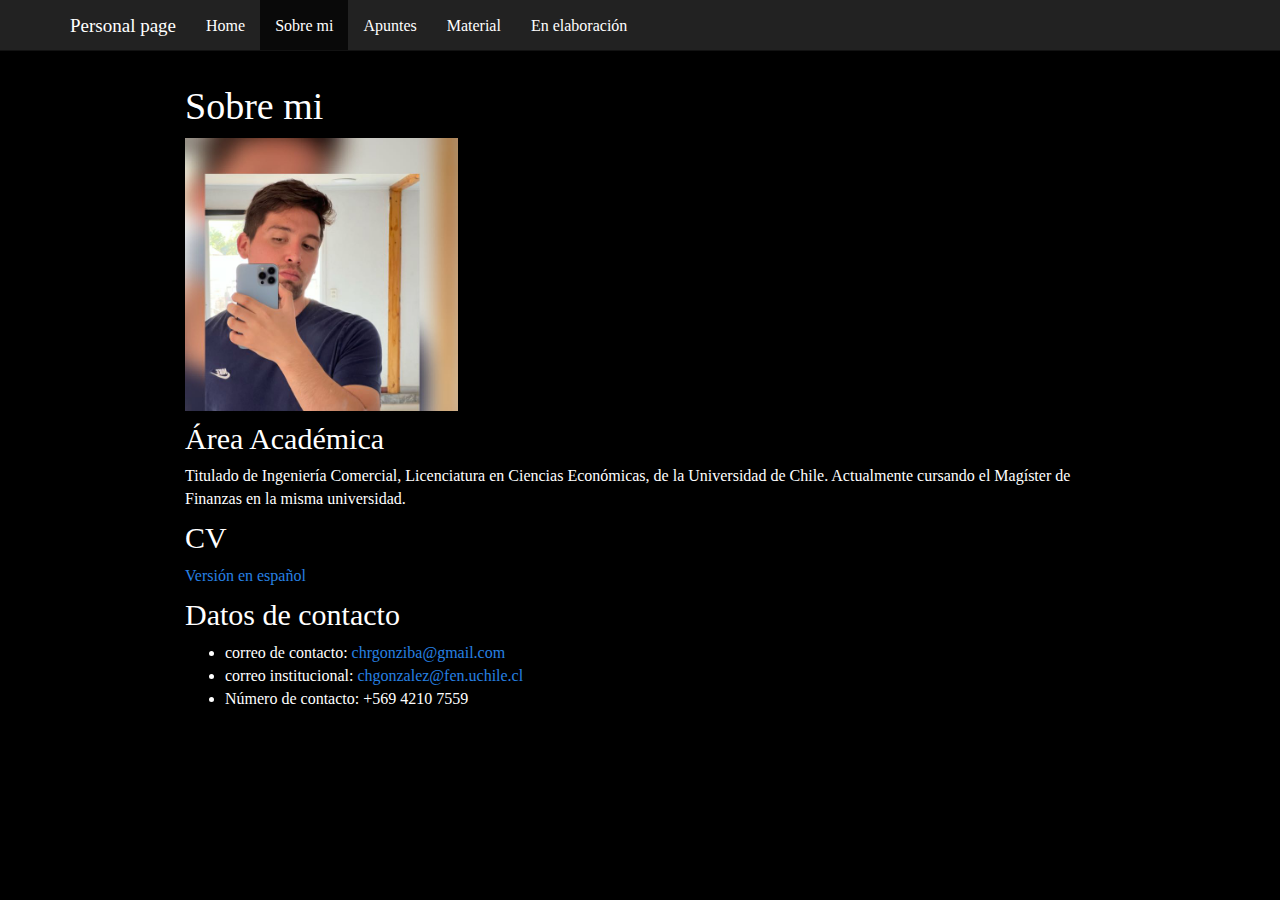
==== commit f601b44a: "14/04/2022-8:20" ====
--- a/about.html
+++ b/about.html
@@ -57,6 +57,7 @@
 
 
 
+<link rel="stylesheet" href="style.css" type="text/css" />
 
 
 
@@ -237,7 +238,7 @@
         <span class="icon-bar"></span>
         <span class="icon-bar"></span>
       </button>
-      <a class="navbar-brand" href="index.html">Página web</a>
+      <a class="navbar-brand" href="index.html">Personal page</a>
     </div>
     <div id="navbar" class="navbar-collapse collapse">
       <ul class="nav navbar-nav">
--- a/style.css
+++ b/style.css
@@ -0,0 +1,18 @@
+
+/* Whole document: */
+
+body{
+  color: white;
+  font-family: Times New Roman;
+  background-color: black;
+  font-size: 12pt;
+  }
+
+
+/* Headers */
+
+h1,h2,h3,h4,h5,h6{
+  color: white;
+  font-family: Times New Roman;
+  background-color: black;
+}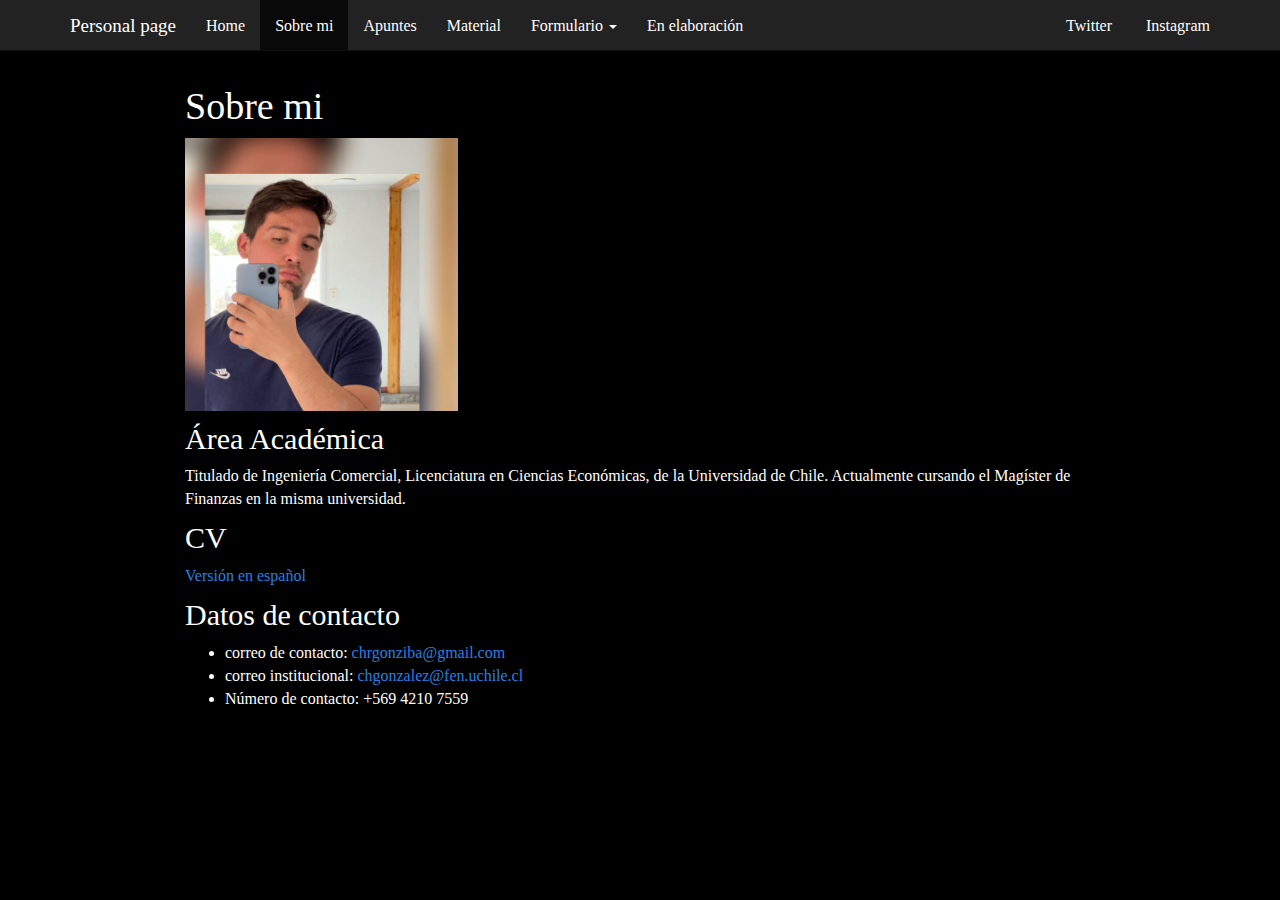
==== commit b3abb2a2: "15/04/2022-23:25" ====
--- a/about.html
+++ b/about.html
@@ -32,6 +32,8 @@
 <script src="site_libs/navigation-1.1/tabsets.js"></script>
 <link href="site_libs/highlightjs-9.12.0/textmate.css" rel="stylesheet" />
 <script src="site_libs/highlightjs-9.12.0/highlight.js"></script>
+<link href="site_libs/font-awesome-5.1.0/css/all.css" rel="stylesheet" />
+<link href="site_libs/font-awesome-5.1.0/css/v4-shims.css" rel="stylesheet" />
 
 <style type="text/css">
   code{white-space: pre-wrap;}
@@ -254,12 +256,37 @@
 <li>
   <a href="Material.html">Material</a>
 </li>
+<li class="dropdown">
+  <a href="#" class="dropdown-toggle" data-toggle="dropdown" role="button" aria-expanded="false">
+    Formulario
+     
+    <span class="caret"></span>
+  </a>
+  <ul class="dropdown-menu" role="menu">
+    <li>
+      <a href="FormularioFIN2.html">Finanzas Corporativas Pregrado</a>
+    </li>
+  </ul>
+</li>
 <li>
   <a href="Pendientes.html">En elaboración</a>
 </li>
       </ul>
       <ul class="nav navbar-nav navbar-right">
-        
+        <li>
+  <a href="https://twitter.com/Chis_Ibar">
+    <span class="fas fa-twitter"></span>
+     
+    Twitter
+  </a>
+</li>
+<li>
+  <a href="https://www.instagram.com/christian_gonz_iba/">
+    <span class="fas fa-instagram"></span>
+     
+    Instagram
+  </a>
+</li>
       </ul>
     </div><!--/.nav-collapse -->
   </div><!--/.container -->
--- a/site_libs/font-awesome-5.1.0/css/all.css
+++ b/site_libs/font-awesome-5.1.0/css/all.css
@@ -0,0 +1,5 @@
+/*!
+ * Font Awesome Free 5.1.0 by @fontawesome - https://fontawesome.com
+ * License - https://fontawesome.com/license (Icons: CC BY 4.0, Fonts: SIL OFL 1.1, Code: MIT License)
+ */
+.fa,.fab,.fal,.far,.fas{-moz-osx-font-smoothing:grayscale;-webkit-font-smoothing:antialiased;display:inline-block;font-style:normal;font-variant:normal;text-rendering:auto;line-height:1}.fa-lg{font-size:1.33333em;line-height:.75em;vertical-align:-.0667em}.fa-xs{font-size:.75em}.fa-sm{font-size:.875em}.fa-1x{font-size:1em}.fa-2x{font-size:2em}.fa-3x{font-size:3em}.fa-4x{font-size:4em}.fa-5x{font-size:5em}.fa-6x{font-size:6em}.fa-7x{font-size:7em}.fa-8x{font-size:8em}.fa-9x{font-size:9em}.fa-10x{font-size:10em}.fa-fw{text-align:center;width:1.25em}.fa-ul{list-style-type:none;margin-left:2.5em;padding-left:0}.fa-ul>li{position:relative}.fa-li{left:-2em;position:absolute;text-align:center;width:2em;line-height:inherit}.fa-border{border:.08em solid #eee;border-radius:.1em;padding:.2em .25em .15em}.fa-pull-left{float:left}.fa-pull-right{float:right}.fa.fa-pull-left,.fab.fa-pull-left,.fal.fa-pull-left,.far.fa-pull-left,.fas.fa-pull-left{margin-right:.3em}.fa.fa-pull-right,.fab.fa-pull-right,.fal.fa-pull-right,.far.fa-pull-right,.fas.fa-pull-right{margin-left:.3em}.fa-spin{animation:a 2s infinite linear}.fa-pulse{animation:a 1s infinite steps(8)}@keyframes a{0%{transform:rotate(0deg)}to{transform:rotate(1turn)}}.fa-rotate-90{-ms-filter:"progid:DXImageTransform.Microsoft.BasicImage(rotation=1)";transform:rotate(90deg)}.fa-rotate-180{-ms-filter:"progid:DXImageTransform.Microsoft.BasicImage(rotation=2)";transform:rotate(180deg)}.fa-rotate-270{-ms-filter:"progid:DXImageTransform.Microsoft.BasicImage(rotation=3)";transform:rotate(270deg)}.fa-flip-horizontal{-ms-filter:"progid:DXImageTransform.Microsoft.BasicImage(rotation=0, mirror=1)";transform:scaleX(-1)}.fa-flip-vertical{transform:scaleY(-1)}.fa-flip-horizontal.fa-flip-vertical,.fa-flip-vertical{-ms-filter:"progid:DXImageTransform.Microsoft.BasicImage(rotation=2, mirror=1)"}.fa-flip-horizontal.fa-flip-vertical{transform:scale(-1)}:root .fa-flip-horizontal,:root .fa-flip-vertical,:root .fa-rotate-90,:root .fa-rotate-180,:root .fa-rotate-270{-webkit-filter:none;filter:none}.fa-stack{display:inline-block;height:2em;line-height:2em;position:relative;vertical-align:middle;width:2em}.fa-stack-1x,.fa-stack-2x{left:0;position:absolute;text-align:center;width:100%}.fa-stack-1x{line-height:inherit}.fa-stack-2x{font-size:2em}.fa-inverse{color:#fff}.fa-500px:before{content:"\f26e"}.fa-accessible-icon:before{content:"\f368"}.fa-accusoft:before{content:"\f369"}.fa-address-book:before{content:"\f2b9"}.fa-address-card:before{content:"\f2bb"}.fa-adjust:before{content:"\f042"}.fa-adn:before{content:"\f170"}.fa-adversal:before{content:"\f36a"}.fa-affiliatetheme:before{content:"\f36b"}.fa-algolia:before{content:"\f36c"}.fa-align-center:before{content:"\f037"}.fa-align-justify:before{content:"\f039"}.fa-align-left:before{content:"\f036"}.fa-align-right:before{content:"\f038"}.fa-allergies:before{content:"\f461"}.fa-amazon:before{content:"\f270"}.fa-amazon-pay:before{content:"\f42c"}.fa-ambulance:before{content:"\f0f9"}.fa-american-sign-language-interpreting:before{content:"\f2a3"}.fa-amilia:before{content:"\f36d"}.fa-anchor:before{content:"\f13d"}.fa-android:before{content:"\f17b"}.fa-angellist:before{content:"\f209"}.fa-angle-double-down:before{content:"\f103"}.fa-angle-double-left:before{content:"\f100"}.fa-angle-double-right:before{content:"\f101"}.fa-angle-double-up:before{content:"\f102"}.fa-angle-down:before{content:"\f107"}.fa-angle-left:before{content:"\f104"}.fa-angle-right:before{content:"\f105"}.fa-angle-up:before{content:"\f106"}.fa-angry:before{content:"\f556"}.fa-angrycreative:before{content:"\f36e"}.fa-angular:before{content:"\f420"}.fa-app-store:before{content:"\f36f"}.fa-app-store-ios:before{content:"\f370"}.fa-apper:before{content:"\f371"}.fa-apple:before{content:"\f179"}.fa-apple-pay:before{content:"\f415"}.fa-archive:before{content:"\f187"}.fa-archway:before{content:"\f557"}.fa-arrow-alt-circle-down:before{content:"\f358"}.fa-arrow-alt-circle-left:before{content:"\f359"}.fa-arrow-alt-circle-right:before{content:"\f35a"}.fa-arrow-alt-circle-up:before{content:"\f35b"}.fa-arrow-circle-down:before{content:"\f0ab"}.fa-arrow-circle-left:before{content:"\f0a8"}.fa-arrow-circle-right:before{content:"\f0a9"}.fa-arrow-circle-up:before{content:"\f0aa"}.fa-arrow-down:before{content:"\f063"}.fa-arrow-left:before{content:"\f060"}.fa-arrow-right:before{content:"\f061"}.fa-arrow-up:before{content:"\f062"}.fa-arrows-alt:before{content:"\f0b2"}.fa-arrows-alt-h:before{content:"\f337"}.fa-arrows-alt-v:before{content:"\f338"}.fa-assistive-listening-systems:before{content:"\f2a2"}.fa-asterisk:before{content:"\f069"}.fa-asymmetrik:before{content:"\f372"}.fa-at:before{content:"\f1fa"}.fa-atlas:before{content:"\f558"}.fa-audible:before{content:"\f373"}.fa-audio-description:before{content:"\f29e"}.fa-autoprefixer:before{content:"\f41c"}.fa-avianex:before{content:"\f374"}.fa-aviato:before{content:"\f421"}.fa-award:before{content:"\f559"}.fa-aws:before{content:"\f375"}.fa-backspace:before{content:"\f55a"}.fa-backward:before{content:"\f04a"}.fa-balance-scale:before{content:"\f24e"}.fa-ban:before{content:"\f05e"}.fa-band-aid:before{content:"\f462"}.fa-bandcamp:before{content:"\f2d5"}.fa-barcode:before{content:"\f02a"}.fa-bars:before{content:"\f0c9"}.fa-baseball-ball:before{content:"\f433"}.fa-basketball-ball:before{content:"\f434"}.fa-bath:before{content:"\f2cd"}.fa-battery-empty:before{content:"\f244"}.fa-battery-full:before{content:"\f240"}.fa-battery-half:before{content:"\f242"}.fa-battery-quarter:before{content:"\f243"}.fa-battery-three-quarters:before{content:"\f241"}.fa-bed:before{content:"\f236"}.fa-beer:before{content:"\f0fc"}.fa-behance:before{content:"\f1b4"}.fa-behance-square:before{content:"\f1b5"}.fa-bell:before{content:"\f0f3"}.fa-bell-slash:before{content:"\f1f6"}.fa-bezier-curve:before{content:"\f55b"}.fa-bicycle:before{content:"\f206"}.fa-bimobject:before{content:"\f378"}.fa-binoculars:before{content:"\f1e5"}.fa-birthday-cake:before{content:"\f1fd"}.fa-bitbucket:before{content:"\f171"}.fa-bitcoin:before{content:"\f379"}.fa-bity:before{content:"\f37a"}.fa-black-tie:before{content:"\f27e"}.fa-blackberry:before{content:"\f37b"}.fa-blender:before{content:"\f517"}.fa-blind:before{content:"\f29d"}.fa-blogger:before{content:"\f37c"}.fa-blogger-b:before{content:"\f37d"}.fa-bluetooth:before{content:"\f293"}.fa-bluetooth-b:before{content:"\f294"}.fa-bold:before{content:"\f032"}.fa-bolt:before{content:"\f0e7"}.fa-bomb:before{content:"\f1e2"}.fa-bong:before{content:"\f55c"}.fa-book:before{content:"\f02d"}.fa-book-open:before{content:"\f518"}.fa-bookmark:before{content:"\f02e"}.fa-bowling-ball:before{content:"\f436"}.fa-box:before{content:"\f466"}.fa-box-open:before{content:"\f49e"}.fa-boxes:before{content:"\f468"}.fa-braille:before{content:"\f2a1"}.fa-briefcase:before{content:"\f0b1"}.fa-briefcase-medical:before{content:"\f469"}.fa-broadcast-tower:before{content:"\f519"}.fa-broom:before{content:"\f51a"}.fa-brush:before{content:"\f55d"}.fa-btc:before{content:"\f15a"}.fa-bug:before{content:"\f188"}.fa-building:before{content:"\f1ad"}.fa-bullhorn:before{content:"\f0a1"}.fa-bullseye:before{content:"\f140"}.fa-burn:before{content:"\f46a"}.fa-buromobelexperte:before{content:"\f37f"}.fa-bus:before{content:"\f207"}.fa-bus-alt:before{content:"\f55e"}.fa-buysellads:before{content:"\f20d"}.fa-calculator:before{content:"\f1ec"}.fa-calendar:before{content:"\f133"}.fa-calendar-alt:before{content:"\f073"}.fa-calendar-check:before{content:"\f274"}.fa-calendar-minus:before{content:"\f272"}.fa-calendar-plus:before{content:"\f271"}.fa-calendar-times:before{content:"\f273"}.fa-camera:before{content:"\f030"}.fa-camera-retro:before{content:"\f083"}.fa-cannabis:before{content:"\f55f"}.fa-capsules:before{content:"\f46b"}.fa-car:before{content:"\f1b9"}.fa-caret-down:before{content:"\f0d7"}.fa-caret-left:before{content:"\f0d9"}.fa-caret-right:before{content:"\f0da"}.fa-caret-square-down:before{content:"\f150"}.fa-caret-square-left:before{content:"\f191"}.fa-caret-square-right:before{content:"\f152"}.fa-caret-square-up:before{content:"\f151"}.fa-caret-up:before{content:"\f0d8"}.fa-cart-arrow-down:before{content:"\f218"}.fa-cart-plus:before{content:"\f217"}.fa-cc-amazon-pay:before{content:"\f42d"}.fa-cc-amex:before{content:"\f1f3"}.fa-cc-apple-pay:before{content:"\f416"}.fa-cc-diners-club:before{content:"\f24c"}.fa-cc-discover:before{content:"\f1f2"}.fa-cc-jcb:before{content:"\f24b"}.fa-cc-mastercard:before{content:"\f1f1"}.fa-cc-paypal:before{content:"\f1f4"}.fa-cc-stripe:before{content:"\f1f5"}.fa-cc-visa:before{content:"\f1f0"}.fa-centercode:before{content:"\f380"}.fa-certificate:before{content:"\f0a3"}.fa-chalkboard:before{content:"\f51b"}.fa-chalkboard-teacher:before{content:"\f51c"}.fa-chart-area:before{content:"\f1fe"}.fa-chart-bar:before{content:"\f080"}.fa-chart-line:before{content:"\f201"}.fa-chart-pie:before{content:"\f200"}.fa-check:before{content:"\f00c"}.fa-check-circle:before{content:"\f058"}.fa-check-double:before{content:"\f560"}.fa-check-square:before{content:"\f14a"}.fa-chess:before{content:"\f439"}.fa-chess-bishop:before{content:"\f43a"}.fa-chess-board:before{content:"\f43c"}.fa-chess-king:before{content:"\f43f"}.fa-chess-knight:before{content:"\f441"}.fa-chess-pawn:before{content:"\f443"}.fa-chess-queen:before{content:"\f445"}.fa-chess-rook:before{content:"\f447"}.fa-chevron-circle-down:before{content:"\f13a"}.fa-chevron-circle-left:before{content:"\f137"}.fa-chevron-circle-right:before{content:"\f138"}.fa-chevron-circle-up:before{content:"\f139"}.fa-chevron-down:before{content:"\f078"}.fa-chevron-left:before{content:"\f053"}.fa-chevron-right:before{content:"\f054"}.fa-chevron-up:before{content:"\f077"}.fa-child:before{content:"\f1ae"}.fa-chrome:before{content:"\f268"}.fa-church:before{content:"\f51d"}.fa-circle:before{content:"\f111"}.fa-circle-notch:before{content:"\f1ce"}.fa-clipboard:before{content:"\f328"}.fa-clipboard-check:before{content:"\f46c"}.fa-clipboard-list:before{content:"\f46d"}.fa-clock:before{content:"\f017"}.fa-clone:before{content:"\f24d"}.fa-closed-captioning:before{content:"\f20a"}.fa-cloud:before{content:"\f0c2"}.fa-cloud-download-alt:before{content:"\f381"}.fa-cloud-upload-alt:before{content:"\f382"}.fa-cloudscale:before{content:"\f383"}.fa-cloudsmith:before{content:"\f384"}.fa-cloudversify:before{content:"\f385"}.fa-cocktail:before{content:"\f561"}.fa-code:before{content:"\f121"}.fa-code-branch:before{content:"\f126"}.fa-codepen:before{content:"\f1cb"}.fa-codiepie:before{content:"\f284"}.fa-coffee:before{content:"\f0f4"}.fa-cog:before{content:"\f013"}.fa-cogs:before{content:"\f085"}.fa-coins:before{content:"\f51e"}.fa-columns:before{content:"\f0db"}.fa-comment:before{content:"\f075"}.fa-comment-alt:before{content:"\f27a"}.fa-comment-dots:before{content:"\f4ad"}.fa-comment-slash:before{content:"\f4b3"}.fa-comments:before{content:"\f086"}.fa-compact-disc:before{content:"\f51f"}.fa-compass:before{content:"\f14e"}.fa-compress:before{content:"\f066"}.fa-concierge-bell:before{content:"\f562"}.fa-connectdevelop:before{content:"\f20e"}.fa-contao:before{content:"\f26d"}.fa-cookie:before{content:"\f563"}.fa-cookie-bite:before{content:"\f564"}.fa-copy:before{content:"\f0c5"}.fa-copyright:before{content:"\f1f9"}.fa-couch:before{content:"\f4b8"}.fa-cpanel:before{content:"\f388"}.fa-creative-commons:before{content:"\f25e"}.fa-creative-commons-by:before{content:"\f4e7"}.fa-creative-commons-nc:before{content:"\f4e8"}.fa-creative-commons-nc-eu:before{content:"\f4e9"}.fa-creative-commons-nc-jp:before{content:"\f4ea"}.fa-creative-commons-nd:before{content:"\f4eb"}.fa-creative-commons-pd:before{content:"\f4ec"}.fa-creative-commons-pd-alt:before{content:"\f4ed"}.fa-creative-commons-remix:before{content:"\f4ee"}.fa-creative-commons-sa:before{content:"\f4ef"}.fa-creative-commons-sampling:before{content:"\f4f0"}.fa-creative-commons-sampling-plus:before{content:"\f4f1"}.fa-creative-commons-share:before{content:"\f4f2"}.fa-credit-card:before{content:"\f09d"}.fa-crop:before{content:"\f125"}.fa-crop-alt:before{content:"\f565"}.fa-crosshairs:before{content:"\f05b"}.fa-crow:before{content:"\f520"}.fa-crown:before{content:"\f521"}.fa-css3:before{content:"\f13c"}.fa-css3-alt:before{content:"\f38b"}.fa-cube:before{content:"\f1b2"}.fa-cubes:before{content:"\f1b3"}.fa-cut:before{content:"\f0c4"}.fa-cuttlefish:before{content:"\f38c"}.fa-d-and-d:before{content:"\f38d"}.fa-dashcube:before{content:"\f210"}.fa-database:before{content:"\f1c0"}.fa-deaf:before{content:"\f2a4"}.fa-delicious:before{content:"\f1a5"}.fa-deploydog:before{content:"\f38e"}.fa-deskpro:before{content:"\f38f"}.fa-desktop:before{content:"\f108"}.fa-deviantart:before{content:"\f1bd"}.fa-diagnoses:before{content:"\f470"}.fa-dice:before{content:"\f522"}.fa-dice-five:before{content:"\f523"}.fa-dice-four:before{content:"\f524"}.fa-dice-one:before{content:"\f525"}.fa-dice-six:before{content:"\f526"}.fa-dice-three:before{content:"\f527"}.fa-dice-two:before{content:"\f528"}.fa-digg:before{content:"\f1a6"}.fa-digital-ocean:before{content:"\f391"}.fa-digital-tachograph:before{content:"\f566"}.fa-discord:before{content:"\f392"}.fa-discourse:before{content:"\f393"}.fa-divide:before{content:"\f529"}.fa-dizzy:before{content:"\f567"}.fa-dna:before{content:"\f471"}.fa-dochub:before{content:"\f394"}.fa-docker:before{content:"\f395"}.fa-dollar-sign:before{content:"\f155"}.fa-dolly:before{content:"\f472"}.fa-dolly-flatbed:before{content:"\f474"}.fa-donate:before{content:"\f4b9"}.fa-door-closed:before{content:"\f52a"}.fa-door-open:before{content:"\f52b"}.fa-dot-circle:before{content:"\f192"}.fa-dove:before{content:"\f4ba"}.fa-download:before{content:"\f019"}.fa-draft2digital:before{content:"\f396"}.fa-drafting-compass:before{content:"\f568"}.fa-dribbble:before{content:"\f17d"}.fa-dribbble-square:before{content:"\f397"}.fa-dropbox:before{content:"\f16b"}.fa-drum:before{content:"\f569"}.fa-drum-steelpan:before{content:"\f56a"}.fa-drupal:before{content:"\f1a9"}.fa-dumbbell:before{content:"\f44b"}.fa-dyalog:before{content:"\f399"}.fa-earlybirds:before{content:"\f39a"}.fa-ebay:before{content:"\f4f4"}.fa-edge:before{content:"\f282"}.fa-edit:before{content:"\f044"}.fa-eject:before{content:"\f052"}.fa-elementor:before{content:"\f430"}.fa-ellipsis-h:before{content:"\f141"}.fa-ellipsis-v:before{content:"\f142"}.fa-ember:before{content:"\f423"}.fa-empire:before{content:"\f1d1"}.fa-envelope:before{content:"\f0e0"}.fa-envelope-open:before{content:"\f2b6"}.fa-envelope-square:before{content:"\f199"}.fa-envira:before{content:"\f299"}.fa-equals:before{content:"\f52c"}.fa-eraser:before{content:"\f12d"}.fa-erlang:before{content:"\f39d"}.fa-ethereum:before{content:"\f42e"}.fa-etsy:before{content:"\f2d7"}.fa-euro-sign:before{content:"\f153"}.fa-exchange-alt:before{content:"\f362"}.fa-exclamation:before{content:"\f12a"}.fa-exclamation-circle:before{content:"\f06a"}.fa-exclamation-triangle:before{content:"\f071"}.fa-expand:before{content:"\f065"}.fa-expand-arrows-alt:before{content:"\f31e"}.fa-expeditedssl:before{content:"\f23e"}.fa-external-link-alt:before{content:"\f35d"}.fa-external-link-square-alt:before{content:"\f360"}.fa-eye:before{content:"\f06e"}.fa-eye-dropper:before{content:"\f1fb"}.fa-eye-slash:before{content:"\f070"}.fa-facebook:before{content:"\f09a"}.fa-facebook-f:before{content:"\f39e"}.fa-facebook-messenger:before{content:"\f39f"}.fa-facebook-square:before{content:"\f082"}.fa-fast-backward:before{content:"\f049"}.fa-fast-forward:before{content:"\f050"}.fa-fax:before{content:"\f1ac"}.fa-feather:before{content:"\f52d"}.fa-feather-alt:before{content:"\f56b"}.fa-female:before{content:"\f182"}.fa-fighter-jet:before{content:"\f0fb"}.fa-file:before{content:"\f15b"}.fa-file-alt:before{content:"\f15c"}.fa-file-archive:before{content:"\f1c6"}.fa-file-audio:before{content:"\f1c7"}.fa-file-code:before{content:"\f1c9"}.fa-file-contract:before{content:"\f56c"}.fa-file-download:before{content:"\f56d"}.fa-file-excel:before{content:"\f1c3"}.fa-file-export:before{content:"\f56e"}.fa-file-image:before{content:"\f1c5"}.fa-file-import:before{content:"\f56f"}.fa-file-invoice:before{content:"\f570"}.fa-file-invoice-dollar:before{content:"\f571"}.fa-file-medical:before{content:"\f477"}.fa-file-medical-alt:before{content:"\f478"}.fa-file-pdf:before{content:"\f1c1"}.fa-file-powerpoint:before{content:"\f1c4"}.fa-file-prescription:before{content:"\f572"}.fa-file-signature:before{content:"\f573"}.fa-file-upload:before{content:"\f574"}.fa-file-video:before{content:"\f1c8"}.fa-file-word:before{content:"\f1c2"}.fa-fill:before{content:"\f575"}.fa-fill-drip:before{content:"\f576"}.fa-film:before{content:"\f008"}.fa-filter:before{content:"\f0b0"}.fa-fingerprint:before{content:"\f577"}.fa-fire:before{content:"\f06d"}.fa-fire-extinguisher:before{content:"\f134"}.fa-firefox:before{content:"\f269"}.fa-first-aid:before{content:"\f479"}.fa-first-order:before{content:"\f2b0"}.fa-first-order-alt:before{content:"\f50a"}.fa-firstdraft:before{content:"\f3a1"}.fa-fish:before{content:"\f578"}.fa-flag:before{content:"\f024"}.fa-flag-checkered:before{content:"\f11e"}.fa-flask:before{content:"\f0c3"}.fa-flickr:before{content:"\f16e"}.fa-flipboard:before{content:"\f44d"}.fa-flushed:before{content:"\f579"}.fa-fly:before{content:"\f417"}.fa-folder:before{content:"\f07b"}.fa-folder-open:before{content:"\f07c"}.fa-font:before{content:"\f031"}.fa-font-awesome:before{content:"\f2b4"}.fa-font-awesome-alt:before{content:"\f35c"}.fa-font-awesome-flag:before{content:"\f425"}.fa-font-awesome-logo-full:before{content:"\f4e6"}.fa-fonticons:before{content:"\f280"}.fa-fonticons-fi:before{content:"\f3a2"}.fa-football-ball:before{content:"\f44e"}.fa-fort-awesome:before{content:"\f286"}.fa-fort-awesome-alt:before{content:"\f3a3"}.fa-forumbee:before{content:"\f211"}.fa-forward:before{content:"\f04e"}.fa-foursquare:before{content:"\f180"}.fa-free-code-camp:before{content:"\f2c5"}.fa-freebsd:before{content:"\f3a4"}.fa-frog:before{content:"\f52e"}.fa-frown:before{content:"\f119"}.fa-frown-open:before{content:"\f57a"}.fa-fulcrum:before{content:"\f50b"}.fa-futbol:before{content:"\f1e3"}.fa-galactic-republic:before{content:"\f50c"}.fa-galactic-senate:before{content:"\f50d"}.fa-gamepad:before{content:"\f11b"}.fa-gas-pump:before{content:"\f52f"}.fa-gavel:before{content:"\f0e3"}.fa-gem:before{content:"\f3a5"}.fa-genderless:before{content:"\f22d"}.fa-get-pocket:before{content:"\f265"}.fa-gg:before{content:"\f260"}.fa-gg-circle:before{content:"\f261"}.fa-gift:before{content:"\f06b"}.fa-git:before{content:"\f1d3"}.fa-git-square:before{content:"\f1d2"}.fa-github:before{content:"\f09b"}.fa-github-alt:before{content:"\f113"}.fa-github-square:before{content:"\f092"}.fa-gitkraken:before{content:"\f3a6"}.fa-gitlab:before{content:"\f296"}.fa-gitter:before{content:"\f426"}.fa-glass-martini:before{content:"\f000"}.fa-glass-martini-alt:before{content:"\f57b"}.fa-glasses:before{content:"\f530"}.fa-glide:before{content:"\f2a5"}.fa-glide-g:before{content:"\f2a6"}.fa-globe:before{content:"\f0ac"}.fa-globe-africa:before{content:"\f57c"}.fa-globe-americas:before{content:"\f57d"}.fa-globe-asia:before{content:"\f57e"}.fa-gofore:before{content:"\f3a7"}.fa-golf-ball:before{content:"\f450"}.fa-goodreads:before{content:"\f3a8"}.fa-goodreads-g:before{content:"\f3a9"}.fa-google:before{content:"\f1a0"}.fa-google-drive:before{content:"\f3aa"}.fa-google-play:before{content:"\f3ab"}.fa-google-plus:before{content:"\f2b3"}.fa-google-plus-g:before{content:"\f0d5"}.fa-google-plus-square:before{content:"\f0d4"}.fa-google-wallet:before{content:"\f1ee"}.fa-graduation-cap:before{content:"\f19d"}.fa-gratipay:before{content:"\f184"}.fa-grav:before{content:"\f2d6"}.fa-greater-than:before{content:"\f531"}.fa-greater-than-equal:before{content:"\f532"}.fa-grimace:before{content:"\f57f"}.fa-grin:before{content:"\f580"}.fa-grin-alt:before{content:"\f581"}.fa-grin-beam:before{content:"\f582"}.fa-grin-beam-sweat:before{content:"\f583"}.fa-grin-hearts:before{content:"\f584"}.fa-grin-squint:before{content:"\f585"}.fa-grin-squint-tears:before{content:"\f586"}.fa-grin-stars:before{content:"\f587"}.fa-grin-tears:before{content:"\f588"}.fa-grin-tongue:before{content:"\f589"}.fa-grin-tongue-squint:before{content:"\f58a"}.fa-grin-tongue-wink:before{content:"\f58b"}.fa-grin-wink:before{content:"\f58c"}.fa-grip-horizontal:before{content:"\f58d"}.fa-grip-vertical:before{content:"\f58e"}.fa-gripfire:before{content:"\f3ac"}.fa-grunt:before{content:"\f3ad"}.fa-gulp:before{content:"\f3ae"}.fa-h-square:before{content:"\f0fd"}.fa-hacker-news:before{content:"\f1d4"}.fa-hacker-news-square:before{content:"\f3af"}.fa-hand-holding:before{content:"\f4bd"}.fa-hand-holding-heart:before{content:"\f4be"}.fa-hand-holding-usd:before{content:"\f4c0"}.fa-hand-lizard:before{content:"\f258"}.fa-hand-paper:before{content:"\f256"}.fa-hand-peace:before{content:"\f25b"}.fa-hand-point-down:before{content:"\f0a7"}.fa-hand-point-left:before{content:"\f0a5"}.fa-hand-point-right:before{content:"\f0a4"}.fa-hand-point-up:before{content:"\f0a6"}.fa-hand-pointer:before{content:"\f25a"}.fa-hand-rock:before{content:"\f255"}.fa-hand-scissors:before{content:"\f257"}.fa-hand-spock:before{content:"\f259"}.fa-hands:before{content:"\f4c2"}.fa-hands-helping:before{content:"\f4c4"}.fa-handshake:before{content:"\f2b5"}.fa-hashtag:before{content:"\f292"}.fa-hdd:before{content:"\f0a0"}.fa-heading:before{content:"\f1dc"}.fa-headphones:before{content:"\f025"}.fa-headphones-alt:before{content:"\f58f"}.fa-headset:before{content:"\f590"}.fa-heart:before{content:"\f004"}.fa-heartbeat:before{content:"\f21e"}.fa-helicopter:before{content:"\f533"}.fa-highlighter:before{content:"\f591"}.fa-hips:before{content:"\f452"}.fa-hire-a-helper:before{content:"\f3b0"}.fa-history:before{content:"\f1da"}.fa-hockey-puck:before{content:"\f453"}.fa-home:before{content:"\f015"}.fa-hooli:before{content:"\f427"}.fa-hornbill:before{content:"\f592"}.fa-hospital:before{content:"\f0f8"}.fa-hospital-alt:before{content:"\f47d"}.fa-hospital-symbol:before{content:"\f47e"}.fa-hot-tub:before{content:"\f593"}.fa-hotel:before{content:"\f594"}.fa-hotjar:before{content:"\f3b1"}.fa-hourglass:before{content:"\f254"}.fa-hourglass-end:before{content:"\f253"}.fa-hourglass-half:before{content:"\f252"}.fa-hourglass-start:before{content:"\f251"}.fa-houzz:before{content:"\f27c"}.fa-html5:before{content:"\f13b"}.fa-hubspot:before{content:"\f3b2"}.fa-i-cursor:before{content:"\f246"}.fa-id-badge:before{content:"\f2c1"}.fa-id-card:before{content:"\f2c2"}.fa-id-card-alt:before{content:"\f47f"}.fa-image:before{content:"\f03e"}.fa-images:before{content:"\f302"}.fa-imdb:before{content:"\f2d8"}.fa-inbox:before{content:"\f01c"}.fa-indent:before{content:"\f03c"}.fa-industry:before{content:"\f275"}.fa-infinity:before{content:"\f534"}.fa-info:before{content:"\f129"}.fa-info-circle:before{content:"\f05a"}.fa-instagram:before{content:"\f16d"}.fa-internet-explorer:before{content:"\f26b"}.fa-ioxhost:before{content:"\f208"}.fa-italic:before{content:"\f033"}.fa-itunes:before{content:"\f3b4"}.fa-itunes-note:before{content:"\f3b5"}.fa-java:before{content:"\f4e4"}.fa-jedi-order:before{content:"\f50e"}.fa-jenkins:before{content:"\f3b6"}.fa-joget:before{content:"\f3b7"}.fa-joint:before{content:"\f595"}.fa-joomla:before{content:"\f1aa"}.fa-js:before{content:"\f3b8"}.fa-js-square:before{content:"\f3b9"}.fa-jsfiddle:before{content:"\f1cc"}.fa-key:before{content:"\f084"}.fa-keybase:before{content:"\f4f5"}.fa-keyboard:before{content:"\f11c"}.fa-keycdn:before{content:"\f3ba"}.fa-kickstarter:before{content:"\f3bb"}.fa-kickstarter-k:before{content:"\f3bc"}.fa-kiss:before{content:"\f596"}.fa-kiss-beam:before{content:"\f597"}.fa-kiss-wink-heart:before{content:"\f598"}.fa-kiwi-bird:before{content:"\f535"}.fa-korvue:before{content:"\f42f"}.fa-language:before{content:"\f1ab"}.fa-laptop:before{content:"\f109"}.fa-laravel:before{content:"\f3bd"}.fa-lastfm:before{content:"\f202"}.fa-lastfm-square:before{content:"\f203"}.fa-laugh:before{content:"\f599"}.fa-laugh-beam:before{content:"\f59a"}.fa-laugh-squint:before{content:"\f59b"}.fa-laugh-wink:before{content:"\f59c"}.fa-leaf:before{content:"\f06c"}.fa-leanpub:before{content:"\f212"}.fa-lemon:before{content:"\f094"}.fa-less:before{content:"\f41d"}.fa-less-than:before{content:"\f536"}.fa-less-than-equal:before{content:"\f537"}.fa-level-down-alt:before{content:"\f3be"}.fa-level-up-alt:before{content:"\f3bf"}.fa-life-ring:before{content:"\f1cd"}.fa-lightbulb:before{content:"\f0eb"}.fa-line:before{content:"\f3c0"}.fa-link:before{content:"\f0c1"}.fa-linkedin:before{content:"\f08c"}.fa-linkedin-in:before{content:"\f0e1"}.fa-linode:before{content:"\f2b8"}.fa-linux:before{content:"\f17c"}.fa-lira-sign:before{content:"\f195"}.fa-list:before{content:"\f03a"}.fa-list-alt:before{content:"\f022"}.fa-list-ol:before{content:"\f0cb"}.fa-list-ul:before{content:"\f0ca"}.fa-location-arrow:before{content:"\f124"}.fa-lock:before{content:"\f023"}.fa-lock-open:before{content:"\f3c1"}.fa-long-arrow-alt-down:before{content:"\f309"}.fa-long-arrow-alt-left:before{content:"\f30a"}.fa-long-arrow-alt-right:before{content:"\f30b"}.fa-long-arrow-alt-up:before{content:"\f30c"}.fa-low-vision:before{content:"\f2a8"}.fa-luggage-cart:before{content:"\f59d"}.fa-lyft:before{content:"\f3c3"}.fa-magento:before{content:"\f3c4"}.fa-magic:before{content:"\f0d0"}.fa-magnet:before{content:"\f076"}.fa-mailchimp:before{content:"\f59e"}.fa-male:before{content:"\f183"}.fa-mandalorian:before{content:"\f50f"}.fa-map:before{content:"\f279"}.fa-map-marked:before{content:"\f59f"}.fa-map-marked-alt:before{content:"\f5a0"}.fa-map-marker:before{content:"\f041"}.fa-map-marker-alt:before{content:"\f3c5"}.fa-map-pin:before{content:"\f276"}.fa-map-signs:before{content:"\f277"}.fa-marker:before{content:"\f5a1"}.fa-mars:before{content:"\f222"}.fa-mars-double:before{content:"\f227"}.fa-mars-stroke:before{content:"\f229"}.fa-mars-stroke-h:before{content:"\f22b"}.fa-mars-stroke-v:before{content:"\f22a"}.fa-mastodon:before{content:"\f4f6"}.fa-maxcdn:before{content:"\f136"}.fa-medal:before{content:"\f5a2"}.fa-medapps:before{content:"\f3c6"}.fa-medium:before{content:"\f23a"}.fa-medium-m:before{content:"\f3c7"}.fa-medkit:before{content:"\f0fa"}.fa-medrt:before{content:"\f3c8"}.fa-meetup:before{content:"\f2e0"}.fa-megaport:before{content:"\f5a3"}.fa-meh:before{content:"\f11a"}.fa-meh-blank:before{content:"\f5a4"}.fa-meh-rolling-eyes:before{content:"\f5a5"}.fa-memory:before{content:"\f538"}.fa-mercury:before{content:"\f223"}.fa-microchip:before{content:"\f2db"}.fa-microphone:before{content:"\f130"}.fa-microphone-alt:before{content:"\f3c9"}.fa-microphone-alt-slash:before{content:"\f539"}.fa-microphone-slash:before{content:"\f131"}.fa-microsoft:before{content:"\f3ca"}.fa-minus:before{content:"\f068"}.fa-minus-circle:before{content:"\f056"}.fa-minus-square:before{content:"\f146"}.fa-mix:before{content:"\f3cb"}.fa-mixcloud:before{content:"\f289"}.fa-mizuni:before{content:"\f3cc"}.fa-mobile:before{content:"\f10b"}.fa-mobile-alt:before{content:"\f3cd"}.fa-modx:before{content:"\f285"}.fa-monero:before{content:"\f3d0"}.fa-money-bill:before{content:"\f0d6"}.fa-money-bill-alt:before{content:"\f3d1"}.fa-money-bill-wave:before{content:"\f53a"}.fa-money-bill-wave-alt:before{content:"\f53b"}.fa-money-check:before{content:"\f53c"}.fa-money-check-alt:before{content:"\f53d"}.fa-monument:before{content:"\f5a6"}.fa-moon:before{content:"\f186"}.fa-mortar-pestle:before{content:"\f5a7"}.fa-motorcycle:before{content:"\f21c"}.fa-mouse-pointer:before{content:"\f245"}.fa-music:before{content:"\f001"}.fa-napster:before{content:"\f3d2"}.fa-neuter:before{content:"\f22c"}.fa-newspaper:before{content:"\f1ea"}.fa-nimblr:before{content:"\f5a8"}.fa-nintendo-switch:before{content:"\f418"}.fa-node:before{content:"\f419"}.fa-node-js:before{content:"\f3d3"}.fa-not-equal:before{content:"\f53e"}.fa-notes-medical:before{content:"\f481"}.fa-npm:before{content:"\f3d4"}.fa-ns8:before{content:"\f3d5"}.fa-nutritionix:before{content:"\f3d6"}.fa-object-group:before{content:"\f247"}.fa-object-ungroup:before{content:"\f248"}.fa-odnoklassniki:before{content:"\f263"}.fa-odnoklassniki-square:before{content:"\f264"}.fa-old-republic:before{content:"\f510"}.fa-opencart:before{content:"\f23d"}.fa-openid:before{content:"\f19b"}.fa-opera:before{content:"\f26a"}.fa-optin-monster:before{content:"\f23c"}.fa-osi:before{content:"\f41a"}.fa-outdent:before{content:"\f03b"}.fa-page4:before{content:"\f3d7"}.fa-pagelines:before{content:"\f18c"}.fa-paint-brush:before{content:"\f1fc"}.fa-paint-roller:before{content:"\f5aa"}.fa-palette:before{content:"\f53f"}.fa-palfed:before{content:"\f3d8"}.fa-pallet:before{content:"\f482"}.fa-paper-plane:before{content:"\f1d8"}.fa-paperclip:before{content:"\f0c6"}.fa-parachute-box:before{content:"\f4cd"}.fa-paragraph:before{content:"\f1dd"}.fa-parking:before{content:"\f540"}.fa-passport:before{content:"\f5ab"}.fa-paste:before{content:"\f0ea"}.fa-patreon:before{content:"\f3d9"}.fa-pause:before{content:"\f04c"}.fa-pause-circle:before{content:"\f28b"}.fa-paw:before{content:"\f1b0"}.fa-paypal:before{content:"\f1ed"}.fa-pen:before{content:"\f304"}.fa-pen-alt:before{content:"\f305"}.fa-pen-fancy:before{content:"\f5ac"}.fa-pen-nib:before{content:"\f5ad"}.fa-pen-square:before{content:"\f14b"}.fa-pencil-alt:before{content:"\f303"}.fa-pencil-ruler:before{content:"\f5ae"}.fa-people-carry:before{content:"\f4ce"}.fa-percent:before{content:"\f295"}.fa-percentage:before{content:"\f541"}.fa-periscope:before{content:"\f3da"}.fa-phabricator:before{content:"\f3db"}.fa-phoenix-framework:before{content:"\f3dc"}.fa-phoenix-squadron:before{content:"\f511"}.fa-phone:before{content:"\f095"}.fa-phone-slash:before{content:"\f3dd"}.fa-phone-square:before{content:"\f098"}.fa-phone-volume:before{content:"\f2a0"}.fa-php:before{content:"\f457"}.fa-pied-piper:before{content:"\f2ae"}.fa-pied-piper-alt:before{content:"\f1a8"}.fa-pied-piper-hat:before{content:"\f4e5"}.fa-pied-piper-pp:before{content:"\f1a7"}.fa-piggy-bank:before{content:"\f4d3"}.fa-pills:before{content:"\f484"}.fa-pinterest:before{content:"\f0d2"}.fa-pinterest-p:before{content:"\f231"}.fa-pinterest-square:before{content:"\f0d3"}.fa-plane:before{content:"\f072"}.fa-plane-arrival:before{content:"\f5af"}.fa-plane-departure:before{content:"\f5b0"}.fa-play:before{content:"\f04b"}.fa-play-circle:before{content:"\f144"}.fa-playstation:before{content:"\f3df"}.fa-plug:before{content:"\f1e6"}.fa-plus:before{content:"\f067"}.fa-plus-circle:before{content:"\f055"}.fa-plus-square:before{content:"\f0fe"}.fa-podcast:before{content:"\f2ce"}.fa-poo:before{content:"\f2fe"}.fa-portrait:before{content:"\f3e0"}.fa-pound-sign:before{content:"\f154"}.fa-power-off:before{content:"\f011"}.fa-prescription:before{content:"\f5b1"}.fa-prescription-bottle:before{content:"\f485"}.fa-prescription-bottle-alt:before{content:"\f486"}.fa-print:before{content:"\f02f"}.fa-procedures:before{content:"\f487"}.fa-product-hunt:before{content:"\f288"}.fa-project-diagram:before{content:"\f542"}.fa-pushed:before{content:"\f3e1"}.fa-puzzle-piece:before{content:"\f12e"}.fa-python:before{content:"\f3e2"}.fa-qq:before{content:"\f1d6"}.fa-qrcode:before{content:"\f029"}.fa-question:before{content:"\f128"}.fa-question-circle:before{content:"\f059"}.fa-quidditch:before{content:"\f458"}.fa-quinscape:before{content:"\f459"}.fa-quora:before{content:"\f2c4"}.fa-quote-left:before{content:"\f10d"}.fa-quote-right:before{content:"\f10e"}.fa-r-project:before{content:"\f4f7"}.fa-random:before{content:"\f074"}.fa-ravelry:before{content:"\f2d9"}.fa-react:before{content:"\f41b"}.fa-readme:before{content:"\f4d5"}.fa-rebel:before{content:"\f1d0"}.fa-receipt:before{content:"\f543"}.fa-recycle:before{content:"\f1b8"}.fa-red-river:before{content:"\f3e3"}.fa-reddit:before{content:"\f1a1"}.fa-reddit-alien:before{content:"\f281"}.fa-reddit-square:before{content:"\f1a2"}.fa-redo:before{content:"\f01e"}.fa-redo-alt:before{content:"\f2f9"}.fa-registered:before{content:"\f25d"}.fa-rendact:before{content:"\f3e4"}.fa-renren:before{content:"\f18b"}.fa-reply:before{content:"\f3e5"}.fa-reply-all:before{content:"\f122"}.fa-replyd:before{content:"\f3e6"}.fa-researchgate:before{content:"\f4f8"}.fa-resolving:before{content:"\f3e7"}.fa-retweet:before{content:"\f079"}.fa-ribbon:before{content:"\f4d6"}.fa-road:before{content:"\f018"}.fa-robot:before{content:"\f544"}.fa-rocket:before{content:"\f135"}.fa-rocketchat:before{content:"\f3e8"}.fa-rockrms:before{content:"\f3e9"}.fa-rss:before{content:"\f09e"}.fa-rss-square:before{content:"\f143"}.fa-ruble-sign:before{content:"\f158"}.fa-ruler:before{content:"\f545"}.fa-ruler-combined:before{content:"\f546"}.fa-ruler-horizontal:before{content:"\f547"}.fa-ruler-vertical:before{content:"\f548"}.fa-rupee-sign:before{content:"\f156"}.fa-sad-cry:before{content:"\f5b3"}.fa-sad-tear:before{content:"\f5b4"}.fa-safari:before{content:"\f267"}.fa-sass:before{content:"\f41e"}.fa-save:before{content:"\f0c7"}.fa-schlix:before{content:"\f3ea"}.fa-school:before{content:"\f549"}.fa-screwdriver:before{content:"\f54a"}.fa-scribd:before{content:"\f28a"}.fa-search:before{content:"\f002"}.fa-search-minus:before{content:"\f010"}.fa-search-plus:before{content:"\f00e"}.fa-searchengin:before{content:"\f3eb"}.fa-seedling:before{content:"\f4d8"}.fa-sellcast:before{content:"\f2da"}.fa-sellsy:before{content:"\f213"}.fa-server:before{content:"\f233"}.fa-servicestack:before{content:"\f3ec"}.fa-share:before{content:"\f064"}.fa-share-alt:before{content:"\f1e0"}.fa-share-alt-square:before{content:"\f1e1"}.fa-share-square:before{content:"\f14d"}.fa-shekel-sign:before{content:"\f20b"}.fa-shield-alt:before{content:"\f3ed"}.fa-ship:before{content:"\f21a"}.fa-shipping-fast:before{content:"\f48b"}.fa-shirtsinbulk:before{content:"\f214"}.fa-shoe-prints:before{content:"\f54b"}.fa-shopping-bag:before{content:"\f290"}.fa-shopping-basket:before{content:"\f291"}.fa-shopping-cart:before{content:"\f07a"}.fa-shopware:before{content:"\f5b5"}.fa-shower:before{content:"\f2cc"}.fa-shuttle-van:before{content:"\f5b6"}.fa-sign:before{content:"\f4d9"}.fa-sign-in-alt:before{content:"\f2f6"}.fa-sign-language:before{content:"\f2a7"}.fa-sign-out-alt:before{content:"\f2f5"}.fa-signal:before{content:"\f012"}.fa-signature:before{content:"\f5b7"}.fa-simplybuilt:before{content:"\f215"}.fa-sistrix:before{content:"\f3ee"}.fa-sitemap:before{content:"\f0e8"}.fa-sith:before{content:"\f512"}.fa-skull:before{content:"\f54c"}.fa-skyatlas:before{content:"\f216"}.fa-skype:before{content:"\f17e"}.fa-slack:before{content:"\f198"}.fa-slack-hash:before{content:"\f3ef"}.fa-sliders-h:before{content:"\f1de"}.fa-slideshare:before{content:"\f1e7"}.fa-smile:before{content:"\f118"}.fa-smile-beam:before{content:"\f5b8"}.fa-smile-wink:before{content:"\f4da"}.fa-smoking:before{content:"\f48d"}.fa-smoking-ban:before{content:"\f54d"}.fa-snapchat:before{content:"\f2ab"}.fa-snapchat-ghost:before{content:"\f2ac"}.fa-snapchat-square:before{content:"\f2ad"}.fa-snowflake:before{content:"\f2dc"}.fa-solar-panel:before{content:"\f5ba"}.fa-sort:before{content:"\f0dc"}.fa-sort-alpha-down:before{content:"\f15d"}.fa-sort-alpha-up:before{content:"\f15e"}.fa-sort-amount-down:before{content:"\f160"}.fa-sort-amount-up:before{content:"\f161"}.fa-sort-down:before{content:"\f0dd"}.fa-sort-numeric-down:before{content:"\f162"}.fa-sort-numeric-up:before{content:"\f163"}.fa-sort-up:before{content:"\f0de"}.fa-soundcloud:before{content:"\f1be"}.fa-spa:before{content:"\f5bb"}.fa-space-shuttle:before{content:"\f197"}.fa-speakap:before{content:"\f3f3"}.fa-spinner:before{content:"\f110"}.fa-splotch:before{content:"\f5bc"}.fa-spotify:before{content:"\f1bc"}.fa-spray-can:before{content:"\f5bd"}.fa-square:before{content:"\f0c8"}.fa-square-full:before{content:"\f45c"}.fa-squarespace:before{content:"\f5be"}.fa-stack-exchange:before{content:"\f18d"}.fa-stack-overflow:before{content:"\f16c"}.fa-stamp:before{content:"\f5bf"}.fa-star:before{content:"\f005"}.fa-star-half:before{content:"\f089"}.fa-star-half-alt:before{content:"\f5c0"}.fa-staylinked:before{content:"\f3f5"}.fa-steam:before{content:"\f1b6"}.fa-steam-square:before{content:"\f1b7"}.fa-steam-symbol:before{content:"\f3f6"}.fa-step-backward:before{content:"\f048"}.fa-step-forward:before{content:"\f051"}.fa-stethoscope:before{content:"\f0f1"}.fa-sticker-mule:before{content:"\f3f7"}.fa-sticky-note:before{content:"\f249"}.fa-stop:before{content:"\f04d"}.fa-stop-circle:before{content:"\f28d"}.fa-stopwatch:before{content:"\f2f2"}.fa-store:before{content:"\f54e"}.fa-store-alt:before{content:"\f54f"}.fa-strava:before{content:"\f428"}.fa-stream:before{content:"\f550"}.fa-street-view:before{content:"\f21d"}.fa-strikethrough:before{content:"\f0cc"}.fa-stripe:before{content:"\f429"}.fa-stripe-s:before{content:"\f42a"}.fa-stroopwafel:before{content:"\f551"}.fa-studiovinari:before{content:"\f3f8"}.fa-stumbleupon:before{content:"\f1a4"}.fa-stumbleupon-circle:before{content:"\f1a3"}.fa-subscript:before{content:"\f12c"}.fa-subway:before{content:"\f239"}.fa-suitcase:before{content:"\f0f2"}.fa-suitcase-rolling:before{content:"\f5c1"}.fa-sun:before{content:"\f185"}.fa-superpowers:before{content:"\f2dd"}.fa-superscript:before{content:"\f12b"}.fa-supple:before{content:"\f3f9"}.fa-surprise:before{content:"\f5c2"}.fa-swatchbook:before{content:"\f5c3"}.fa-swimmer:before{content:"\f5c4"}.fa-swimming-pool:before{content:"\f5c5"}.fa-sync:before{content:"\f021"}.fa-sync-alt:before{content:"\f2f1"}.fa-syringe:before{content:"\f48e"}.fa-table:before{content:"\f0ce"}.fa-table-tennis:before{content:"\f45d"}.fa-tablet:before{content:"\f10a"}.fa-tablet-alt:before{content:"\f3fa"}.fa-tablets:before{content:"\f490"}.fa-tachometer-alt:before{content:"\f3fd"}.fa-tag:before{content:"\f02b"}.fa-tags:before{content:"\f02c"}.fa-tape:before{content:"\f4db"}.fa-tasks:before{content:"\f0ae"}.fa-taxi:before{content:"\f1ba"}.fa-teamspeak:before{content:"\f4f9"}.fa-telegram:before{content:"\f2c6"}.fa-telegram-plane:before{content:"\f3fe"}.fa-tencent-weibo:before{content:"\f1d5"}.fa-terminal:before{content:"\f120"}.fa-text-height:before{content:"\f034"}.fa-text-width:before{content:"\f035"}.fa-th:before{content:"\f00a"}.fa-th-large:before{content:"\f009"}.fa-th-list:before{content:"\f00b"}.fa-themeco:before{content:"\f5c6"}.fa-themeisle:before{content:"\f2b2"}.fa-thermometer:before{content:"\f491"}.fa-thermometer-empty:before{content:"\f2cb"}.fa-thermometer-full:before{content:"\f2c7"}.fa-thermometer-half:before{content:"\f2c9"}.fa-thermometer-quarter:before{content:"\f2ca"}.fa-thermometer-three-quarters:before{content:"\f2c8"}.fa-thumbs-down:before{content:"\f165"}.fa-thumbs-up:before{content:"\f164"}.fa-thumbtack:before{content:"\f08d"}.fa-ticket-alt:before{content:"\f3ff"}.fa-times:before{content:"\f00d"}.fa-times-circle:before{content:"\f057"}.fa-tint:before{content:"\f043"}.fa-tint-slash:before{content:"\f5c7"}.fa-tired:before{content:"\f5c8"}.fa-toggle-off:before{content:"\f204"}.fa-toggle-on:before{content:"\f205"}.fa-toolbox:before{content:"\f552"}.fa-tooth:before{content:"\f5c9"}.fa-trade-federation:before{content:"\f513"}.fa-trademark:before{content:"\f25c"}.fa-train:before{content:"\f238"}.fa-transgender:before{content:"\f224"}.fa-transgender-alt:before{content:"\f225"}.fa-trash:before{content:"\f1f8"}.fa-trash-alt:before{content:"\f2ed"}.fa-tree:before{content:"\f1bb"}.fa-trello:before{content:"\f181"}.fa-tripadvisor:before{content:"\f262"}.fa-trophy:before{content:"\f091"}.fa-truck:before{content:"\f0d1"}.fa-truck-loading:before{content:"\f4de"}.fa-truck-moving:before{content:"\f4df"}.fa-tshirt:before{content:"\f553"}.fa-tty:before{content:"\f1e4"}.fa-tumblr:before{content:"\f173"}.fa-tumblr-square:before{content:"\f174"}.fa-tv:before{content:"\f26c"}.fa-twitch:before{content:"\f1e8"}.fa-twitter:before{content:"\f099"}.fa-twitter-square:before{content:"\f081"}.fa-typo3:before{content:"\f42b"}.fa-uber:before{content:"\f402"}.fa-uikit:before{content:"\f403"}.fa-umbrella:before{content:"\f0e9"}.fa-umbrella-beach:before{content:"\f5ca"}.fa-underline:before{content:"\f0cd"}.fa-undo:before{content:"\f0e2"}.fa-undo-alt:before{content:"\f2ea"}.fa-uniregistry:before{content:"\f404"}.fa-universal-access:before{content:"\f29a"}.fa-university:before{content:"\f19c"}.fa-unlink:before{content:"\f127"}.fa-unlock:before{content:"\f09c"}.fa-unlock-alt:before{content:"\f13e"}.fa-untappd:before{content:"\f405"}.fa-upload:before{content:"\f093"}.fa-usb:before{content:"\f287"}.fa-user:before{content:"\f007"}.fa-user-alt:before{content:"\f406"}.fa-user-alt-slash:before{content:"\f4fa"}.fa-user-astronaut:before{content:"\f4fb"}.fa-user-check:before{content:"\f4fc"}.fa-user-circle:before{content:"\f2bd"}.fa-user-clock:before{content:"\f4fd"}.fa-user-cog:before{content:"\f4fe"}.fa-user-edit:before{content:"\f4ff"}.fa-user-friends:before{content:"\f500"}.fa-user-graduate:before{content:"\f501"}.fa-user-lock:before{content:"\f502"}.fa-user-md:before{content:"\f0f0"}.fa-user-minus:before{content:"\f503"}.fa-user-ninja:before{content:"\f504"}.fa-user-plus:before{content:"\f234"}.fa-user-secret:before{content:"\f21b"}.fa-user-shield:before{content:"\f505"}.fa-user-slash:before{content:"\f506"}.fa-user-tag:before{content:"\f507"}.fa-user-tie:before{content:"\f508"}.fa-user-times:before{content:"\f235"}.fa-users:before{content:"\f0c0"}.fa-users-cog:before{content:"\f509"}.fa-ussunnah:before{content:"\f407"}.fa-utensil-spoon:before{content:"\f2e5"}.fa-utensils:before{content:"\f2e7"}.fa-vaadin:before{content:"\f408"}.fa-vector-square:before{content:"\f5cb"}.fa-venus:before{content:"\f221"}.fa-venus-double:before{content:"\f226"}.fa-venus-mars:before{content:"\f228"}.fa-viacoin:before{content:"\f237"}.fa-viadeo:before{content:"\f2a9"}.fa-viadeo-square:before{content:"\f2aa"}.fa-vial:before{content:"\f492"}.fa-vials:before{content:"\f493"}.fa-viber:before{content:"\f409"}.fa-video:before{content:"\f03d"}.fa-video-slash:before{content:"\f4e2"}.fa-vimeo:before{content:"\f40a"}.fa-vimeo-square:before{content:"\f194"}.fa-vimeo-v:before{content:"\f27d"}.fa-vine:before{content:"\f1ca"}.fa-vk:before{content:"\f189"}.fa-vnv:before{content:"\f40b"}.fa-volleyball-ball:before{content:"\f45f"}.fa-volume-down:before{content:"\f027"}.fa-volume-off:before{content:"\f026"}.fa-volume-up:before{content:"\f028"}.fa-vuejs:before{content:"\f41f"}.fa-walking:before{content:"\f554"}.fa-wallet:before{content:"\f555"}.fa-warehouse:before{content:"\f494"}.fa-weebly:before{content:"\f5cc"}.fa-weibo:before{content:"\f18a"}.fa-weight:before{content:"\f496"}.fa-weight-hanging:before{content:"\f5cd"}.fa-weixin:before{content:"\f1d7"}.fa-whatsapp:before{content:"\f232"}.fa-whatsapp-square:before{content:"\f40c"}.fa-wheelchair:before{content:"\f193"}.fa-whmcs:before{content:"\f40d"}.fa-wifi:before{content:"\f1eb"}.fa-wikipedia-w:before{content:"\f266"}.fa-window-close:before{content:"\f410"}.fa-window-maximize:before{content:"\f2d0"}.fa-window-minimize:before{content:"\f2d1"}.fa-window-restore:before{content:"\f2d2"}.fa-windows:before{content:"\f17a"}.fa-wine-glass:before{content:"\f4e3"}.fa-wine-glass-alt:before{content:"\f5ce"}.fa-wix:before{content:"\f5cf"}.fa-wolf-pack-battalion:before{content:"\f514"}.fa-won-sign:before{content:"\f159"}.fa-wordpress:before{content:"\f19a"}.fa-wordpress-simple:before{content:"\f411"}.fa-wpbeginner:before{content:"\f297"}.fa-wpexplorer:before{content:"\f2de"}.fa-wpforms:before{content:"\f298"}.fa-wrench:before{content:"\f0ad"}.fa-x-ray:before{content:"\f497"}.fa-xbox:before{content:"\f412"}.fa-xing:before{content:"\f168"}.fa-xing-square:before{content:"\f169"}.fa-y-combinator:before{content:"\f23b"}.fa-yahoo:before{content:"\f19e"}.fa-yandex:before{content:"\f413"}.fa-yandex-international:before{content:"\f414"}.fa-yelp:before{content:"\f1e9"}.fa-yen-sign:before{content:"\f157"}.fa-yoast:before{content:"\f2b1"}.fa-youtube:before{content:"\f167"}.fa-youtube-square:before{content:"\f431"}.sr-only{border:0;clip:rect(0,0,0,0);height:1px;margin:-1px;overflow:hidden;padding:0;position:absolute;width:1px}.sr-only-focusable:active,.sr-only-focusable:focus{clip:auto;height:auto;margin:0;overflow:visible;position:static;width:auto}@font-face{font-family:"Font Awesome 5 Brands";font-style:normal;font-weight:normal;src:url(../webfonts/fa-brands-400.eot);src:url(../webfonts/fa-brands-400.eot?#iefix) format("embedded-opentype"),url(../webfonts/fa-brands-400.woff2) format("woff2"),url(../webfonts/fa-brands-400.woff) format("woff"),url(../webfonts/fa-brands-400.ttf) format("truetype"),url(../webfonts/fa-brands-400.svg#fontawesome) format("svg")}.fab{font-family:"Font Awesome 5 Brands"}@font-face{font-family:"Font Awesome 5 Free";font-style:normal;font-weight:400;src:url(../webfonts/fa-regular-400.eot);src:url(../webfonts/fa-regular-400.eot?#iefix) format("embedded-opentype"),url(../webfonts/fa-regular-400.woff2) format("woff2"),url(../webfonts/fa-regular-400.woff) format("woff"),url(../webfonts/fa-regular-400.ttf) format("truetype"),url(../webfonts/fa-regular-400.svg#fontawesome) format("svg")}.far{font-weight:400}@font-face{font-family:"Font Awesome 5 Free";font-style:normal;font-weight:900;src:url(../webfonts/fa-solid-900.eot);src:url(../webfonts/fa-solid-900.eot?#iefix) format("embedded-opentype"),url(../webfonts/fa-solid-900.woff2) format("woff2"),url(../webfonts/fa-solid-900.woff) format("woff"),url(../webfonts/fa-solid-900.ttf) format("truetype"),url(../webfonts/fa-solid-900.svg#fontawesome) format("svg")}.fa,.far,.fas{font-family:"Font Awesome 5 Free"}.fa,.fas{font-weight:900}--- a/site_libs/font-awesome-5.1.0/css/v4-shims.css
+++ b/site_libs/font-awesome-5.1.0/css/v4-shims.css
@@ -0,0 +1,2170 @@
+/*!
+ * Font Awesome Free 5.1.0 by @fontawesome - https://fontawesome.com
+ * License - https://fontawesome.com/license (Icons: CC BY 4.0, Fonts: SIL OFL 1.1, Code: MIT License)
+ */
+.fa.fa-glass:before {
+  content: "\f000"; }
+
+.fa.fa-meetup {
+  font-family: 'Font Awesome 5 Brands';
+  font-weight: 400; }
+
+.fa.fa-star-o {
+  font-family: 'Font Awesome 5 Free';
+  font-weight: 400; }
+
+.fa.fa-star-o:before {
+  content: "\f005"; }
+
+.fa.fa-remove:before {
+  content: "\f00d"; }
+
+.fa.fa-close:before {
+  content: "\f00d"; }
+
+.fa.fa-gear:before {
+  content: "\f013"; }
+
+.fa.fa-trash-o {
+  font-family: 'Font Awesome 5 Free';
+  font-weight: 400; }
+
+.fa.fa-trash-o:before {
+  content: "\f2ed"; }
+
+.fa.fa-file-o {
+  font-family: 'Font Awesome 5 Free';
+  font-weight: 400; }
+
+.fa.fa-file-o:before {
+  content: "\f15b"; }
+
+.fa.fa-clock-o {
+  font-family: 'Font Awesome 5 Free';
+  font-weight: 400; }
+
+.fa.fa-clock-o:before {
+  content: "\f017"; }
+
+.fa.fa-arrow-circle-o-down {
+  font-family: 'Font Awesome 5 Free';
+  font-weight: 400; }
+
+.fa.fa-arrow-circle-o-down:before {
+  content: "\f358"; }
+
+.fa.fa-arrow-circle-o-up {
+  font-family: 'Font Awesome 5 Free';
+  font-weight: 400; }
+
+.fa.fa-arrow-circle-o-up:before {
+  content: "\f35b"; }
+
+.fa.fa-play-circle-o {
+  font-family: 'Font Awesome 5 Free';
+  font-weight: 400; }
+
+.fa.fa-play-circle-o:before {
+  content: "\f144"; }
+
+.fa.fa-repeat:before {
+  content: "\f01e"; }
+
+.fa.fa-rotate-right:before {
+  content: "\f01e"; }
+
+.fa.fa-refresh:before {
+  content: "\f021"; }
+
+.fa.fa-list-alt {
+  font-family: 'Font Awesome 5 Free';
+  font-weight: 400; }
+
+.fa.fa-dedent:before {
+  content: "\f03b"; }
+
+.fa.fa-video-camera:before {
+  content: "\f03d"; }
+
+.fa.fa-picture-o {
+  font-family: 'Font Awesome 5 Free';
+  font-weight: 400; }
+
+.fa.fa-picture-o:before {
+  content: "\f03e"; }
+
+.fa.fa-photo {
+  font-family: 'Font Awesome 5 Free';
+  font-weight: 400; }
+
+.fa.fa-photo:before {
+  content: "\f03e"; }
+
+.fa.fa-image {
+  font-family: 'Font Awesome 5 Free';
+  font-weight: 400; }
+
+.fa.fa-image:before {
+  content: "\f03e"; }
+
+.fa.fa-pencil:before {
+  content: "\f303"; }
+
+.fa.fa-map-marker:before {
+  content: "\f3c5"; }
+
+.fa.fa-pencil-square-o {
+  font-family: 'Font Awesome 5 Free';
+  font-weight: 400; }
+
+.fa.fa-pencil-square-o:before {
+  content: "\f044"; }
+
+.fa.fa-share-square-o {
+  font-family: 'Font Awesome 5 Free';
+  font-weight: 400; }
+
+.fa.fa-share-square-o:before {
+  content: "\f14d"; }
+
+.fa.fa-check-square-o {
+  font-family: 'Font Awesome 5 Free';
+  font-weight: 400; }
+
+.fa.fa-check-square-o:before {
+  content: "\f14a"; }
+
+.fa.fa-arrows:before {
+  content: "\f0b2"; }
+
+.fa.fa-times-circle-o {
+  font-family: 'Font Awesome 5 Free';
+  font-weight: 400; }
+
+.fa.fa-times-circle-o:before {
+  content: "\f057"; }
+
+.fa.fa-check-circle-o {
+  font-family: 'Font Awesome 5 Free';
+  font-weight: 400; }
+
+.fa.fa-check-circle-o:before {
+  content: "\f058"; }
+
+.fa.fa-mail-forward:before {
+  content: "\f064"; }
+
+.fa.fa-eye {
+  font-family: 'Font Awesome 5 Free';
+  font-weight: 400; }
+
+.fa.fa-eye-slash {
+  font-family: 'Font Awesome 5 Free';
+  font-weight: 400; }
+
+.fa.fa-warning:before {
+  content: "\f071"; }
+
+.fa.fa-calendar:before {
+  content: "\f073"; }
+
+.fa.fa-arrows-v:before {
+  content: "\f338"; }
+
+.fa.fa-arrows-h:before {
+  content: "\f337"; }
+
+.fa.fa-bar-chart {
+  font-family: 'Font Awesome 5 Free';
+  font-weight: 400; }
+
+.fa.fa-bar-chart:before {
+  content: "\f080"; }
+
+.fa.fa-bar-chart-o {
+  font-family: 'Font Awesome 5 Free';
+  font-weight: 400; }
+
+.fa.fa-bar-chart-o:before {
+  content: "\f080"; }
+
+.fa.fa-twitter-square {
+  font-family: 'Font Awesome 5 Brands';
+  font-weight: 400; }
+
+.fa.fa-facebook-square {
+  font-family: 'Font Awesome 5 Brands';
+  font-weight: 400; }
+
+.fa.fa-gears:before {
+  content: "\f085"; }
+
+.fa.fa-thumbs-o-up {
+  font-family: 'Font Awesome 5 Free';
+  font-weight: 400; }
+
+.fa.fa-thumbs-o-up:before {
+  content: "\f164"; }
+
+.fa.fa-thumbs-o-down {
+  font-family: 'Font Awesome 5 Free';
+  font-weight: 400; }
+
+.fa.fa-thumbs-o-down:before {
+  content: "\f165"; }
+
+.fa.fa-heart-o {
+  font-family: 'Font Awesome 5 Free';
+  font-weight: 400; }
+
+.fa.fa-heart-o:before {
+  content: "\f004"; }
+
+.fa.fa-sign-out:before {
+  content: "\f2f5"; }
+
+.fa.fa-linkedin-square {
+  font-family: 'Font Awesome 5 Brands';
+  font-weight: 400; }
+
+.fa.fa-linkedin-square:before {
+  content: "\f08c"; }
+
+.fa.fa-thumb-tack:before {
+  content: "\f08d"; }
+
+.fa.fa-external-link:before {
+  content: "\f35d"; }
+
+.fa.fa-sign-in:before {
+  content: "\f2f6"; }
+
+.fa.fa-github-square {
+  font-family: 'Font Awesome 5 Brands';
+  font-weight: 400; }
+
+.fa.fa-lemon-o {
+  font-family: 'Font Awesome 5 Free';
+  font-weight: 400; }
+
+.fa.fa-lemon-o:before {
+  content: "\f094"; }
+
+.fa.fa-square-o {
+  font-family: 'Font Awesome 5 Free';
+  font-weight: 400; }
+
+.fa.fa-square-o:before {
+  content: "\f0c8"; }
+
+.fa.fa-bookmark-o {
+  font-family: 'Font Awesome 5 Free';
+  font-weight: 400; }
+
+.fa.fa-bookmark-o:before {
+  content: "\f02e"; }
+
+.fa.fa-twitter {
+  font-family: 'Font Awesome 5 Brands';
+  font-weight: 400; }
+
+.fa.fa-facebook {
+  font-family: 'Font Awesome 5 Brands';
+  font-weight: 400; }
+
+.fa.fa-facebook:before {
+  content: "\f39e"; }
+
+.fa.fa-facebook-f {
+  font-family: 'Font Awesome 5 Brands';
+  font-weight: 400; }
+
+.fa.fa-facebook-f:before {
+  content: "\f39e"; }
+
+.fa.fa-github {
+  font-family: 'Font Awesome 5 Brands';
+  font-weight: 400; }
+
+.fa.fa-credit-card {
+  font-family: 'Font Awesome 5 Free';
+  font-weight: 400; }
+
+.fa.fa-feed:before {
+  content: "\f09e"; }
+
+.fa.fa-hdd-o {
+  font-family: 'Font Awesome 5 Free';
+  font-weight: 400; }
+
+.fa.fa-hdd-o:before {
+  content: "\f0a0"; }
+
+.fa.fa-hand-o-right {
+  font-family: 'Font Awesome 5 Free';
+  font-weight: 400; }
+
+.fa.fa-hand-o-right:before {
+  content: "\f0a4"; }
+
+.fa.fa-hand-o-left {
+  font-family: 'Font Awesome 5 Free';
+  font-weight: 400; }
+
+.fa.fa-hand-o-left:before {
+  content: "\f0a5"; }
+
+.fa.fa-hand-o-up {
+  font-family: 'Font Awesome 5 Free';
+  font-weight: 400; }
+
+.fa.fa-hand-o-up:before {
+  content: "\f0a6"; }
+
+.fa.fa-hand-o-down {
+  font-family: 'Font Awesome 5 Free';
+  font-weight: 400; }
+
+.fa.fa-hand-o-down:before {
+  content: "\f0a7"; }
+
+.fa.fa-arrows-alt:before {
+  content: "\f31e"; }
+
+.fa.fa-group:before {
+  content: "\f0c0"; }
+
+.fa.fa-chain:before {
+  content: "\f0c1"; }
+
+.fa.fa-scissors:before {
+  content: "\f0c4"; }
+
+.fa.fa-files-o {
+  font-family: 'Font Awesome 5 Free';
+  font-weight: 400; }
+
+.fa.fa-files-o:before {
+  content: "\f0c5"; }
+
+.fa.fa-floppy-o {
+  font-family: 'Font Awesome 5 Free';
+  font-weight: 400; }
+
+.fa.fa-floppy-o:before {
+  content: "\f0c7"; }
+
+.fa.fa-navicon:before {
+  content: "\f0c9"; }
+
+.fa.fa-reorder:before {
+  content: "\f0c9"; }
+
+.fa.fa-pinterest {
+  font-family: 'Font Awesome 5 Brands';
+  font-weight: 400; }
+
+.fa.fa-pinterest-square {
+  font-family: 'Font Awesome 5 Brands';
+  font-weight: 400; }
+
+.fa.fa-google-plus-square {
+  font-family: 'Font Awesome 5 Brands';
+  font-weight: 400; }
+
+.fa.fa-google-plus {
+  font-family: 'Font Awesome 5 Brands';
+  font-weight: 400; }
+
+.fa.fa-google-plus:before {
+  content: "\f0d5"; }
+
+.fa.fa-money {
+  font-family: 'Font Awesome 5 Free';
+  font-weight: 400; }
+
+.fa.fa-money:before {
+  content: "\f3d1"; }
+
+.fa.fa-unsorted:before {
+  content: "\f0dc"; }
+
+.fa.fa-sort-desc:before {
+  content: "\f0dd"; }
+
+.fa.fa-sort-asc:before {
+  content: "\f0de"; }
+
+.fa.fa-linkedin {
+  font-family: 'Font Awesome 5 Brands';
+  font-weight: 400; }
+
+.fa.fa-linkedin:before {
+  content: "\f0e1"; }
+
+.fa.fa-rotate-left:before {
+  content: "\f0e2"; }
+
+.fa.fa-legal:before {
+  content: "\f0e3"; }
+
+.fa.fa-tachometer:before {
+  content: "\f3fd"; }
+
+.fa.fa-dashboard:before {
+  content: "\f3fd"; }
+
+.fa.fa-comment-o {
+  font-family: 'Font Awesome 5 Free';
+  font-weight: 400; }
+
+.fa.fa-comment-o:before {
+  content: "\f075"; }
+
+.fa.fa-comments-o {
+  font-family: 'Font Awesome 5 Free';
+  font-weight: 400; }
+
+.fa.fa-comments-o:before {
+  content: "\f086"; }
+
+.fa.fa-flash:before {
+  content: "\f0e7"; }
+
+.fa.fa-clipboard {
+  font-family: 'Font Awesome 5 Free';
+  font-weight: 400; }
+
+.fa.fa-paste {
+  font-family: 'Font Awesome 5 Free';
+  font-weight: 400; }
+
+.fa.fa-paste:before {
+  content: "\f328"; }
+
+.fa.fa-lightbulb-o {
+  font-family: 'Font Awesome 5 Free';
+  font-weight: 400; }
+
+.fa.fa-lightbulb-o:before {
+  content: "\f0eb"; }
+
+.fa.fa-exchange:before {
+  content: "\f362"; }
+
+.fa.fa-cloud-download:before {
+  content: "\f381"; }
+
+.fa.fa-cloud-upload:before {
+  content: "\f382"; }
+
+.fa.fa-bell-o {
+  font-family: 'Font Awesome 5 Free';
+  font-weight: 400; }
+
+.fa.fa-bell-o:before {
+  content: "\f0f3"; }
+
+.fa.fa-cutlery:before {
+  content: "\f2e7"; }
+
+.fa.fa-file-text-o {
+  font-family: 'Font Awesome 5 Free';
+  font-weight: 400; }
+
+.fa.fa-file-text-o:before {
+  content: "\f15c"; }
+
+.fa.fa-building-o {
+  font-family: 'Font Awesome 5 Free';
+  font-weight: 400; }
+
+.fa.fa-building-o:before {
+  content: "\f1ad"; }
+
+.fa.fa-hospital-o {
+  font-family: 'Font Awesome 5 Free';
+  font-weight: 400; }
+
+.fa.fa-hospital-o:before {
+  content: "\f0f8"; }
+
+.fa.fa-tablet:before {
+  content: "\f3fa"; }
+
+.fa.fa-mobile:before {
+  content: "\f3cd"; }
+
+.fa.fa-mobile-phone:before {
+  content: "\f3cd"; }
+
+.fa.fa-circle-o {
+  font-family: 'Font Awesome 5 Free';
+  font-weight: 400; }
+
+.fa.fa-circle-o:before {
+  content: "\f111"; }
+
+.fa.fa-mail-reply:before {
+  content: "\f3e5"; }
+
+.fa.fa-github-alt {
+  font-family: 'Font Awesome 5 Brands';
+  font-weight: 400; }
+
+.fa.fa-folder-o {
+  font-family: 'Font Awesome 5 Free';
+  font-weight: 400; }
+
+.fa.fa-folder-o:before {
+  content: "\f07b"; }
+
+.fa.fa-folder-open-o {
+  font-family: 'Font Awesome 5 Free';
+  font-weight: 400; }
+
+.fa.fa-folder-open-o:before {
+  content: "\f07c"; }
+
+.fa.fa-smile-o {
+  font-family: 'Font Awesome 5 Free';
+  font-weight: 400; }
+
+.fa.fa-smile-o:before {
+  content: "\f118"; }
+
+.fa.fa-frown-o {
+  font-family: 'Font Awesome 5 Free';
+  font-weight: 400; }
+
+.fa.fa-frown-o:before {
+  content: "\f119"; }
+
+.fa.fa-meh-o {
+  font-family: 'Font Awesome 5 Free';
+  font-weight: 400; }
+
+.fa.fa-meh-o:before {
+  content: "\f11a"; }
+
+.fa.fa-keyboard-o {
+  font-family: 'Font Awesome 5 Free';
+  font-weight: 400; }
+
+.fa.fa-keyboard-o:before {
+  content: "\f11c"; }
+
+.fa.fa-flag-o {
+  font-family: 'Font Awesome 5 Free';
+  font-weight: 400; }
+
+.fa.fa-flag-o:before {
+  content: "\f024"; }
+
+.fa.fa-mail-reply-all:before {
+  content: "\f122"; }
+
+.fa.fa-star-half-o {
+  font-family: 'Font Awesome 5 Free';
+  font-weight: 400; }
+
+.fa.fa-star-half-o:before {
+  content: "\f089"; }
+
+.fa.fa-star-half-empty {
+  font-family: 'Font Awesome 5 Free';
+  font-weight: 400; }
+
+.fa.fa-star-half-empty:before {
+  content: "\f089"; }
+
+.fa.fa-star-half-full {
+  font-family: 'Font Awesome 5 Free';
+  font-weight: 400; }
+
+.fa.fa-star-half-full:before {
+  content: "\f089"; }
+
+.fa.fa-code-fork:before {
+  content: "\f126"; }
+
+.fa.fa-chain-broken:before {
+  content: "\f127"; }
+
+.fa.fa-shield:before {
+  content: "\f3ed"; }
+
+.fa.fa-calendar-o {
+  font-family: 'Font Awesome 5 Free';
+  font-weight: 400; }
+
+.fa.fa-calendar-o:before {
+  content: "\f133"; }
+
+.fa.fa-maxcdn {
+  font-family: 'Font Awesome 5 Brands';
+  font-weight: 400; }
+
+.fa.fa-html5 {
+  font-family: 'Font Awesome 5 Brands';
+  font-weight: 400; }
+
+.fa.fa-css3 {
+  font-family: 'Font Awesome 5 Brands';
+  font-weight: 400; }
+
+.fa.fa-ticket:before {
+  content: "\f3ff"; }
+
+.fa.fa-minus-square-o {
+  font-family: 'Font Awesome 5 Free';
+  font-weight: 400; }
+
+.fa.fa-minus-square-o:before {
+  content: "\f146"; }
+
+.fa.fa-level-up:before {
+  content: "\f3bf"; }
+
+.fa.fa-level-down:before {
+  content: "\f3be"; }
+
+.fa.fa-pencil-square:before {
+  content: "\f14b"; }
+
+.fa.fa-external-link-square:before {
+  content: "\f360"; }
+
+.fa.fa-compass {
+  font-family: 'Font Awesome 5 Free';
+  font-weight: 400; }
+
+.fa.fa-caret-square-o-down {
+  font-family: 'Font Awesome 5 Free';
+  font-weight: 400; }
+
+.fa.fa-caret-square-o-down:before {
+  content: "\f150"; }
+
+.fa.fa-toggle-down {
+  font-family: 'Font Awesome 5 Free';
+  font-weight: 400; }
+
+.fa.fa-toggle-down:before {
+  content: "\f150"; }
+
+.fa.fa-caret-square-o-up {
+  font-family: 'Font Awesome 5 Free';
+  font-weight: 400; }
+
+.fa.fa-caret-square-o-up:before {
+  content: "\f151"; }
+
+.fa.fa-toggle-up {
+  font-family: 'Font Awesome 5 Free';
+  font-weight: 400; }
+
+.fa.fa-toggle-up:before {
+  content: "\f151"; }
+
+.fa.fa-caret-square-o-right {
+  font-family: 'Font Awesome 5 Free';
+  font-weight: 400; }
+
+.fa.fa-caret-square-o-right:before {
+  content: "\f152"; }
+
+.fa.fa-toggle-right {
+  font-family: 'Font Awesome 5 Free';
+  font-weight: 400; }
+
+.fa.fa-toggle-right:before {
+  content: "\f152"; }
+
+.fa.fa-eur:before {
+  content: "\f153"; }
+
+.fa.fa-euro:before {
+  content: "\f153"; }
+
+.fa.fa-gbp:before {
+  content: "\f154"; }
+
+.fa.fa-usd:before {
+  content: "\f155"; }
+
+.fa.fa-dollar:before {
+  content: "\f155"; }
+
+.fa.fa-inr:before {
+  content: "\f156"; }
+
+.fa.fa-rupee:before {
+  content: "\f156"; }
+
+.fa.fa-jpy:before {
+  content: "\f157"; }
+
+.fa.fa-cny:before {
+  content: "\f157"; }
+
+.fa.fa-rmb:before {
+  content: "\f157"; }
+
+.fa.fa-yen:before {
+  content: "\f157"; }
+
+.fa.fa-rub:before {
+  content: "\f158"; }
+
+.fa.fa-ruble:before {
+  content: "\f158"; }
+
+.fa.fa-rouble:before {
+  content: "\f158"; }
+
+.fa.fa-krw:before {
+  content: "\f159"; }
+
+.fa.fa-won:before {
+  content: "\f159"; }
+
+.fa.fa-btc {
+  font-family: 'Font Awesome 5 Brands';
+  font-weight: 400; }
+
+.fa.fa-bitcoin {
+  font-family: 'Font Awesome 5 Brands';
+  font-weight: 400; }
+
+.fa.fa-bitcoin:before {
+  content: "\f15a"; }
+
+.fa.fa-file-text:before {
+  content: "\f15c"; }
+
+.fa.fa-sort-alpha-asc:before {
+  content: "\f15d"; }
+
+.fa.fa-sort-alpha-desc:before {
+  content: "\f15e"; }
+
+.fa.fa-sort-amount-asc:before {
+  content: "\f160"; }
+
+.fa.fa-sort-amount-desc:before {
+  content: "\f161"; }
+
+.fa.fa-sort-numeric-asc:before {
+  content: "\f162"; }
+
+.fa.fa-sort-numeric-desc:before {
+  content: "\f163"; }
+
+.fa.fa-youtube-square {
+  font-family: 'Font Awesome 5 Brands';
+  font-weight: 400; }
+
+.fa.fa-youtube {
+  font-family: 'Font Awesome 5 Brands';
+  font-weight: 400; }
+
+.fa.fa-xing {
+  font-family: 'Font Awesome 5 Brands';
+  font-weight: 400; }
+
+.fa.fa-xing-square {
+  font-family: 'Font Awesome 5 Brands';
+  font-weight: 400; }
+
+.fa.fa-youtube-play {
+  font-family: 'Font Awesome 5 Brands';
+  font-weight: 400; }
+
+.fa.fa-youtube-play:before {
+  content: "\f167"; }
+
+.fa.fa-dropbox {
+  font-family: 'Font Awesome 5 Brands';
+  font-weight: 400; }
+
+.fa.fa-stack-overflow {
+  font-family: 'Font Awesome 5 Brands';
+  font-weight: 400; }
+
+.fa.fa-instagram {
+  font-family: 'Font Awesome 5 Brands';
+  font-weight: 400; }
+
+.fa.fa-flickr {
+  font-family: 'Font Awesome 5 Brands';
+  font-weight: 400; }
+
+.fa.fa-adn {
+  font-family: 'Font Awesome 5 Brands';
+  font-weight: 400; }
+
+.fa.fa-bitbucket {
+  font-family: 'Font Awesome 5 Brands';
+  font-weight: 400; }
+
+.fa.fa-bitbucket-square {
+  font-family: 'Font Awesome 5 Brands';
+  font-weight: 400; }
+
+.fa.fa-bitbucket-square:before {
+  content: "\f171"; }
+
+.fa.fa-tumblr {
+  font-family: 'Font Awesome 5 Brands';
+  font-weight: 400; }
+
+.fa.fa-tumblr-square {
+  font-family: 'Font Awesome 5 Brands';
+  font-weight: 400; }
+
+.fa.fa-long-arrow-down:before {
+  content: "\f309"; }
+
+.fa.fa-long-arrow-up:before {
+  content: "\f30c"; }
+
+.fa.fa-long-arrow-left:before {
+  content: "\f30a"; }
+
+.fa.fa-long-arrow-right:before {
+  content: "\f30b"; }
+
+.fa.fa-apple {
+  font-family: 'Font Awesome 5 Brands';
+  font-weight: 400; }
+
+.fa.fa-windows {
+  font-family: 'Font Awesome 5 Brands';
+  font-weight: 400; }
+
+.fa.fa-android {
+  font-family: 'Font Awesome 5 Brands';
+  font-weight: 400; }
+
+.fa.fa-linux {
+  font-family: 'Font Awesome 5 Brands';
+  font-weight: 400; }
+
+.fa.fa-dribbble {
+  font-family: 'Font Awesome 5 Brands';
+  font-weight: 400; }
+
+.fa.fa-skype {
+  font-family: 'Font Awesome 5 Brands';
+  font-weight: 400; }
+
+.fa.fa-foursquare {
+  font-family: 'Font Awesome 5 Brands';
+  font-weight: 400; }
+
+.fa.fa-trello {
+  font-family: 'Font Awesome 5 Brands';
+  font-weight: 400; }
+
+.fa.fa-gratipay {
+  font-family: 'Font Awesome 5 Brands';
+  font-weight: 400; }
+
+.fa.fa-gittip {
+  font-family: 'Font Awesome 5 Brands';
+  font-weight: 400; }
+
+.fa.fa-gittip:before {
+  content: "\f184"; }
+
+.fa.fa-sun-o {
+  font-family: 'Font Awesome 5 Free';
+  font-weight: 400; }
+
+.fa.fa-sun-o:before {
+  content: "\f185"; }
+
+.fa.fa-moon-o {
+  font-family: 'Font Awesome 5 Free';
+  font-weight: 400; }
+
+.fa.fa-moon-o:before {
+  content: "\f186"; }
+
+.fa.fa-vk {
+  font-family: 'Font Awesome 5 Brands';
+  font-weight: 400; }
+
+.fa.fa-weibo {
+  font-family: 'Font Awesome 5 Brands';
+  font-weight: 400; }
+
+.fa.fa-renren {
+  font-family: 'Font Awesome 5 Brands';
+  font-weight: 400; }
+
+.fa.fa-pagelines {
+  font-family: 'Font Awesome 5 Brands';
+  font-weight: 400; }
+
+.fa.fa-stack-exchange {
+  font-family: 'Font Awesome 5 Brands';
+  font-weight: 400; }
+
+.fa.fa-arrow-circle-o-right {
+  font-family: 'Font Awesome 5 Free';
+  font-weight: 400; }
+
+.fa.fa-arrow-circle-o-right:before {
+  content: "\f35a"; }
+
+.fa.fa-arrow-circle-o-left {
+  font-family: 'Font Awesome 5 Free';
+  font-weight: 400; }
+
+.fa.fa-arrow-circle-o-left:before {
+  content: "\f359"; }
+
+.fa.fa-caret-square-o-left {
+  font-family: 'Font Awesome 5 Free';
+  font-weight: 400; }
+
+.fa.fa-caret-square-o-left:before {
+  content: "\f191"; }
+
+.fa.fa-toggle-left {
+  font-family: 'Font Awesome 5 Free';
+  font-weight: 400; }
+
+.fa.fa-toggle-left:before {
+  content: "\f191"; }
+
+.fa.fa-dot-circle-o {
+  font-family: 'Font Awesome 5 Free';
+  font-weight: 400; }
+
+.fa.fa-dot-circle-o:before {
+  content: "\f192"; }
+
+.fa.fa-vimeo-square {
+  font-family: 'Font Awesome 5 Brands';
+  font-weight: 400; }
+
+.fa.fa-try:before {
+  content: "\f195"; }
+
+.fa.fa-turkish-lira:before {
+  content: "\f195"; }
+
+.fa.fa-plus-square-o {
+  font-family: 'Font Awesome 5 Free';
+  font-weight: 400; }
+
+.fa.fa-plus-square-o:before {
+  content: "\f0fe"; }
+
+.fa.fa-slack {
+  font-family: 'Font Awesome 5 Brands';
+  font-weight: 400; }
+
+.fa.fa-wordpress {
+  font-family: 'Font Awesome 5 Brands';
+  font-weight: 400; }
+
+.fa.fa-openid {
+  font-family: 'Font Awesome 5 Brands';
+  font-weight: 400; }
+
+.fa.fa-institution:before {
+  content: "\f19c"; }
+
+.fa.fa-bank:before {
+  content: "\f19c"; }
+
+.fa.fa-mortar-board:before {
+  content: "\f19d"; }
+
+.fa.fa-yahoo {
+  font-family: 'Font Awesome 5 Brands';
+  font-weight: 400; }
+
+.fa.fa-google {
+  font-family: 'Font Awesome 5 Brands';
+  font-weight: 400; }
+
+.fa.fa-reddit {
+  font-family: 'Font Awesome 5 Brands';
+  font-weight: 400; }
+
+.fa.fa-reddit-square {
+  font-family: 'Font Awesome 5 Brands';
+  font-weight: 400; }
+
+.fa.fa-stumbleupon-circle {
+  font-family: 'Font Awesome 5 Brands';
+  font-weight: 400; }
+
+.fa.fa-stumbleupon {
+  font-family: 'Font Awesome 5 Brands';
+  font-weight: 400; }
+
+.fa.fa-delicious {
+  font-family: 'Font Awesome 5 Brands';
+  font-weight: 400; }
+
+.fa.fa-digg {
+  font-family: 'Font Awesome 5 Brands';
+  font-weight: 400; }
+
+.fa.fa-pied-piper-pp {
+  font-family: 'Font Awesome 5 Brands';
+  font-weight: 400; }
+
+.fa.fa-pied-piper-alt {
+  font-family: 'Font Awesome 5 Brands';
+  font-weight: 400; }
+
+.fa.fa-drupal {
+  font-family: 'Font Awesome 5 Brands';
+  font-weight: 400; }
+
+.fa.fa-joomla {
+  font-family: 'Font Awesome 5 Brands';
+  font-weight: 400; }
+
+.fa.fa-spoon:before {
+  content: "\f2e5"; }
+
+.fa.fa-behance {
+  font-family: 'Font Awesome 5 Brands';
+  font-weight: 400; }
+
+.fa.fa-behance-square {
+  font-family: 'Font Awesome 5 Brands';
+  font-weight: 400; }
+
+.fa.fa-steam {
+  font-family: 'Font Awesome 5 Brands';
+  font-weight: 400; }
+
+.fa.fa-steam-square {
+  font-family: 'Font Awesome 5 Brands';
+  font-weight: 400; }
+
+.fa.fa-automobile:before {
+  content: "\f1b9"; }
+
+.fa.fa-cab:before {
+  content: "\f1ba"; }
+
+.fa.fa-envelope-o {
+  font-family: 'Font Awesome 5 Free';
+  font-weight: 400; }
+
+.fa.fa-envelope-o:before {
+  content: "\f0e0"; }
+
+.fa.fa-deviantart {
+  font-family: 'Font Awesome 5 Brands';
+  font-weight: 400; }
+
+.fa.fa-soundcloud {
+  font-family: 'Font Awesome 5 Brands';
+  font-weight: 400; }
+
+.fa.fa-file-pdf-o {
+  font-family: 'Font Awesome 5 Free';
+  font-weight: 400; }
+
+.fa.fa-file-pdf-o:before {
+  content: "\f1c1"; }
+
+.fa.fa-file-word-o {
+  font-family: 'Font Awesome 5 Free';
+  font-weight: 400; }
+
+.fa.fa-file-word-o:before {
+  content: "\f1c2"; }
+
+.fa.fa-file-excel-o {
+  font-family: 'Font Awesome 5 Free';
+  font-weight: 400; }
+
+.fa.fa-file-excel-o:before {
+  content: "\f1c3"; }
+
+.fa.fa-file-powerpoint-o {
+  font-family: 'Font Awesome 5 Free';
+  font-weight: 400; }
+
+.fa.fa-file-powerpoint-o:before {
+  content: "\f1c4"; }
+
+.fa.fa-file-image-o {
+  font-family: 'Font Awesome 5 Free';
+  font-weight: 400; }
+
+.fa.fa-file-image-o:before {
+  content: "\f1c5"; }
+
+.fa.fa-file-photo-o {
+  font-family: 'Font Awesome 5 Free';
+  font-weight: 400; }
+
+.fa.fa-file-photo-o:before {
+  content: "\f1c5"; }
+
+.fa.fa-file-picture-o {
+  font-family: 'Font Awesome 5 Free';
+  font-weight: 400; }
+
+.fa.fa-file-picture-o:before {
+  content: "\f1c5"; }
+
+.fa.fa-file-archive-o {
+  font-family: 'Font Awesome 5 Free';
+  font-weight: 400; }
+
+.fa.fa-file-archive-o:before {
+  content: "\f1c6"; }
+
+.fa.fa-file-zip-o {
+  font-family: 'Font Awesome 5 Free';
+  font-weight: 400; }
+
+.fa.fa-file-zip-o:before {
+  content: "\f1c6"; }
+
+.fa.fa-file-audio-o {
+  font-family: 'Font Awesome 5 Free';
+  font-weight: 400; }
+
+.fa.fa-file-audio-o:before {
+  content: "\f1c7"; }
+
+.fa.fa-file-sound-o {
+  font-family: 'Font Awesome 5 Free';
+  font-weight: 400; }
+
+.fa.fa-file-sound-o:before {
+  content: "\f1c7"; }
+
+.fa.fa-file-video-o {
+  font-family: 'Font Awesome 5 Free';
+  font-weight: 400; }
+
+.fa.fa-file-video-o:before {
+  content: "\f1c8"; }
+
+.fa.fa-file-movie-o {
+  font-family: 'Font Awesome 5 Free';
+  font-weight: 400; }
+
+.fa.fa-file-movie-o:before {
+  content: "\f1c8"; }
+
+.fa.fa-file-code-o {
+  font-family: 'Font Awesome 5 Free';
+  font-weight: 400; }
+
+.fa.fa-file-code-o:before {
+  content: "\f1c9"; }
+
+.fa.fa-vine {
+  font-family: 'Font Awesome 5 Brands';
+  font-weight: 400; }
+
+.fa.fa-codepen {
+  font-family: 'Font Awesome 5 Brands';
+  font-weight: 400; }
+
+.fa.fa-jsfiddle {
+  font-family: 'Font Awesome 5 Brands';
+  font-weight: 400; }
+
+.fa.fa-life-ring {
+  font-family: 'Font Awesome 5 Free';
+  font-weight: 400; }
+
+.fa.fa-life-bouy {
+  font-family: 'Font Awesome 5 Free';
+  font-weight: 400; }
+
+.fa.fa-life-bouy:before {
+  content: "\f1cd"; }
+
+.fa.fa-life-buoy {
+  font-family: 'Font Awesome 5 Free';
+  font-weight: 400; }
+
+.fa.fa-life-buoy:before {
+  content: "\f1cd"; }
+
+.fa.fa-life-saver {
+  font-family: 'Font Awesome 5 Free';
+  font-weight: 400; }
+
+.fa.fa-life-saver:before {
+  content: "\f1cd"; }
+
+.fa.fa-support {
+  font-family: 'Font Awesome 5 Free';
+  font-weight: 400; }
+
+.fa.fa-support:before {
+  content: "\f1cd"; }
+
+.fa.fa-circle-o-notch:before {
+  content: "\f1ce"; }
+
+.fa.fa-rebel {
+  font-family: 'Font Awesome 5 Brands';
+  font-weight: 400; }
+
+.fa.fa-ra {
+  font-family: 'Font Awesome 5 Brands';
+  font-weight: 400; }
+
+.fa.fa-ra:before {
+  content: "\f1d0"; }
+
+.fa.fa-resistance {
+  font-family: 'Font Awesome 5 Brands';
+  font-weight: 400; }
+
+.fa.fa-resistance:before {
+  content: "\f1d0"; }
+
+.fa.fa-empire {
+  font-family: 'Font Awesome 5 Brands';
+  font-weight: 400; }
+
+.fa.fa-ge {
+  font-family: 'Font Awesome 5 Brands';
+  font-weight: 400; }
+
+.fa.fa-ge:before {
+  content: "\f1d1"; }
+
+.fa.fa-git-square {
+  font-family: 'Font Awesome 5 Brands';
+  font-weight: 400; }
+
+.fa.fa-git {
+  font-family: 'Font Awesome 5 Brands';
+  font-weight: 400; }
+
+.fa.fa-hacker-news {
+  font-family: 'Font Awesome 5 Brands';
+  font-weight: 400; }
+
+.fa.fa-y-combinator-square {
+  font-family: 'Font Awesome 5 Brands';
+  font-weight: 400; }
+
+.fa.fa-y-combinator-square:before {
+  content: "\f1d4"; }
+
+.fa.fa-yc-square {
+  font-family: 'Font Awesome 5 Brands';
+  font-weight: 400; }
+
+.fa.fa-yc-square:before {
+  content: "\f1d4"; }
+
+.fa.fa-tencent-weibo {
+  font-family: 'Font Awesome 5 Brands';
+  font-weight: 400; }
+
+.fa.fa-qq {
+  font-family: 'Font Awesome 5 Brands';
+  font-weight: 400; }
+
+.fa.fa-weixin {
+  font-family: 'Font Awesome 5 Brands';
+  font-weight: 400; }
+
+.fa.fa-wechat {
+  font-family: 'Font Awesome 5 Brands';
+  font-weight: 400; }
+
+.fa.fa-wechat:before {
+  content: "\f1d7"; }
+
+.fa.fa-send:before {
+  content: "\f1d8"; }
+
+.fa.fa-paper-plane-o {
+  font-family: 'Font Awesome 5 Free';
+  font-weight: 400; }
+
+.fa.fa-paper-plane-o:before {
+  content: "\f1d8"; }
+
+.fa.fa-send-o {
+  font-family: 'Font Awesome 5 Free';
+  font-weight: 400; }
+
+.fa.fa-send-o:before {
+  content: "\f1d8"; }
+
+.fa.fa-circle-thin {
+  font-family: 'Font Awesome 5 Free';
+  font-weight: 400; }
+
+.fa.fa-circle-thin:before {
+  content: "\f111"; }
+
+.fa.fa-header:before {
+  content: "\f1dc"; }
+
+.fa.fa-sliders:before {
+  content: "\f1de"; }
+
+.fa.fa-futbol-o {
+  font-family: 'Font Awesome 5 Free';
+  font-weight: 400; }
+
+.fa.fa-futbol-o:before {
+  content: "\f1e3"; }
+
+.fa.fa-soccer-ball-o {
+  font-family: 'Font Awesome 5 Free';
+  font-weight: 400; }
+
+.fa.fa-soccer-ball-o:before {
+  content: "\f1e3"; }
+
+.fa.fa-slideshare {
+  font-family: 'Font Awesome 5 Brands';
+  font-weight: 400; }
+
+.fa.fa-twitch {
+  font-family: 'Font Awesome 5 Brands';
+  font-weight: 400; }
+
+.fa.fa-yelp {
+  font-family: 'Font Awesome 5 Brands';
+  font-weight: 400; }
+
+.fa.fa-newspaper-o {
+  font-family: 'Font Awesome 5 Free';
+  font-weight: 400; }
+
+.fa.fa-newspaper-o:before {
+  content: "\f1ea"; }
+
+.fa.fa-paypal {
+  font-family: 'Font Awesome 5 Brands';
+  font-weight: 400; }
+
+.fa.fa-google-wallet {
+  font-family: 'Font Awesome 5 Brands';
+  font-weight: 400; }
+
+.fa.fa-cc-visa {
+  font-family: 'Font Awesome 5 Brands';
+  font-weight: 400; }
+
+.fa.fa-cc-mastercard {
+  font-family: 'Font Awesome 5 Brands';
+  font-weight: 400; }
+
+.fa.fa-cc-discover {
+  font-family: 'Font Awesome 5 Brands';
+  font-weight: 400; }
+
+.fa.fa-cc-amex {
+  font-family: 'Font Awesome 5 Brands';
+  font-weight: 400; }
+
+.fa.fa-cc-paypal {
+  font-family: 'Font Awesome 5 Brands';
+  font-weight: 400; }
+
+.fa.fa-cc-stripe {
+  font-family: 'Font Awesome 5 Brands';
+  font-weight: 400; }
+
+.fa.fa-bell-slash-o {
+  font-family: 'Font Awesome 5 Free';
+  font-weight: 400; }
+
+.fa.fa-bell-slash-o:before {
+  content: "\f1f6"; }
+
+.fa.fa-trash:before {
+  content: "\f2ed"; }
+
+.fa.fa-copyright {
+  font-family: 'Font Awesome 5 Free';
+  font-weight: 400; }
+
+.fa.fa-eyedropper:before {
+  content: "\f1fb"; }
+
+.fa.fa-area-chart:before {
+  content: "\f1fe"; }
+
+.fa.fa-pie-chart:before {
+  content: "\f200"; }
+
+.fa.fa-line-chart:before {
+  content: "\f201"; }
+
+.fa.fa-lastfm {
+  font-family: 'Font Awesome 5 Brands';
+  font-weight: 400; }
+
+.fa.fa-lastfm-square {
+  font-family: 'Font Awesome 5 Brands';
+  font-weight: 400; }
+
+.fa.fa-ioxhost {
+  font-family: 'Font Awesome 5 Brands';
+  font-weight: 400; }
+
+.fa.fa-angellist {
+  font-family: 'Font Awesome 5 Brands';
+  font-weight: 400; }
+
+.fa.fa-cc {
+  font-family: 'Font Awesome 5 Free';
+  font-weight: 400; }
+
+.fa.fa-cc:before {
+  content: "\f20a"; }
+
+.fa.fa-ils:before {
+  content: "\f20b"; }
+
+.fa.fa-shekel:before {
+  content: "\f20b"; }
+
+.fa.fa-sheqel:before {
+  content: "\f20b"; }
+
+.fa.fa-meanpath {
+  font-family: 'Font Awesome 5 Brands';
+  font-weight: 400; }
+
+.fa.fa-meanpath:before {
+  content: "\f2b4"; }
+
+.fa.fa-buysellads {
+  font-family: 'Font Awesome 5 Brands';
+  font-weight: 400; }
+
+.fa.fa-connectdevelop {
+  font-family: 'Font Awesome 5 Brands';
+  font-weight: 400; }
+
+.fa.fa-dashcube {
+  font-family: 'Font Awesome 5 Brands';
+  font-weight: 400; }
+
+.fa.fa-forumbee {
+  font-family: 'Font Awesome 5 Brands';
+  font-weight: 400; }
+
+.fa.fa-leanpub {
+  font-family: 'Font Awesome 5 Brands';
+  font-weight: 400; }
+
+.fa.fa-sellsy {
+  font-family: 'Font Awesome 5 Brands';
+  font-weight: 400; }
+
+.fa.fa-shirtsinbulk {
+  font-family: 'Font Awesome 5 Brands';
+  font-weight: 400; }
+
+.fa.fa-simplybuilt {
+  font-family: 'Font Awesome 5 Brands';
+  font-weight: 400; }
+
+.fa.fa-skyatlas {
+  font-family: 'Font Awesome 5 Brands';
+  font-weight: 400; }
+
+.fa.fa-diamond {
+  font-family: 'Font Awesome 5 Free';
+  font-weight: 400; }
+
+.fa.fa-diamond:before {
+  content: "\f3a5"; }
+
+.fa.fa-intersex:before {
+  content: "\f224"; }
+
+.fa.fa-facebook-official {
+  font-family: 'Font Awesome 5 Brands';
+  font-weight: 400; }
+
+.fa.fa-facebook-official:before {
+  content: "\f09a"; }
+
+.fa.fa-pinterest-p {
+  font-family: 'Font Awesome 5 Brands';
+  font-weight: 400; }
+
+.fa.fa-whatsapp {
+  font-family: 'Font Awesome 5 Brands';
+  font-weight: 400; }
+
+.fa.fa-hotel:before {
+  content: "\f236"; }
+
+.fa.fa-viacoin {
+  font-family: 'Font Awesome 5 Brands';
+  font-weight: 400; }
+
+.fa.fa-medium {
+  font-family: 'Font Awesome 5 Brands';
+  font-weight: 400; }
+
+.fa.fa-y-combinator {
+  font-family: 'Font Awesome 5 Brands';
+  font-weight: 400; }
+
+.fa.fa-yc {
+  font-family: 'Font Awesome 5 Brands';
+  font-weight: 400; }
+
+.fa.fa-yc:before {
+  content: "\f23b"; }
+
+.fa.fa-optin-monster {
+  font-family: 'Font Awesome 5 Brands';
+  font-weight: 400; }
+
+.fa.fa-opencart {
+  font-family: 'Font Awesome 5 Brands';
+  font-weight: 400; }
+
+.fa.fa-expeditedssl {
+  font-family: 'Font Awesome 5 Brands';
+  font-weight: 400; }
+
+.fa.fa-battery-4:before {
+  content: "\f240"; }
+
+.fa.fa-battery:before {
+  content: "\f240"; }
+
+.fa.fa-battery-3:before {
+  content: "\f241"; }
+
+.fa.fa-battery-2:before {
+  content: "\f242"; }
+
+.fa.fa-battery-1:before {
+  content: "\f243"; }
+
+.fa.fa-battery-0:before {
+  content: "\f244"; }
+
+.fa.fa-object-group {
+  font-family: 'Font Awesome 5 Free';
+  font-weight: 400; }
+
+.fa.fa-object-ungroup {
+  font-family: 'Font Awesome 5 Free';
+  font-weight: 400; }
+
+.fa.fa-sticky-note-o {
+  font-family: 'Font Awesome 5 Free';
+  font-weight: 400; }
+
+.fa.fa-sticky-note-o:before {
+  content: "\f249"; }
+
+.fa.fa-cc-jcb {
+  font-family: 'Font Awesome 5 Brands';
+  font-weight: 400; }
+
+.fa.fa-cc-diners-club {
+  font-family: 'Font Awesome 5 Brands';
+  font-weight: 400; }
+
+.fa.fa-clone {
+  font-family: 'Font Awesome 5 Free';
+  font-weight: 400; }
+
+.fa.fa-hourglass-o {
+  font-family: 'Font Awesome 5 Free';
+  font-weight: 400; }
+
+.fa.fa-hourglass-o:before {
+  content: "\f254"; }
+
+.fa.fa-hourglass-1:before {
+  content: "\f251"; }
+
+.fa.fa-hourglass-2:before {
+  content: "\f252"; }
+
+.fa.fa-hourglass-3:before {
+  content: "\f253"; }
+
+.fa.fa-hand-rock-o {
+  font-family: 'Font Awesome 5 Free';
+  font-weight: 400; }
+
+.fa.fa-hand-rock-o:before {
+  content: "\f255"; }
+
+.fa.fa-hand-grab-o {
+  font-family: 'Font Awesome 5 Free';
+  font-weight: 400; }
+
+.fa.fa-hand-grab-o:before {
+  content: "\f255"; }
+
+.fa.fa-hand-paper-o {
+  font-family: 'Font Awesome 5 Free';
+  font-weight: 400; }
+
+.fa.fa-hand-paper-o:before {
+  content: "\f256"; }
+
+.fa.fa-hand-stop-o {
+  font-family: 'Font Awesome 5 Free';
+  font-weight: 400; }
+
+.fa.fa-hand-stop-o:before {
+  content: "\f256"; }
+
+.fa.fa-hand-scissors-o {
+  font-family: 'Font Awesome 5 Free';
+  font-weight: 400; }
+
+.fa.fa-hand-scissors-o:before {
+  content: "\f257"; }
+
+.fa.fa-hand-lizard-o {
+  font-family: 'Font Awesome 5 Free';
+  font-weight: 400; }
+
+.fa.fa-hand-lizard-o:before {
+  content: "\f258"; }
+
+.fa.fa-hand-spock-o {
+  font-family: 'Font Awesome 5 Free';
+  font-weight: 400; }
+
+.fa.fa-hand-spock-o:before {
+  content: "\f259"; }
+
+.fa.fa-hand-pointer-o {
+  font-family: 'Font Awesome 5 Free';
+  font-weight: 400; }
+
+.fa.fa-hand-pointer-o:before {
+  content: "\f25a"; }
+
+.fa.fa-hand-peace-o {
+  font-family: 'Font Awesome 5 Free';
+  font-weight: 400; }
+
+.fa.fa-hand-peace-o:before {
+  content: "\f25b"; }
+
+.fa.fa-registered {
+  font-family: 'Font Awesome 5 Free';
+  font-weight: 400; }
+
+.fa.fa-creative-commons {
+  font-family: 'Font Awesome 5 Brands';
+  font-weight: 400; }
+
+.fa.fa-gg {
+  font-family: 'Font Awesome 5 Brands';
+  font-weight: 400; }
+
+.fa.fa-gg-circle {
+  font-family: 'Font Awesome 5 Brands';
+  font-weight: 400; }
+
+.fa.fa-tripadvisor {
+  font-family: 'Font Awesome 5 Brands';
+  font-weight: 400; }
+
+.fa.fa-odnoklassniki {
+  font-family: 'Font Awesome 5 Brands';
+  font-weight: 400; }
+
+.fa.fa-odnoklassniki-square {
+  font-family: 'Font Awesome 5 Brands';
+  font-weight: 400; }
+
+.fa.fa-get-pocket {
+  font-family: 'Font Awesome 5 Brands';
+  font-weight: 400; }
+
+.fa.fa-wikipedia-w {
+  font-family: 'Font Awesome 5 Brands';
+  font-weight: 400; }
+
+.fa.fa-safari {
+  font-family: 'Font Awesome 5 Brands';
+  font-weight: 400; }
+
+.fa.fa-chrome {
+  font-family: 'Font Awesome 5 Brands';
+  font-weight: 400; }
+
+.fa.fa-firefox {
+  font-family: 'Font Awesome 5 Brands';
+  font-weight: 400; }
+
+.fa.fa-opera {
+  font-family: 'Font Awesome 5 Brands';
+  font-weight: 400; }
+
+.fa.fa-internet-explorer {
+  font-family: 'Font Awesome 5 Brands';
+  font-weight: 400; }
+
+.fa.fa-television:before {
+  content: "\f26c"; }
+
+.fa.fa-contao {
+  font-family: 'Font Awesome 5 Brands';
+  font-weight: 400; }
+
+.fa.fa-500px {
+  font-family: 'Font Awesome 5 Brands';
+  font-weight: 400; }
+
+.fa.fa-amazon {
+  font-family: 'Font Awesome 5 Brands';
+  font-weight: 400; }
+
+.fa.fa-calendar-plus-o {
+  font-family: 'Font Awesome 5 Free';
+  font-weight: 400; }
+
+.fa.fa-calendar-plus-o:before {
+  content: "\f271"; }
+
+.fa.fa-calendar-minus-o {
+  font-family: 'Font Awesome 5 Free';
+  font-weight: 400; }
+
+.fa.fa-calendar-minus-o:before {
+  content: "\f272"; }
+
+.fa.fa-calendar-times-o {
+  font-family: 'Font Awesome 5 Free';
+  font-weight: 400; }
+
+.fa.fa-calendar-times-o:before {
+  content: "\f273"; }
+
+.fa.fa-calendar-check-o {
+  font-family: 'Font Awesome 5 Free';
+  font-weight: 400; }
+
+.fa.fa-calendar-check-o:before {
+  content: "\f274"; }
+
+.fa.fa-map-o {
+  font-family: 'Font Awesome 5 Free';
+  font-weight: 400; }
+
+.fa.fa-map-o:before {
+  content: "\f279"; }
+
+.fa.fa-commenting {
+  font-family: 'Font Awesome 5 Free';
+  font-weight: 400; }
+
+.fa.fa-commenting:before {
+  content: "\f4ad"; }
+
+.fa.fa-commenting-o {
+  font-family: 'Font Awesome 5 Free';
+  font-weight: 400; }
+
+.fa.fa-commenting-o:before {
+  content: "\f4ad"; }
+
+.fa.fa-houzz {
+  font-family: 'Font Awesome 5 Brands';
+  font-weight: 400; }
+
+.fa.fa-vimeo {
+  font-family: 'Font Awesome 5 Brands';
+  font-weight: 400; }
+
+.fa.fa-vimeo:before {
+  content: "\f27d"; }
+
+.fa.fa-black-tie {
+  font-family: 'Font Awesome 5 Brands';
+  font-weight: 400; }
+
+.fa.fa-fonticons {
+  font-family: 'Font Awesome 5 Brands';
+  font-weight: 400; }
+
+.fa.fa-reddit-alien {
+  font-family: 'Font Awesome 5 Brands';
+  font-weight: 400; }
+
+.fa.fa-edge {
+  font-family: 'Font Awesome 5 Brands';
+  font-weight: 400; }
+
+.fa.fa-credit-card-alt:before {
+  content: "\f09d"; }
+
+.fa.fa-codiepie {
+  font-family: 'Font Awesome 5 Brands';
+  font-weight: 400; }
+
+.fa.fa-modx {
+  font-family: 'Font Awesome 5 Brands';
+  font-weight: 400; }
+
+.fa.fa-fort-awesome {
+  font-family: 'Font Awesome 5 Brands';
+  font-weight: 400; }
+
+.fa.fa-usb {
+  font-family: 'Font Awesome 5 Brands';
+  font-weight: 400; }
+
+.fa.fa-product-hunt {
+  font-family: 'Font Awesome 5 Brands';
+  font-weight: 400; }
+
+.fa.fa-mixcloud {
+  font-family: 'Font Awesome 5 Brands';
+  font-weight: 400; }
+
+.fa.fa-scribd {
+  font-family: 'Font Awesome 5 Brands';
+  font-weight: 400; }
+
+.fa.fa-pause-circle-o {
+  font-family: 'Font Awesome 5 Free';
+  font-weight: 400; }
+
+.fa.fa-pause-circle-o:before {
+  content: "\f28b"; }
+
+.fa.fa-stop-circle-o {
+  font-family: 'Font Awesome 5 Free';
+  font-weight: 400; }
+
+.fa.fa-stop-circle-o:before {
+  content: "\f28d"; }
+
+.fa.fa-bluetooth {
+  font-family: 'Font Awesome 5 Brands';
+  font-weight: 400; }
+
+.fa.fa-bluetooth-b {
+  font-family: 'Font Awesome 5 Brands';
+  font-weight: 400; }
+
+.fa.fa-gitlab {
+  font-family: 'Font Awesome 5 Brands';
+  font-weight: 400; }
+
+.fa.fa-wpbeginner {
+  font-family: 'Font Awesome 5 Brands';
+  font-weight: 400; }
+
+.fa.fa-wpforms {
+  font-family: 'Font Awesome 5 Brands';
+  font-weight: 400; }
+
+.fa.fa-envira {
+  font-family: 'Font Awesome 5 Brands';
+  font-weight: 400; }
+
+.fa.fa-wheelchair-alt {
+  font-family: 'Font Awesome 5 Brands';
+  font-weight: 400; }
+
+.fa.fa-wheelchair-alt:before {
+  content: "\f368"; }
+
+.fa.fa-question-circle-o {
+  font-family: 'Font Awesome 5 Free';
+  font-weight: 400; }
+
+.fa.fa-question-circle-o:before {
+  content: "\f059"; }
+
+.fa.fa-volume-control-phone:before {
+  content: "\f2a0"; }
+
+.fa.fa-asl-interpreting:before {
+  content: "\f2a3"; }
+
+.fa.fa-deafness:before {
+  content: "\f2a4"; }
+
+.fa.fa-hard-of-hearing:before {
+  content: "\f2a4"; }
+
+.fa.fa-glide {
+  font-family: 'Font Awesome 5 Brands';
+  font-weight: 400; }
+
+.fa.fa-glide-g {
+  font-family: 'Font Awesome 5 Brands';
+  font-weight: 400; }
+
+.fa.fa-signing:before {
+  content: "\f2a7"; }
+
+.fa.fa-viadeo {
+  font-family: 'Font Awesome 5 Brands';
+  font-weight: 400; }
+
+.fa.fa-viadeo-square {
+  font-family: 'Font Awesome 5 Brands';
+  font-weight: 400; }
+
+.fa.fa-snapchat {
+  font-family: 'Font Awesome 5 Brands';
+  font-weight: 400; }
+
+.fa.fa-snapchat-ghost {
+  font-family: 'Font Awesome 5 Brands';
+  font-weight: 400; }
+
+.fa.fa-snapchat-square {
+  font-family: 'Font Awesome 5 Brands';
+  font-weight: 400; }
+
+.fa.fa-pied-piper {
+  font-family: 'Font Awesome 5 Brands';
+  font-weight: 400; }
+
+.fa.fa-first-order {
+  font-family: 'Font Awesome 5 Brands';
+  font-weight: 400; }
+
+.fa.fa-yoast {
+  font-family: 'Font Awesome 5 Brands';
+  font-weight: 400; }
+
+.fa.fa-themeisle {
+  font-family: 'Font Awesome 5 Brands';
+  font-weight: 400; }
+
+.fa.fa-google-plus-official {
+  font-family: 'Font Awesome 5 Brands';
+  font-weight: 400; }
+
+.fa.fa-google-plus-official:before {
+  content: "\f2b3"; }
+
+.fa.fa-google-plus-circle {
+  font-family: 'Font Awesome 5 Brands';
+  font-weight: 400; }
+
+.fa.fa-google-plus-circle:before {
+  content: "\f2b3"; }
+
+.fa.fa-font-awesome {
+  font-family: 'Font Awesome 5 Brands';
+  font-weight: 400; }
+
+.fa.fa-fa {
+  font-family: 'Font Awesome 5 Brands';
+  font-weight: 400; }
+
+.fa.fa-fa:before {
+  content: "\f2b4"; }
+
+.fa.fa-handshake-o {
+  font-family: 'Font Awesome 5 Free';
+  font-weight: 400; }
+
+.fa.fa-handshake-o:before {
+  content: "\f2b5"; }
+
+.fa.fa-envelope-open-o {
+  font-family: 'Font Awesome 5 Free';
+  font-weight: 400; }
+
+.fa.fa-envelope-open-o:before {
+  content: "\f2b6"; }
+
+.fa.fa-linode {
+  font-family: 'Font Awesome 5 Brands';
+  font-weight: 400; }
+
+.fa.fa-address-book-o {
+  font-family: 'Font Awesome 5 Free';
+  font-weight: 400; }
+
+.fa.fa-address-book-o:before {
+  content: "\f2b9"; }
+
+.fa.fa-vcard:before {
+  content: "\f2bb"; }
+
+.fa.fa-address-card-o {
+  font-family: 'Font Awesome 5 Free';
+  font-weight: 400; }
+
+.fa.fa-address-card-o:before {
+  content: "\f2bb"; }
+
+.fa.fa-vcard-o {
+  font-family: 'Font Awesome 5 Free';
+  font-weight: 400; }
+
+.fa.fa-vcard-o:before {
+  content: "\f2bb"; }
+
+.fa.fa-user-circle-o {
+  font-family: 'Font Awesome 5 Free';
+  font-weight: 400; }
+
+.fa.fa-user-circle-o:before {
+  content: "\f2bd"; }
+
+.fa.fa-user-o {
+  font-family: 'Font Awesome 5 Free';
+  font-weight: 400; }
+
+.fa.fa-user-o:before {
+  content: "\f007"; }
+
+.fa.fa-id-badge {
+  font-family: 'Font Awesome 5 Free';
+  font-weight: 400; }
+
+.fa.fa-drivers-license:before {
+  content: "\f2c2"; }
+
+.fa.fa-id-card-o {
+  font-family: 'Font Awesome 5 Free';
+  font-weight: 400; }
+
+.fa.fa-id-card-o:before {
+  content: "\f2c2"; }
+
+.fa.fa-drivers-license-o {
+  font-family: 'Font Awesome 5 Free';
+  font-weight: 400; }
+
+.fa.fa-drivers-license-o:before {
+  content: "\f2c2"; }
+
+.fa.fa-quora {
+  font-family: 'Font Awesome 5 Brands';
+  font-weight: 400; }
+
+.fa.fa-free-code-camp {
+  font-family: 'Font Awesome 5 Brands';
+  font-weight: 400; }
+
+.fa.fa-telegram {
+  font-family: 'Font Awesome 5 Brands';
+  font-weight: 400; }
+
+.fa.fa-thermometer-4:before {
+  content: "\f2c7"; }
+
+.fa.fa-thermometer:before {
+  content: "\f2c7"; }
+
+.fa.fa-thermometer-3:before {
+  content: "\f2c8"; }
+
+.fa.fa-thermometer-2:before {
+  content: "\f2c9"; }
+
+.fa.fa-thermometer-1:before {
+  content: "\f2ca"; }
+
+.fa.fa-thermometer-0:before {
+  content: "\f2cb"; }
+
+.fa.fa-bathtub:before {
+  content: "\f2cd"; }
+
+.fa.fa-s15:before {
+  content: "\f2cd"; }
+
+.fa.fa-window-maximize {
+  font-family: 'Font Awesome 5 Free';
+  font-weight: 400; }
+
+.fa.fa-window-restore {
+  font-family: 'Font Awesome 5 Free';
+  font-weight: 400; }
+
+.fa.fa-times-rectangle:before {
+  content: "\f410"; }
+
+.fa.fa-window-close-o {
+  font-family: 'Font Awesome 5 Free';
+  font-weight: 400; }
+
+.fa.fa-window-close-o:before {
+  content: "\f410"; }
+
+.fa.fa-times-rectangle-o {
+  font-family: 'Font Awesome 5 Free';
+  font-weight: 400; }
+
+.fa.fa-times-rectangle-o:before {
+  content: "\f410"; }
+
+.fa.fa-bandcamp {
+  font-family: 'Font Awesome 5 Brands';
+  font-weight: 400; }
+
+.fa.fa-grav {
+  font-family: 'Font Awesome 5 Brands';
+  font-weight: 400; }
+
+.fa.fa-etsy {
+  font-family: 'Font Awesome 5 Brands';
+  font-weight: 400; }
+
+.fa.fa-imdb {
+  font-family: 'Font Awesome 5 Brands';
+  font-weight: 400; }
+
+.fa.fa-ravelry {
+  font-family: 'Font Awesome 5 Brands';
+  font-weight: 400; }
+
+.fa.fa-eercast {
+  font-family: 'Font Awesome 5 Brands';
+  font-weight: 400; }
+
+.fa.fa-eercast:before {
+  content: "\f2da"; }
+
+.fa.fa-snowflake-o {
+  font-family: 'Font Awesome 5 Free';
+  font-weight: 400; }
+
+.fa.fa-snowflake-o:before {
+  content: "\f2dc"; }
+
+.fa.fa-superpowers {
+  font-family: 'Font Awesome 5 Brands';
+  font-weight: 400; }
+
+.fa.fa-wpexplorer {
+  font-family: 'Font Awesome 5 Brands';
+  font-weight: 400; }
+
+.fa.fa-spotify {
+  font-family: 'Font Awesome 5 Brands';
+  font-weight: 400; }
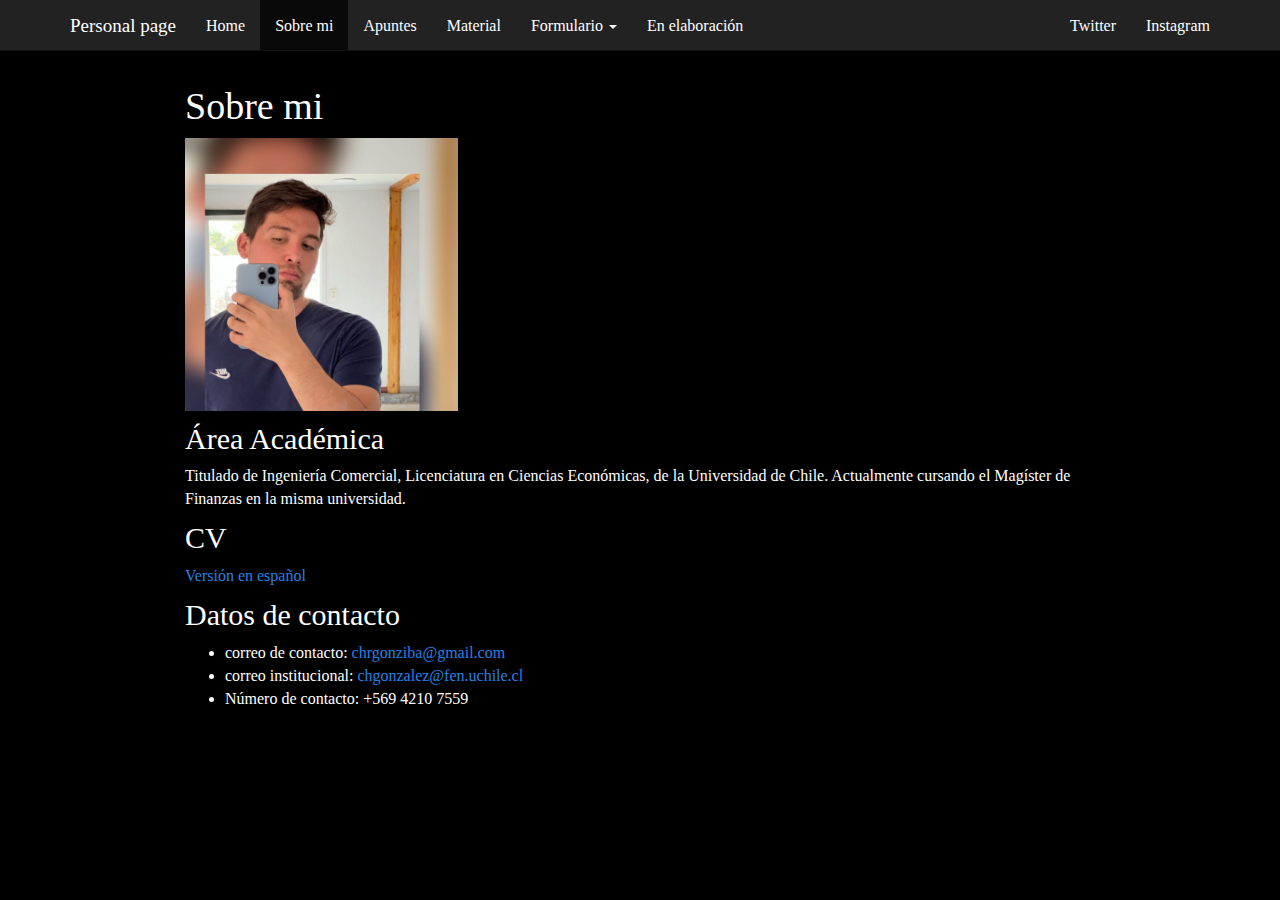
==== commit 4389e89c: "17/04/2022-13:21" ====
--- a/about.html
+++ b/about.html
@@ -32,8 +32,6 @@
 <script src="site_libs/navigation-1.1/tabsets.js"></script>
 <link href="site_libs/highlightjs-9.12.0/textmate.css" rel="stylesheet" />
 <script src="site_libs/highlightjs-9.12.0/highlight.js"></script>
-<link href="site_libs/font-awesome-5.1.0/css/all.css" rel="stylesheet" />
-<link href="site_libs/font-awesome-5.1.0/css/v4-shims.css" rel="stylesheet" />
 
 <style type="text/css">
   code{white-space: pre-wrap;}
@@ -275,14 +273,14 @@
       <ul class="nav navbar-nav navbar-right">
         <li>
   <a href="https://twitter.com/Chis_Ibar">
-    <span class="fas fa-twitter"></span>
+    <span class="&lt;i class=&quot;fa &lt;i class=&quot;fa-brands fa-twitter&quot;&gt;&lt;/i&gt;"></span>
      
     Twitter
   </a>
 </li>
 <li>
   <a href="https://www.instagram.com/christian_gonz_iba/">
-    <span class="fas fa-instagram"></span>
+    <span class="&lt;i class=&quot;fa &lt;i class=&quot;fa-brands fa-instagram&quot;&gt;&lt;/i&gt;"></span>
      
     Instagram
   </a>
--- a/style.css
+++ b/style.css
@@ -15,4 +15,5 @@
   color: white;
   font-family: Times New Roman;
   background-color: black;
-}+}
+
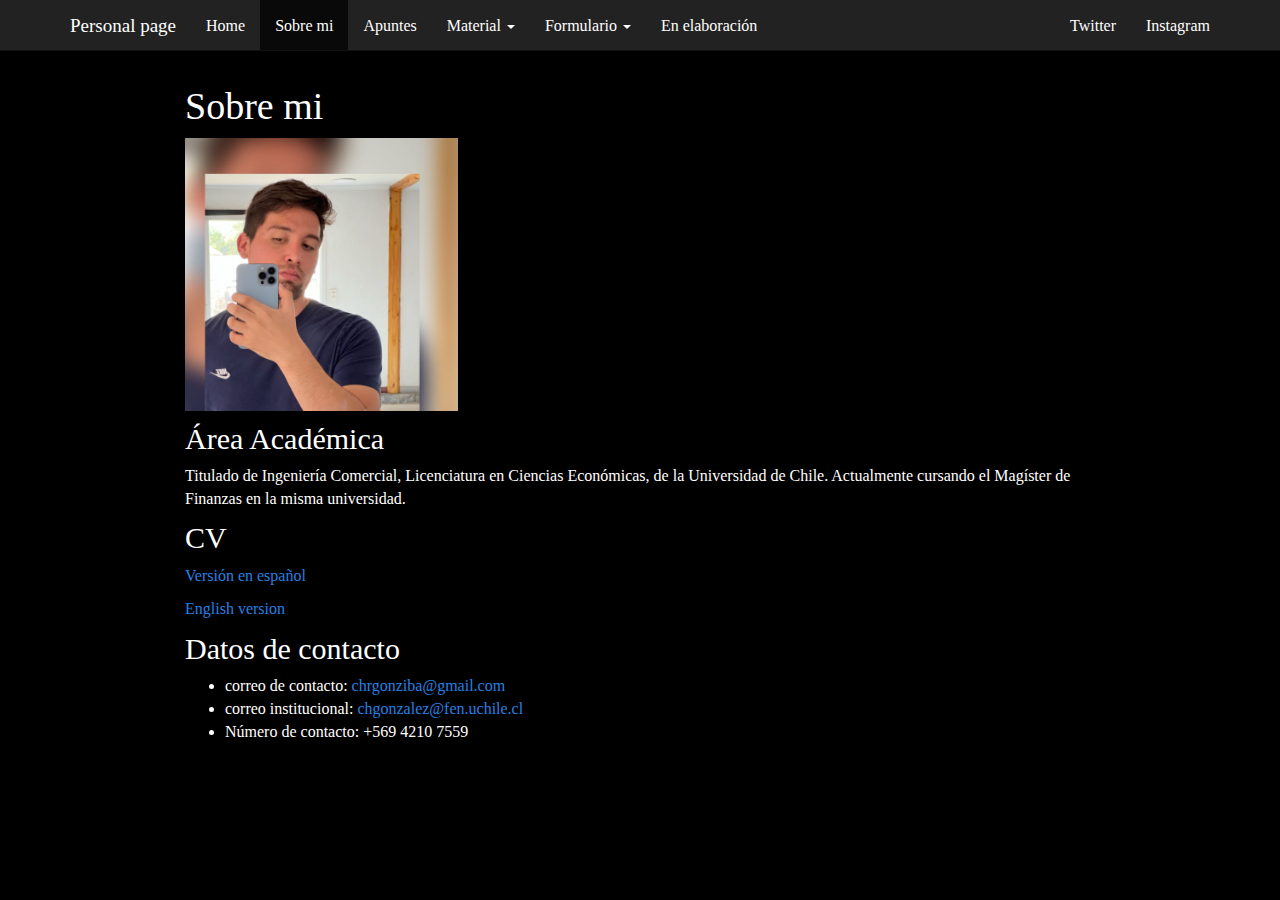
==== commit 53822e54: "22/04/2022-9:45" ====
--- a/about.html
+++ b/about.html
@@ -251,8 +251,20 @@
 <li>
   <a href="Apuntes1.html">Apuntes</a>
 </li>
-<li>
-  <a href="Material.html">Material</a>
+<li class="dropdown">
+  <a href="#" class="dropdown-toggle" data-toggle="dropdown" role="button" aria-expanded="false">
+    Material
+     
+    <span class="caret"></span>
+  </a>
+  <ul class="dropdown-menu" role="menu">
+    <li>
+      <a href="Material.html">Libros</a>
+    </li>
+    <li>
+      <a href="Ayudantias.html">Ayudantías</a>
+    </li>
+  </ul>
 </li>
 <li class="dropdown">
   <a href="#" class="dropdown-toggle" data-toggle="dropdown" role="button" aria-expanded="false">
@@ -307,6 +319,7 @@
 <div id="cv" class="section level2">
 <h2>CV</h2>
 <p><a href="yo/CV_actualizado_ES.pdf">Versión en español</a></p>
+<p><a href="yo/CV_actualizado_EN.pdf">English version</a></p>
 </div>
 <div id="datos-de-contacto" class="section level2">
 <h2>Datos de contacto</h2>
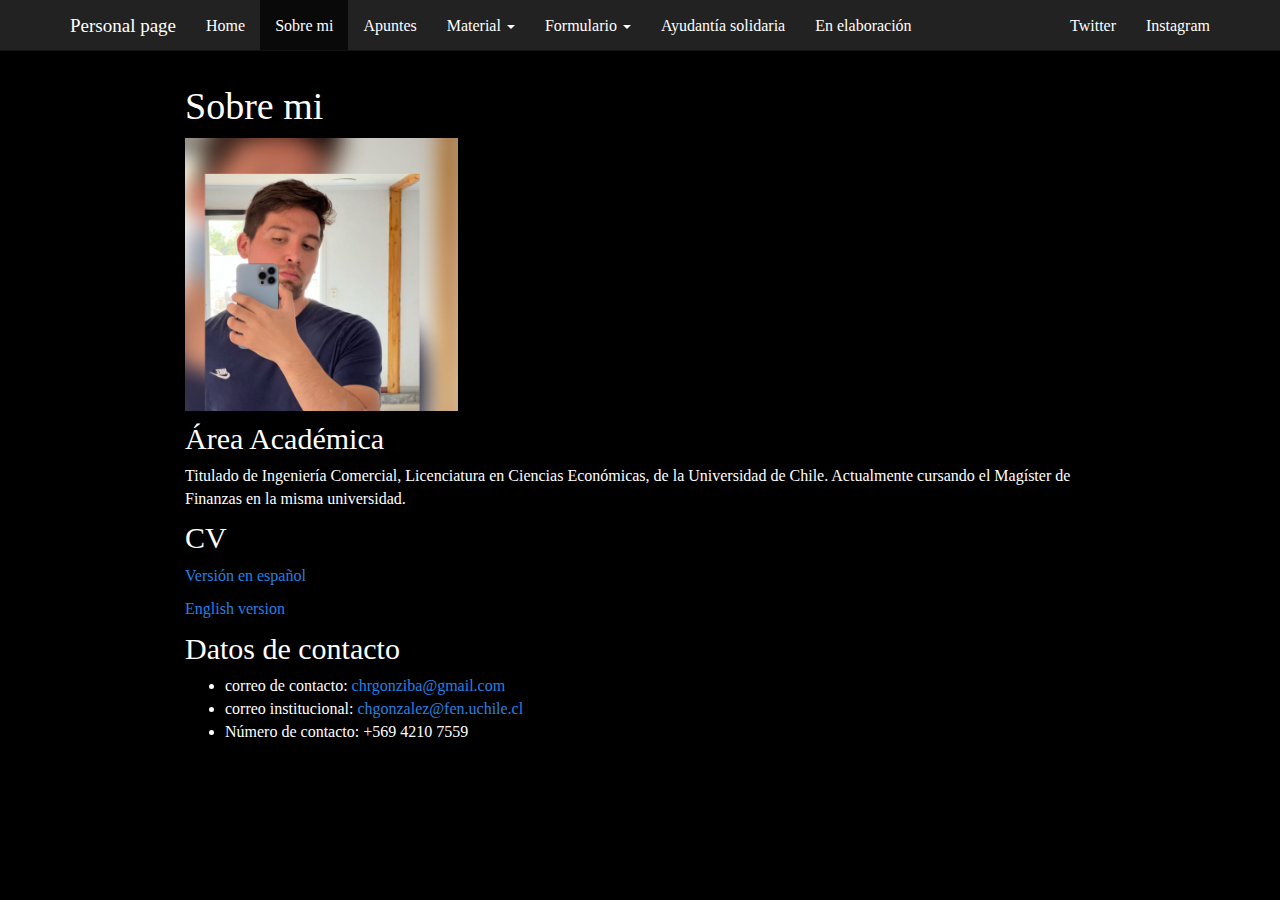
==== commit f095d580: "02/05/2022-11:16" ====
--- a/about.html
+++ b/about.html
@@ -279,6 +279,9 @@
   </ul>
 </li>
 <li>
+  <a href="Asoli.html">Ayudantía solidaria</a>
+</li>
+<li>
   <a href="Pendientes.html">En elaboración</a>
 </li>
       </ul>
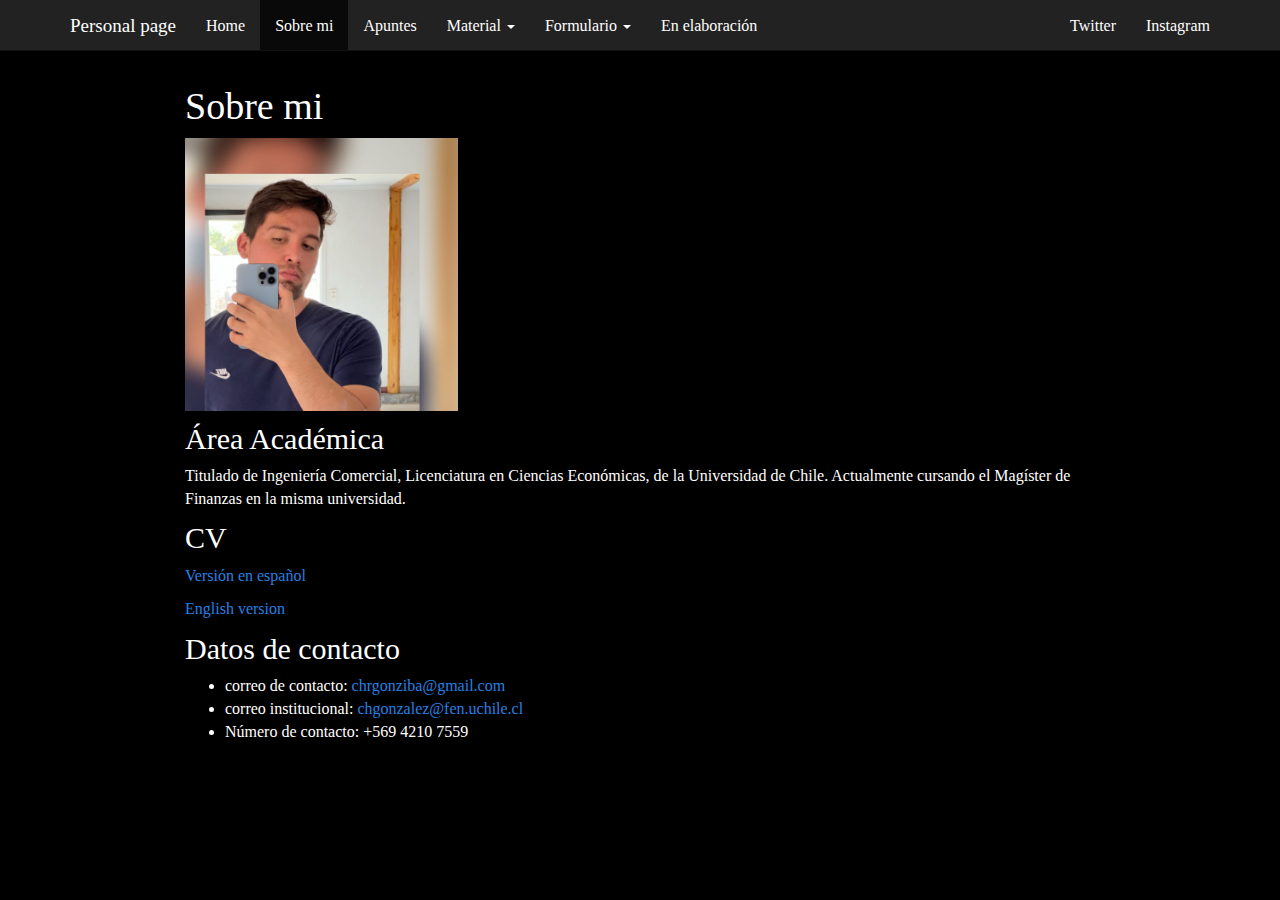
==== commit aef110f6: "07/05/2022-22:58" ====
--- a/about.html
+++ b/about.html
@@ -279,9 +279,6 @@
   </ul>
 </li>
 <li>
-  <a href="Asoli.html">Ayudantía solidaria</a>
-</li>
-<li>
   <a href="Pendientes.html">En elaboración</a>
 </li>
       </ul>
